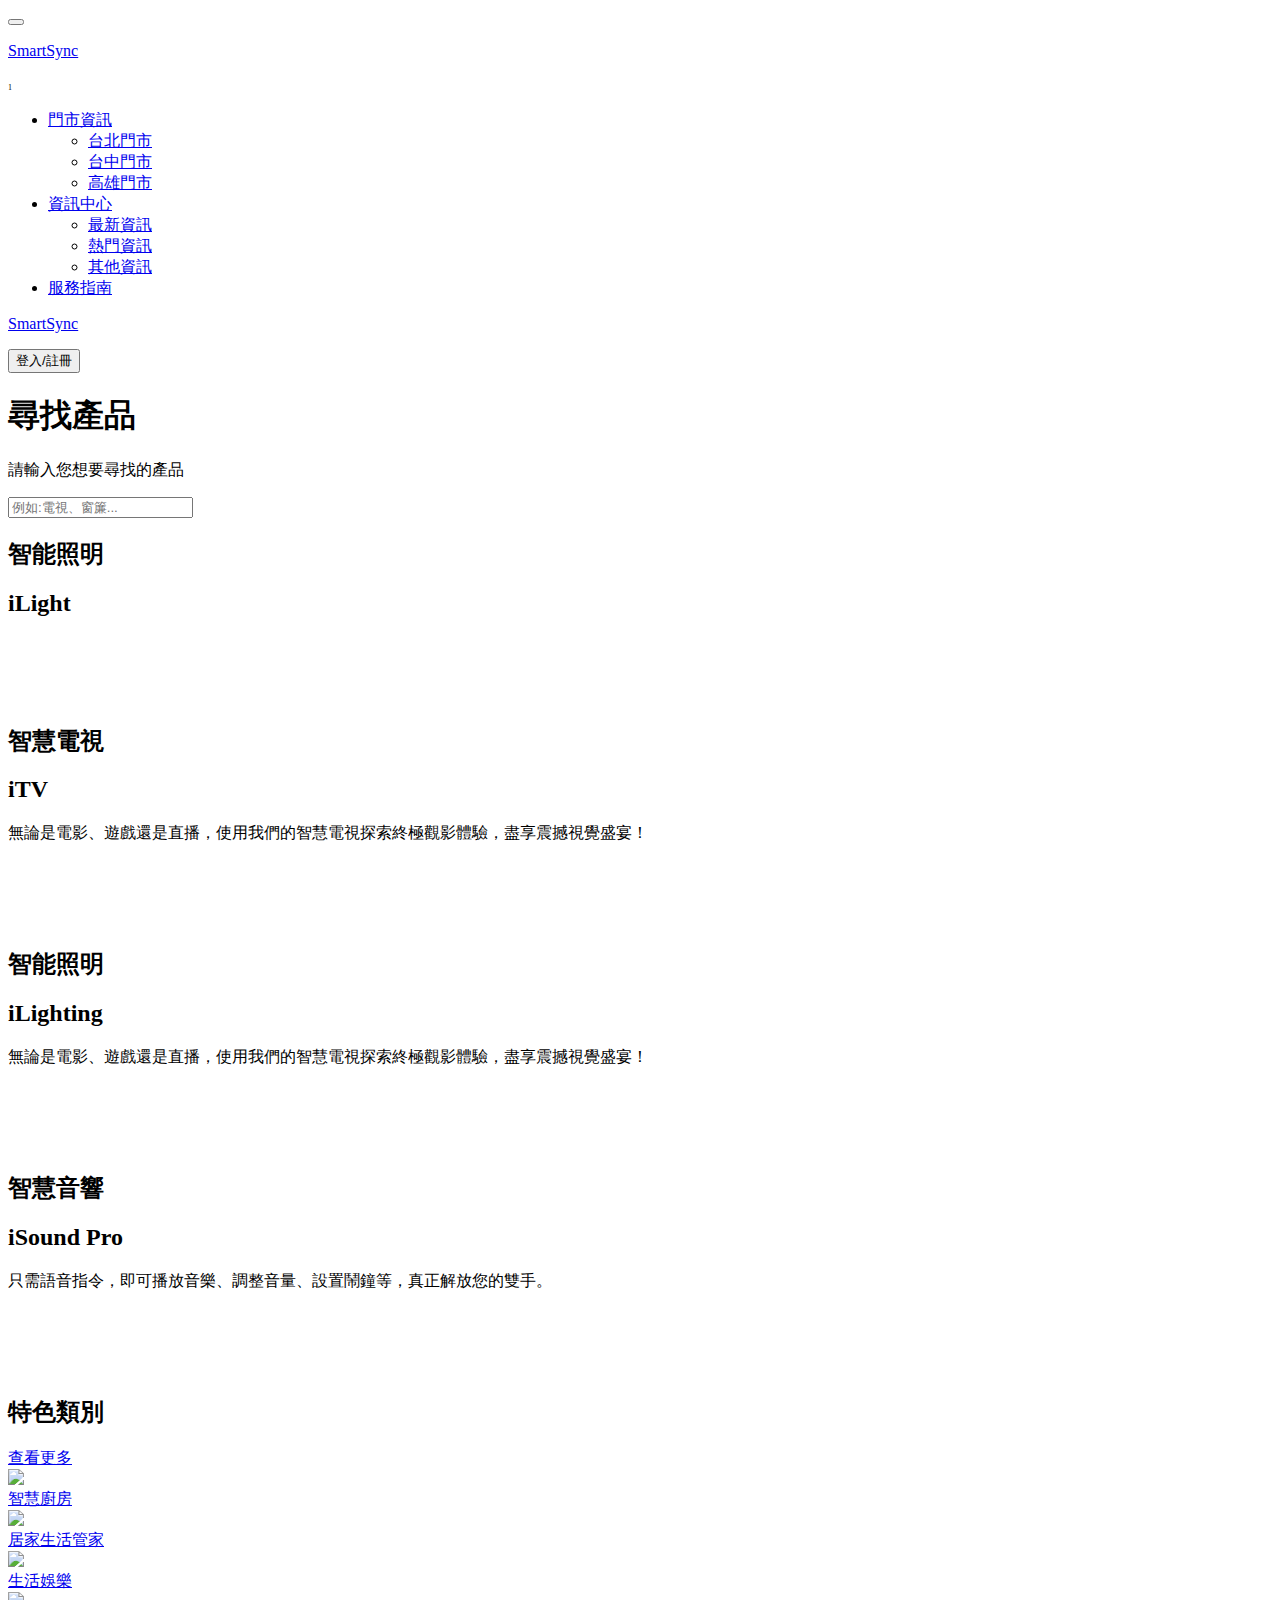
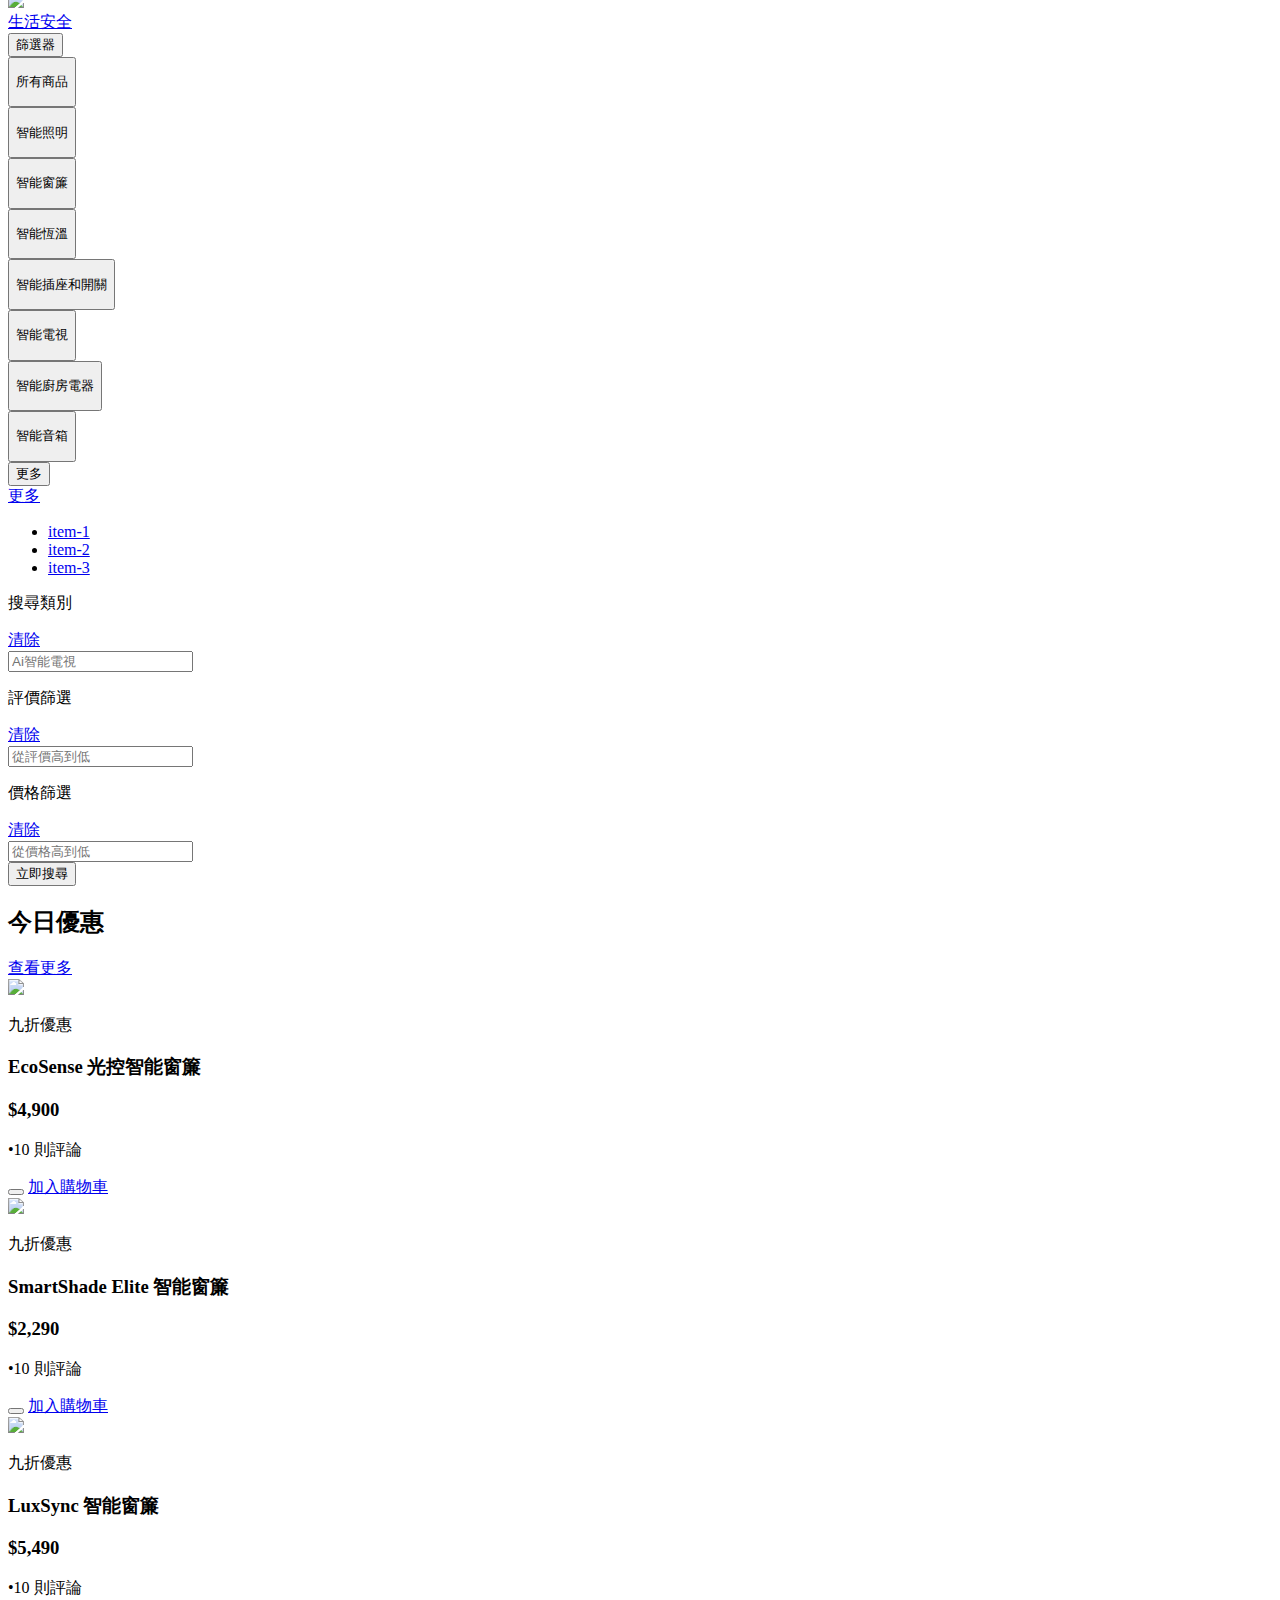
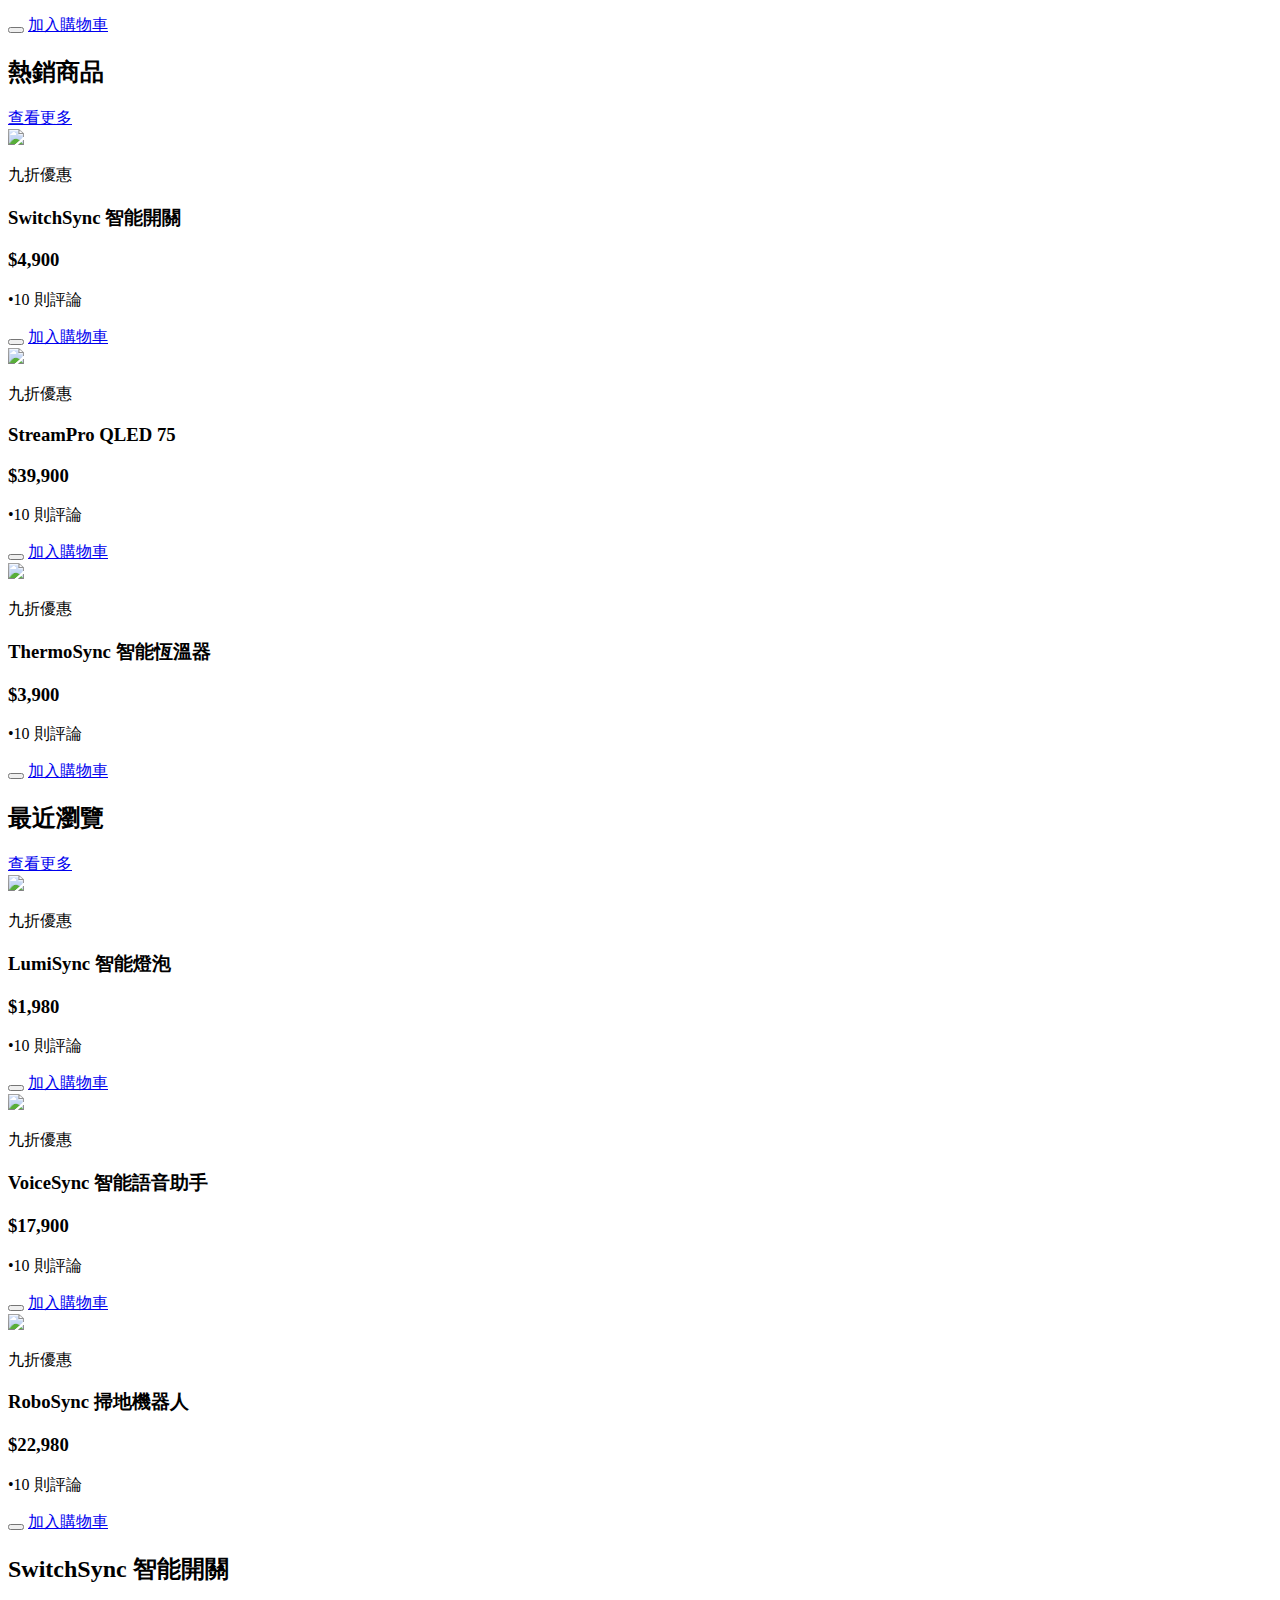
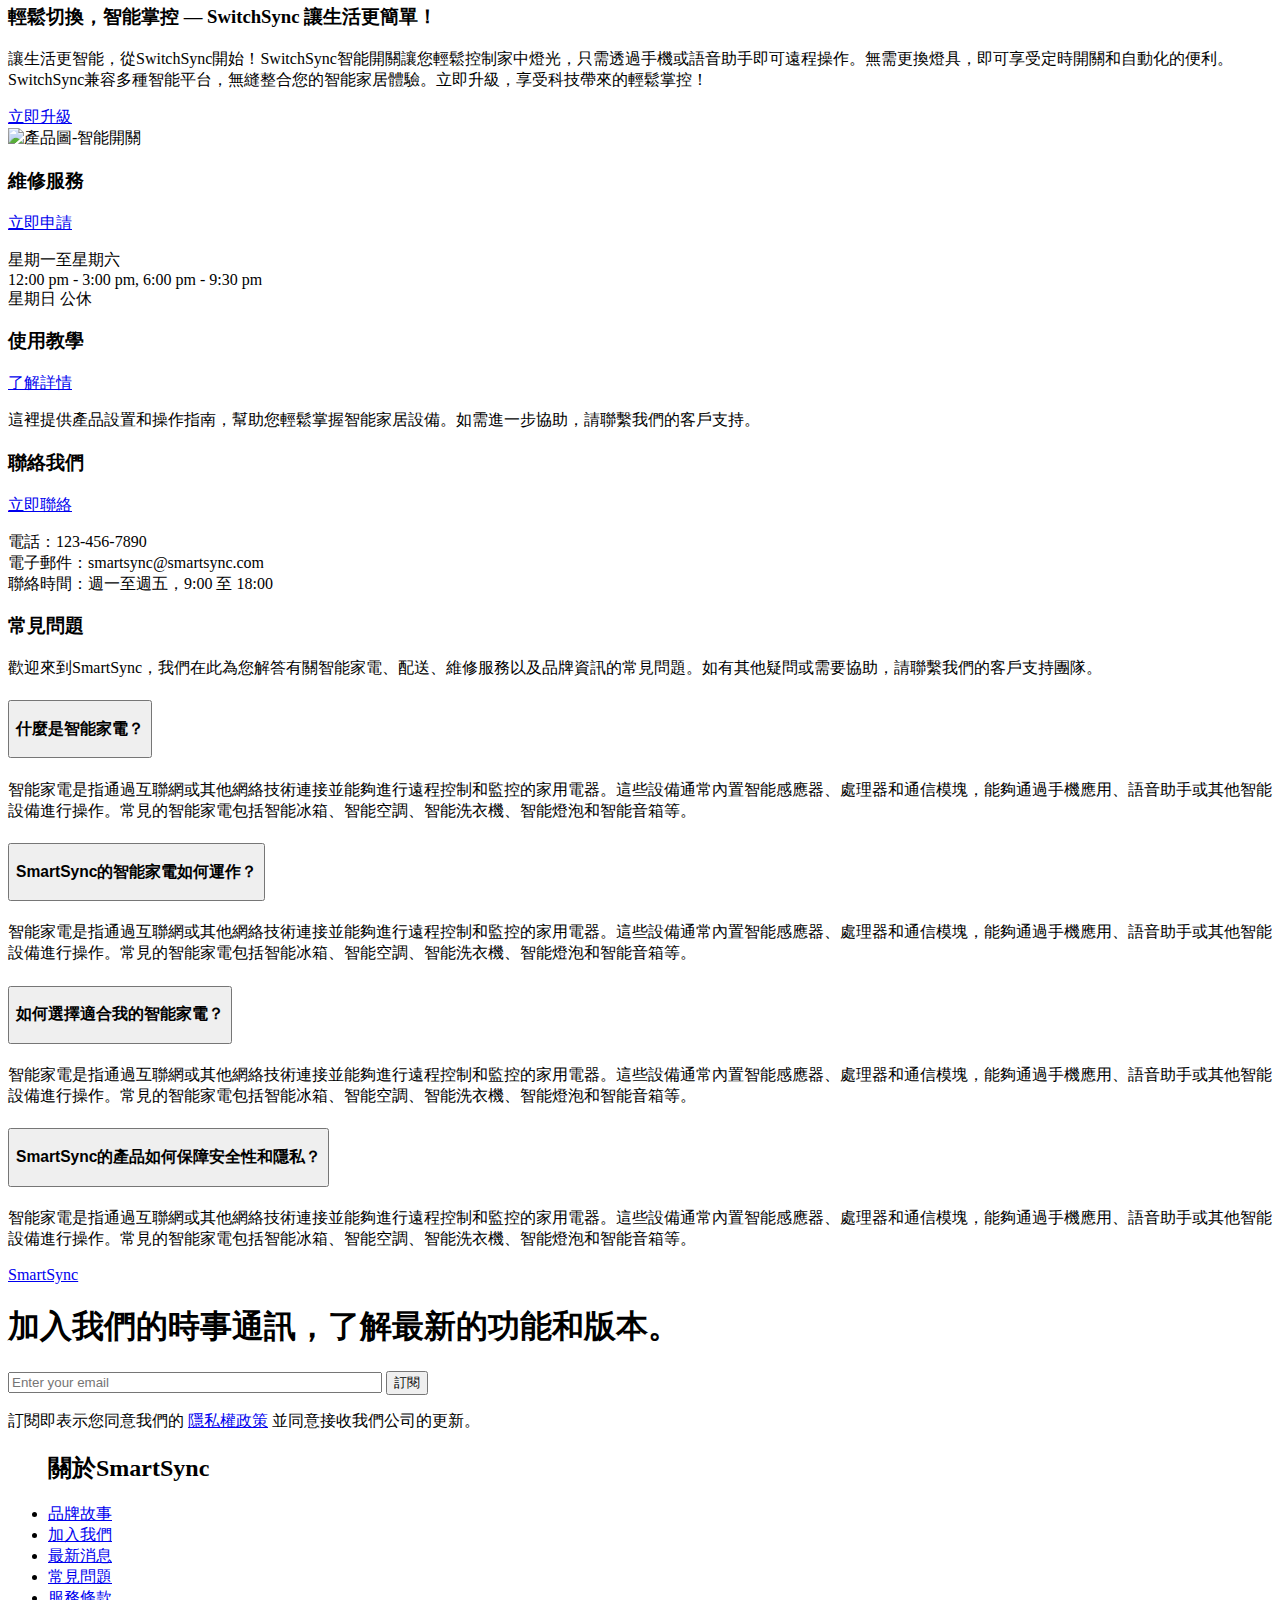
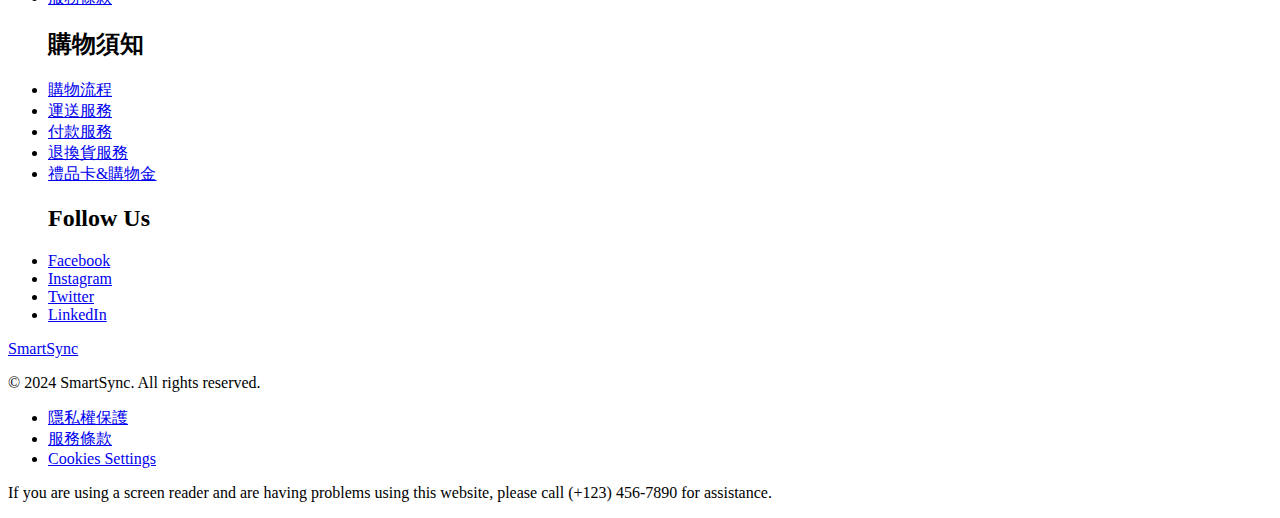
==== index.html @ 88895e33 "Updates" ====
<!DOCTYPE html>
<html lang="en">
  <head>
    <meta charset="UTF-8" />
    <meta http-equiv="X-UA-Compatible" content="IE=edge" />
    <meta name="viewport" content="width=device-width, initial-scale=1.0" />
    <title>index</title>
    <script type="module" crossorigin src="/AAPD/assets/main-a9678b20.js"></script>
    <link rel="stylesheet" href="/AAPD/assets/main-b149c58f.css">
  </head>
  <body>
    <header class="header">
    <nav class="navbar navbar-expand-lg p-0">
        <div class="header-container">
            <div class="d-flex flex-column flex-lg-row align-items-start align-items-lg-center justify-content-start justify-content-lg-between w-100 pb-4">
                <div class="d-flex align-items-lg-center w-100 d-lg-none">
                    <button class="navbar-toggler fs-base border-0 rounded-0 p-2" type="button" data-bs-toggle="collapse" data-bs-target="#navbarSupportedContent" aria-controls="navbarSupportedContent" aria-expanded="false" aria-label="Toggle navigation">
                       <span><i class="ph ph-list text-white fs-5"></i></span>
                    </button>
                    <div class="mx-auto d-block d-lg-none py-2">
                      <a class="navbar-brand text-white d-flex align-items-center" href="index.html"><i class="ph ph-waves fs-5 me-3"></i><p class="fw-bold fs-7">SmartSync</p></a>
                    </div>
                    <div class="d-block d-lg-none py-2">
                        <a type="button" class="position-relative text-white me-3">
                            <i class="ph ph-shopping-cart-simple align-bottom fs-5"></i>
                            <span class="position-absolute top-0 start-100 translate-middle badge border border-light rounded-circle bg-danger ps-1" style="font-size: 8px;" >1</span>
                        </a>
                        <a href="#" class="text-white"><i class="ph ph-user fs-5 align-bottom"></i></a>
                    </div>
                </div>
                <div class="collapse navbar-collapse fs-base w-100 w-lg-auto" id="navbarSupportedContent">
                    <ul class="navbar-nav">
                      <li class="nav-item dropdown mx-auto">
                        <a
                          class="nav-link dropdown-toggle py-3 px-6 text-white fw-bold"
                          href="#"
                          role="button"
                          data-bs-toggle="dropdown"
                          aria-expanded="false"
                        >
                        門市資訊<i class="ph ph-caret-down fs-5 align-bottom ms-2 d-none d-lg-inline-block"></i>
                        </a>
                        <ul class="dropdown-menu rounded-0">
                          <li><a class="dropdown-item" href="#">台北門市</a></li>
                          <li><a class="dropdown-item" href="#">台中門市</a></li>
                          <li>
                            <a class="dropdown-item" href="#">高雄門市</a>
                          </li>
                        </ul>
                      </li>
                      <li class="nav-item dropdown mx-auto">
                        <a
                          class="nav-link dropdown-toggle py-3 px-6 text-white fw-bold"
                          href="#"
                          role="button"
                          data-bs-toggle="dropdown"
                          aria-expanded="false"
                        >
                        資訊中心<i class="ph ph-caret-down fs-5 align-bottom ms-2 d-none d-lg-inline-block"></i>
                        </a>
                        <ul class="dropdown-menu rounded-0">
                          <li><a class="dropdown-item" href="#">最新資訊</a></li>
                          <li><a class="dropdown-item" href="#">熱門資訊</a></li>
                          <li>
                            <a class="dropdown-item" href="#">其他資訊</a>
                          </li>
                        </ul>
                      </li>
                      <li class="nav-item mx-auto">
                        <a class="nav-link py-3 px-6 text-white fw-bold" href="#">服務指南</a>
                      </li>
                    </ul>
                  </div>
                <div class="mx-auto d-none d-lg-block">
                    <a class="navbar-brand text-white d-flex align-items-center" href="index.html"><i class="ph ph-waves fs-3 me-3"></i><p class="fs-5 fw-bold">SmartSync</p></a>
                </div>
                <div class="d-none d-lg-block w-25 text-end">
                    <button class="btn btn-text fs-base py-3 px-11 rounded-5"><i class="ph ph-user fs-5 align-bottom pe-2"></i>登入/註冊</button>
                </div>
            </div>
        </div>
    </nav>
</header>
    <section class="banner">
      <div class="container h-100 text-white">
        <div class="row h-100">
          <div class="col-lg-6 h-100 d-flex flex-column justify-content-end position-relative">
            <div class="border-1 border-white rounded-5 p-6 bg-white bg-opacity-25 mb-index">
              <h1 class="fs-7 fs-md-xl fw-bold text-white mb-3">尋找產品</h1>
              <p class="fs-sm fs-md-base text-white mb-3">請輸入您想要尋找的產品</p>
              <form class="d-flex" role="search">
                <div class="position-relative w-100">
                  <input class="form-control rounded-5 border-gray-9 py-2 py-md-3 ps-4 pe-11 px-md-11" type="search" placeholder="例如:電視、窗簾..." aria-label="Search"/>
                  <i class="ph ph-arrow-up text-gray-9 position-absolute top-50 start-0 translate-middle-y ms-3 fs-5 d-none d-md-block"></i>
                  <a href="plan-select.html"><i class="ph ph-arrow-up text-gray-9 position-absolute top-50 end-0 translate-middle-y me-3 fs-5"></i></a>
                </div>
              </form>
            </div>
            <!--第四個裝飾(平板以下)-->
            <div class="custom-box4 bg-white bg-opacity-25 rounded-5 d-block d-lg-none card-topic2">
              <div class="d-flex justify-content-between align-items-center">
                <div class="d-flex align-items-center">
                  <h2 class="fs-6 fw-bold pe-2 border-1 border-end border-white">智能照明</h2>
                  <h2 class="fs-6 fw-bold ps-2">iLight</h2>
                </div>
                <a href="#" class="d-inline-block link-light stretched-link"><i class="ph ph-arrow-up-right fs-3"></i></a>
              </div>
            </div>
            <div class="index-dec-box4 bg-white bg-opacity-50 d-block d-lg-none">
              <div class="index-dec-in-box4">
              </div>
            </div>
            <div class="index-dec-line4 d-block d-lg-none">
              <img src="[data-uri]" class="img-fluid" alt="">
            </div>
          </div>
          <div class="col-lg-6 h-100 position-relative">
            <!--第一個裝飾-->
            <div class="custom-box bg-white bg-opacity-25 rounded-5 d-none d-lg-block card-topic2">
              <div class="d-flex justify-content-between align-items-center mb-1">
                <div class="d-flex align-items-center">
                  <h2 class="fs-6 fw-bold pe-2 border-1 border-end border-white">智慧電視</h2>
                  <h2 class="fs-6 fw-bold ps-2">iTV</h2>
                </div>
                <a href="#" class="d-inline-block link-light stretched-link"><i class="ph ph-arrow-up-right fs-3"></i></a>
              </div>
              <div>
                <p class="fs-sm fw-medium">無論是電影、遊戲還是直播，使用我們的智慧電視探索終極觀影體驗，盡享震撼視覺盛宴！</p>
              </div>
            </div>
            <div class="index-dec-box bg-white bg-opacity-50 d-none d-lg-block">
              <div class="index-dec-in-box">
              </div>
            </div>
            <div class="index-dec-line d-none d-lg-block">
              <img src="[data-uri]" class="img-fluid" alt="">
            </div>
            <!--第二個裝飾-->
            <div class="custom-box2 bg-white bg-opacity-25 rounded-5 d-none d-lg-block card-topic2">
              <div class="d-flex justify-content-between align-items-center mb-1">
                <div class="d-flex align-items-center">
                  <h2 class="fs-6 fw-bold pe-2 border-1 border-end border-white">智能照明</h2>
                  <h2 class="fs-6 fw-bold ps-2">iLighting</h2>
                </div>
                <a href="#" class="d-inline-block link-light stretched-link"><i class="ph ph-arrow-up-right fs-3"></i></a>
              </div>
              <div>
                <p class="fs-sm fw-medium">無論是電影、遊戲還是直播，使用我們的智慧電視探索終極觀影體驗，盡享震撼視覺盛宴！</p>
              </div>
            </div>
            <div class="index-dec-box2 bg-white bg-opacity-50 d-none d-lg-block">
              <div class="index-dec-in-box2">
              </div>
            </div>
            <div class="index-dec-line2 d-none d-lg-block">
              <img src="[data-uri]" class="img-fluid" alt="">
            </div>
            <!--第三個裝飾-->
            <div class="custom-box3 bg-white bg-opacity-25 rounded-5 d-none d-lg-block card-topic2">
              <div class="d-flex justify-content-between align-items-center mb-1">
                <div class="d-flex align-items-center">
                  <h2 class="fs-6 fw-bold pe-2 border-1 border-end border-white">智慧音響</h2>
                  <h2 class="fs-6 fw-bold ps-2">iSound Pro</h2>
                </div>
                <a href="#" class="d-inline-block link-light stretched-link"><i class="ph ph-arrow-up-right fs-3"></i></a>
              </div>
              <div>
                <p class="fs-sm fw-medium">只需語音指令，即可播放音樂、調整音量、設置鬧鐘等，真正解放您的雙手。</p>
              </div>
            </div>
            <div class="index-dec-box3 bg-white bg-opacity-50 d-none d-lg-block">
              <div class="index-dec-in-box3">
              </div>
            </div>
            <div class="index-dec-line3 d-none d-lg-block">
              <img src="[data-uri]" class="img-fluid" alt="">
            </div>
          </div>
        </div>
      </div>
    </section>
    
    <section class="feature">
  <div class="container mt-8">
    <div class="py-6 py-lg-8 border-bottom border-top border-gray-4">
      <div
        class="d-flex align-items-center justify-content-between mb-6 mb-lg-8"
      >
        <div class="d-flex align-items-center">
          <h2 class="fs-5 text-primary-9 d-flex align-items-center">
            <i class="ph ph-waves fs-5 me-2"></i>特色類別
          </h2>
        </div>
        <a href="#" class="d-inline-block"
          >查看更多<i class="ph ph-arrow-up-right ms-2"></i
        ></a>
      </div>
      <div class="swiper featureSwiper">
        <div class="swiper-wrapper">
          <div class="swiper-slide">
            <div class="card card-topic">
              <img
                src="/AAPD/assets/特色類別圖-廚房-f9fa5419.png"
                class="card-img img-fluid object-fit-cover img-bp"
              />
              <div class="card-img-overlay p-0 d-flex">
                <a
                  href="#"
                  class="ms-5 mb-4 p-0 fs-7 align-self-end text-white fw-bold stretched-link"
                  >智慧廚房</a
                >
              </div>
            </div>
          </div>
          <div class="swiper-slide">
            <div class="card card-topic">
              <img
                src="/AAPD/assets/特色類別圖-生活管家-f51238c6.png"
                class="card-img img-fluid object-fit-cover img-bp"
              />
              <div class="card-img-overlay p-0 d-flex">
                <a
                  href="#"
                  class="ms-5 mb-4 p-0 fs-7 align-self-end text-white fw-bold stretched-link"
                  >居家生活管家</a
                >
              </div>
            </div>
          </div>
          <div class="swiper-slide">
            <div class="card card-topic">
              <img
                src="/AAPD/assets/特色類別圖-生活娛樂1-7224a6c9.png"
                class="card-img img-fluid object-fit-cover img-bp"
              />
              <div class="card-img-overlay p-0 d-flex">
                <a
                  href="#"
                  class="ms-5 mb-4 p-0 fs-7 align-self-end text-white fw-bold stretched-link"
                  >生活娛樂</a
                >
              </div>
            </div>
          </div>
          <div class="swiper-slide">
            <div class="card card-topic">
              <img
                src="/AAPD/assets/特色類別圖-生活安全1-a39d337f.png"
                class="card-img img-fluid object-fit-cover img-bp"
              />
              <div class="card-img-overlay p-0 d-flex">
                <a
                  href="#"
                  class="ms-5 mb-4 p-0 fs-7 align-self-end text-white fw-bold stretched-link"
                  >生活安全</a
                >
              </div>
            </div>
          </div>
        </div>
      </div>
    </div>
  </div>
</section>
<section class="search">
  <div class="container">
    <div class="py-6 py-lg-8 border-bottom border-gray-4">
      <div
        class="d-flex flex-column flex-xxl-row justify-content-xxl-between align-items-xxl-center mb-6"
      >
        <div class="mb-6 mb-xxl-0">
          <button
            class="btn btn-outline-secondary fs-xs fs-lg-base py-2 py-xl-3 px-5 rounded-5 fw-bold"
            type="button"
            data-bs-toggle="collapse"
            data-bs-target="#collapseExample"
            aria-expanded="false"
            aria-controls="collapseExample"
          >
            <i class="ph ph-funnel-simple fs-6 fs-lg-5 me-2 align-bottom"></i
            >篩選器
          </button>
        </div>
        <div class="swiper searchSwiper">
          <div class="swiper-wrapper">
            <div class="swiper-slide w-auto">
              <div class="d-flex align-items-center">
                <button class="btn btn-text py-2 px-4" type="button">
                  <p>所有商品</p>
                </button>
                <i class="ph ph-line-vertical"></i>
              </div>
            </div>
            <div class="swiper-slide w-auto">
              <div class="d-flex align-items-center">
                <button class="btn btn-text py-2 px-4" type="button">
                  <p>智能照明</p>
                </button>
                <i class="ph ph-line-vertical"></i>
              </div>
            </div>
            <div class="swiper-slide w-auto">
              <div class="d-flex align-items-center">
                <button class="btn btn-text py-2 px-4" type="button">
                  <p>智能窗簾</p>
                </button>
                <i class="ph ph-line-vertical"></i>
              </div>
            </div>
            <div class="swiper-slide w-auto">
              <div class="d-flex align-items-center">
                <button class="btn btn-text py-2 px-4" type="button">
                  <p>智能恆溫</p>
                </button>
                <i class="ph ph-line-vertical"></i>
              </div>
            </div>
            <div class="swiper-slide w-auto">
              <div class="d-flex align-items-center">
                <button class="btn btn-text py-2 px-4" type="button">
                  <p>智能插座和開關</p>
                </button>
                <i class="ph ph-line-vertical"></i>
              </div>
            </div>
            <div class="swiper-slide w-auto">
              <div class="d-flex align-items-center">
                <button class="btn btn-text py-2 px-4" type="button">
                  <p>智能電視</p>
                </button>
                <i class="ph ph-line-vertical"></i>
              </div>
            </div>
            <div class="swiper-slide w-auto">
              <div class="d-flex align-items-center">
                <button class="btn btn-text py-2 px-4" type="button">
                  <p>智能廚房電器</p>
                </button>
                <i class="ph ph-line-vertical"></i>
              </div>
            </div>
            <div class="swiper-slide w-auto">
              <div class="d-flex align-items-center">
                <button class="btn btn-text py-2 px-4" type="button">
                  <p>智能音箱</p>
                </button>
                <i class="ph ph-line-vertical"></i>
              </div>
            </div>
            <div class="swiper-slide w-auto">
              <div class="d-flex align-items-center">
                <button class="btn btn-text py-2 px-4" type="button">
                  更多<i
                    class="ph ph-caret-down fs-5 align-bottom ms-2 d-none d-lg-inline-block"
                  ></i>
                </button>
                <i class="ph ph-line-vertical d-block d-lg-none"></i>
              </div>
              <div class="nav-item dropdown d-none">
                <!-- 測試swiper用dropdown-->
                <a
                  class="dropdown-togglebtn btn btn-text py-2 px-3"
                  href="#"
                  role="button"
                  data-bs-toggle="dropdown"
                  aria-expanded="false"
                  >更多
                  <i
                    class="ph ph-caret-down fs-5 align-bottom ms-2 d-none d-lg-inline-block"
                  ></i>
                </a>
                <ul class="dropdown-menu rounded-0">
                  <li><a class="dropdown-item" href="#">item-1</a></li>
                  <li><a class="dropdown-item" href="#">item-2</a></li>
                  <li>
                    <a class="dropdown-item" href="#">item-3</a>
                  </li>
                </ul>
              </div>
            </div>
          </div>
        </div>
      </div>
      <div class="collapse" id="collapseExample">
        <div class="card card-body border-0 p-0">
          <div class="row d-flex flex-column flex-lg-row">
            <div class="col-lg-3 mb-4 mb-lg-0">
              <div
                class="d-flex justify-content-between align-items-center mb-4"
              >
                <p class="">搜尋類別</p>
                <a href="#" class="fw-normal fs-sm text-gray-5">清除</a>
              </div>
              <form class="d-flex" role="search">
                <div class="position-relative w-100">
                  <input
                    class="form-control rounded-5 border-gray-9 py-4 ps-11"
                    type="search"
                    placeholder="Ai智能電視"
                    aria-label="Search"
                  />
                  <i
                    class="ph ph-magnifying-glass text-gray-9 position-absolute top-50 start-0 translate-middle-y ms-3 fs-5"
                  ></i>
                </div>
              </form>
            </div>
            <div class="col-lg-3 mb-4 mb-lg-0">
              <div
                class="d-flex justify-content-between align-items-center mb-4"
              >
                <p class="">評價篩選</p>
                <a href="#" class="fw-normal fs-sm text-gray-5">清除</a>
              </div>
              <form class="d-flex" role="search">
                <div class="position-relative w-100">
                  <input
                    class="form-control rounded-5 border-gray-9 py-4 ps-11"
                    type="search"
                    placeholder="從評價高到低"
                    aria-label="Search"
                  />
                  <i
                    class="ph ph-magnifying-glass text-gray-9 position-absolute top-50 start-0 translate-middle-y ms-3 fs-5"
                  ></i>
                </div>
              </form>
            </div>
            <div class="col-lg-3 mb-4 mb-lg-0">
              <div
                class="d-flex justify-content-between align-items-center mb-4"
              >
                <p class="">價格篩選</p>
                <a href="#" class="fw-normal fs-sm text-gray-5">清除</a>
              </div>
              <form class="d-flex" role="search">
                <div class="position-relative w-100">
                  <input
                    class="form-control rounded-5 border-gray-9 py-4 ps-11"
                    type="search"
                    placeholder="從價格高到低"
                    aria-label="Search"
                  />
                  <i
                    class="ph ph-magnifying-glass text-gray-9 position-absolute top-50 start-0 translate-middle-y ms-3 fs-5"
                  ></i>
                </div>
              </form>
            </div>
            <div class="col-lg-3 d-flex justify-content-end align-items-end">
              <button
                class="btn btn-primary py-3 px-5 rounded-5 fs-xs fs-lg-base w-100 w-lg-auto"
              >
                <i
                  class="ph ph-magnifying-glass fs-6 fs-lg-5 text-white me-2 align-bottom"
                ></i
                >立即搜尋
              </button>
            </div>
          </div>
        </div>
      </div>
    </div>
  </div>
</section>
<section class="index-section-1">
  <div class="container">
    <div class="py-6 py-lg-8 border-bottom border-gray-4">
      <div
        class="d-flex align-items-center justify-content-between mb-6 mb-lg-8"
      >
        <div class="d-flex align-items-center">
          <h2 class="fs-5 text-primary-9 d-flex align-items-center">
            <i class="ph ph-waves fs-5 me-2"></i>今日優惠
          </h2>
        </div>
        <a href="#" class="d-inline-block"
          >查看更多<i class="ph ph-arrow-up-right ms-2"></i
        ></a>
      </div>
      <div class="swiper indexSwiper1">
        <div class="swiper-wrapper">
          <div class="swiper-slide">
            <div class="card border-0 bg-white">
              <img
                src="/AAPD/assets/產品圖-今日優惠-智能窗簾-76461117.png"
                class="card-img img-fluid object-fit-cover img-bp2"
              />
              <div class="card-body border-0 p-3">
                <p
                  class="fw-medium fs-xs fs-lg-sm text-primary-6 badge bg-primary-1 py-1 px-3 mb-1"
                >
                  <i class="ph ph-ticket pe-1 align-bottom"></i>九折優惠
                </p>
                <h3 class="fs-7 fs-lg-6 mb-1">EcoSense 光控智能窗簾</h3>
                <div class="d-flex align-items-center mb-4">
                  <h3 class="fs-5 fs-xl-3 pe-4">$4,900</h3>
                  <p
                    class="border-1 border-start border-gray-7 ps-4 text-gray-5 fs-sm"
                  >
                    <i class="ph-fill ph-star text-warning"></i
                    ><i class="ph-fill ph-star text-warning"></i
                    ><i class="ph-fill ph-star text-warning"></i
                    ><i class="ph ph-star text-warning"></i
                    ><i class="ph ph-star text-warning"></i>•10 則評論
                  </p>
                </div>
                <div class="d-flex align-items-center">
                  <button href="#" class="btn btn-text p-2 border-circle me-3">
                    <i class="ph ph-heart fs-5 align-bottom"></i>
                  </button>
                  <a
                    href="#"
                    class="btn btn-primary d-block py-2 w-100 fs-xs fs-lg-base"
                    >加入購物車</a
                  >
                </div>
              </div>
            </div>
          </div>
          <div class="swiper-slide">
            <div class="card border-0 bg-white">
              <img
                src="/AAPD/assets/產品圖-今日優惠-智能窗簾3-b54f26df.png"
                class="card-img img-fluid object-fit-cover img-bp2"
              />
              <div class="card-body border-0 p-3">
                <p
                  class="fw-medium fs-xs fs-lg-sm text-primary-6 badge bg-primary-1 py-1 px-3 mb-1"
                >
                  <i class="ph ph-ticket pe-1 align-bottom"></i>九折優惠
                </p>
                <h3 class="fs-7 fs-lg-6 mb-1">SmartShade Elite 智能窗簾</h3>
                <div class="d-flex align-items-center mb-4">
                  <h3 class="fs-5 fs-xl-3 pe-4">$2,290</h3>
                  <p
                    class="border-1 border-start border-gray-7 ps-4 text-gray-5 fs-sm"
                  >
                    <i class="ph-fill ph-star text-warning"></i
                    ><i class="ph-fill ph-star text-warning"></i
                    ><i class="ph-fill ph-star text-warning"></i
                    ><i class="ph ph-star text-warning"></i
                    ><i class="ph ph-star text-warning"></i>•10 則評論
                  </p>
                </div>
                <div class="d-flex align-items-center">
                  <button href="#" class="btn btn-text p-2 border-circle me-3">
                    <i class="ph ph-heart fs-5 align-bottom"></i>
                  </button>
                  <a
                    href="#"
                    class="btn btn-primary d-block py-2 w-100 fs-xs fs-lg-base"
                    >加入購物車</a
                  >
                </div>
              </div>
            </div>
          </div>
          <div class="swiper-slide">
            <div class="card border-0 bg-white">
              <img
                src="/AAPD/assets/產品圖-今日優惠-智能窗簾4-a95c93e0.png"
                class="card-img img-fluid object-fit-cover img-bp2"
              />
              <div class="card-body border-0 p-3">
                <p
                  class="fw-medium fs-xs fs-lg-sm text-primary-6 badge bg-primary-1 py-1 px-3 mb-1"
                >
                  <i class="ph ph-ticket pe-1 align-bottom"></i>九折優惠
                </p>
                <h3 class="fs-7 fs-lg-6 mb-1">LuxSync 智能窗簾</h3>
                <div class="d-flex align-items-center mb-4">
                  <h3 class="fs-5 fs-xl-3 pe-4">$5,490</h3>
                  <p
                    class="border-1 border-start border-gray-7 ps-4 text-gray-5 fs-sm"
                  >
                    <i class="ph-fill ph-star text-warning"></i
                    ><i class="ph-fill ph-star text-warning"></i
                    ><i class="ph-fill ph-star text-warning"></i
                    ><i class="ph ph-star text-warning"></i
                    ><i class="ph ph-star text-warning"></i>•10 則評論
                  </p>
                </div>
                <div class="d-flex align-items-center">
                  <button href="#" class="btn btn-text p-2 border-circle me-3">
                    <i class="ph ph-heart fs-5 align-bottom"></i>
                  </button>
                  <a
                    href="#"
                    class="btn btn-primary d-block py-2 w-100 fs-xs fs-lg-base"
                    >加入購物車</a
                  >
                </div>
              </div>
            </div>
          </div>
        </div>
      </div>
    </div>
  </div>
</section>
<section class="index-section-2">
  <div class="container">
    <div class="py-6 py-lg-8 border-bottom border-gray-4">
      <div
        class="d-flex align-items-center justify-content-between mb-6 mb-lg-8"
      >
        <div class="d-flex align-items-center">
          <h2 class="fs-5 text-primary-9 d-flex align-items-center">
            <i class="ph ph-waves fs-5 me-2"></i>熱銷商品
          </h2>
        </div>
        <a href="#" class="d-inline-block"
          >查看更多<i class="ph ph-arrow-up-right ms-2"></i
        ></a>
      </div>
      <div class="swiper indexSwiper2">
        <div class="swiper-wrapper">
          <div class="swiper-slide">
            <div class="card border-0 bg-white">
              <img
                src="/AAPD/assets/產品圖-智能開關-b4dc4a2d.png"
                class="card-img img-fluid object-fit-cover img-bp2"
              />
              <div class="card-body border-0 p-3">
                <p
                  class="fw-medium fs-xs fs-lg-sm text-primary-6 badge bg-primary-1 py-1 px-3 mb-1"
                >
                  <i class="ph ph-ticket pe-1 align-bottom"></i>九折優惠
                </p>
                <h3 class="fs-7 fs-lg-6 mb-1">SwitchSync 智能開關</h3>
                <div class="d-flex align-items-center mb-4">
                  <h3 class="fs-5 fs-xl-3 pe-4">$4,900</h3>
                  <p
                    class="border-1 border-start border-gray-7 ps-4 text-gray-5 fs-sm"
                  >
                    <i class="ph-fill ph-star text-warning"></i
                    ><i class="ph-fill ph-star text-warning"></i
                    ><i class="ph-fill ph-star text-warning"></i
                    ><i class="ph ph-star text-warning"></i
                    ><i class="ph ph-star text-warning"></i>•10 則評論
                  </p>
                </div>
                <div class="d-flex align-items-center">
                  <button href="#" class="btn btn-text p-2 border-circle me-3">
                    <i class="ph ph-heart fs-5 align-bottom"></i>
                  </button>
                  <a
                    href="#"
                    class="btn btn-primary d-block py-2 w-100 fs-xs fs-lg-base"
                    >加入購物車</a
                  >
                </div>
              </div>
            </div>
          </div>
          <div class="swiper-slide">
            <div class="card border-0 bg-white">
              <img
                src="/AAPD/assets/產品圖-熱銷商品-智能電視-eb52a33b.png"
                class="card-img img-fluid object-fit-cover img-bp2"
              />
              <div class="card-body border-0 p-3">
                <p
                  class="fw-medium fs-xs fs-lg-sm text-primary-6 badge bg-primary-1 py-1 px-3 mb-1"
                >
                  <i class="ph ph-ticket pe-1 align-bottom"></i>九折優惠
                </p>
                <h3 class="fs-7 fs-lg-6 mb-1">StreamPro QLED 75</h3>
                <div class="d-flex align-items-center mb-4">
                  <h3 class="fs-5 fs-xl-3 pe-4">$39,900</h3>
                  <p
                    class="border-1 border-start border-gray-7 ps-4 text-gray-5 fs-sm"
                  >
                    <i class="ph-fill ph-star text-warning"></i
                    ><i class="ph-fill ph-star text-warning"></i
                    ><i class="ph-fill ph-star text-warning"></i
                    ><i class="ph ph-star text-warning"></i
                    ><i class="ph ph-star text-warning"></i>•10 則評論
                  </p>
                </div>
                <div class="d-flex align-items-center">
                  <button href="#" class="btn btn-text p-2 border-circle me-3">
                    <i class="ph ph-heart fs-5 align-bottom"></i>
                  </button>
                  <a
                    href="#"
                    class="btn btn-primary d-block py-2 w-100 fs-xs fs-lg-base"
                    >加入購物車</a
                  >
                </div>
              </div>
            </div>
          </div>
          <div class="swiper-slide">
            <div class="card border-0 bg-white">
              <img
                src="/AAPD/assets/產品圖-熱銷商品-智能恆溫-3874312b.png"
                class="card-img img-fluid object-fit-cover img-bp2"
              />
              <div class="card-body border-0 p-3">
                <p
                  class="fw-medium fs-xs fs-lg-sm text-primary-6 badge bg-primary-1 py-1 px-3 mb-1"
                >
                  <i class="ph ph-ticket pe-1 align-bottom"></i>九折優惠
                </p>
                <h3 class="fs-7 fs-lg-6 mb-1">ThermoSync 智能恆溫器</h3>
                <div class="d-flex align-items-center mb-4">
                  <h3 class="fs-5 fs-xl-3 pe-4">$3,900</h3>
                  <p
                    class="border-1 border-start border-gray-7 ps-4 text-gray-5 fs-sm"
                  >
                    <i class="ph-fill ph-star text-warning"></i
                    ><i class="ph-fill ph-star text-warning"></i
                    ><i class="ph-fill ph-star text-warning"></i
                    ><i class="ph ph-star text-warning"></i
                    ><i class="ph ph-star text-warning"></i>•10 則評論
                  </p>
                </div>
                <div class="d-flex align-items-center">
                  <button href="#" class="btn btn-text p-2 border-circle me-3">
                    <i class="ph ph-heart fs-5 align-bottom"></i>
                  </button>
                  <a
                    href="#"
                    class="btn btn-primary d-block py-2 w-100 fs-xs fs-lg-base"
                    >加入購物車</a
                  >
                </div>
              </div>
            </div>
          </div>
        </div>
      </div>
    </div>
  </div>
</section>
<section class="index-section-3">
  <div class="container">
    <div class="py-6 py-lg-8 border-bottom border-gray-4">
      <div
        class="d-flex align-items-center justify-content-between mb-6 mb-lg-8"
      >
        <div class="d-flex align-items-center">
          <h2 class="fs-5 text-primary-9 d-flex align-items-center">
            <i class="ph ph-waves fs-5 me-2"></i>最近瀏覽
          </h2>
        </div>
        <a href="#" class="d-inline-block"
          >查看更多<i class="ph ph-arrow-up-right ms-2"></i
        ></a>
      </div>
      <div class="swiper indexSwiper3">
        <div class="swiper-wrapper">
          <div class="swiper-slide">
            <div class="card border-0 bg-white">
              <img
                src="/AAPD/assets/產品圖-最近瀏覽-智慧燈具-c01f5781.png"
                class="card-img img-fluid object-fit-cover img-bp2"
              />
              <div class="card-body border-0 p-3">
                <p
                  class="fw-medium fs-xs fs-lg-sm text-primary-6 badge bg-primary-1 py-1 px-3 mb-1"
                >
                  <i class="ph ph-ticket pe-1 align-bottom"></i>九折優惠
                </p>
                <h3 class="fs-7 fs-lg-6 mb-1">LumiSync 智能燈泡</h3>
                <div class="d-flex align-items-center mb-4">
                  <h3 class="fs-5 fs-xl-3 pe-4">$1,980</h3>
                  <p
                    class="border-1 border-start border-gray-7 ps-4 text-gray-5 fs-sm"
                  >
                    <i class="ph-fill ph-star text-warning"></i
                    ><i class="ph-fill ph-star text-warning"></i
                    ><i class="ph-fill ph-star text-warning"></i
                    ><i class="ph ph-star text-warning"></i
                    ><i class="ph ph-star text-warning"></i>•10 則評論
                  </p>
                </div>
                <div class="d-flex align-items-center">
                  <button href="#" class="btn btn-text p-2 border-circle me-3">
                    <i class="ph ph-heart fs-5 align-bottom"></i>
                  </button>
                  <a
                    href="#"
                    class="btn btn-primary d-block py-2 w-100 fs-xs fs-lg-base"
                    >加入購物車</a
                  >
                </div>
              </div>
            </div>
          </div>
          <div class="swiper-slide">
            <div class="card border-0 bg-white">
              <img
                src="/AAPD/assets/產品圖-最近瀏覽-語音助理-ff07c8df.png"
                class="card-img img-fluid object-fit-cover img-bp2"
              />
              <div class="card-body border-0 p-3">
                <p
                  class="fw-medium fs-xs fs-lg-sm text-primary-6 badge bg-primary-1 py-1 px-3 mb-1"
                >
                  <i class="ph ph-ticket pe-1 align-bottom"></i>九折優惠
                </p>
                <h3 class="fs-7 fs-lg-6 mb-1">VoiceSync 智能語音助手</h3>
                <div class="d-flex align-items-center mb-4">
                  <h3 class="fs-5 fs-xl-3 pe-4">$17,900</h3>
                  <p
                    class="border-1 border-start border-gray-7 ps-4 text-gray-5 fs-sm"
                  >
                    <i class="ph-fill ph-star text-warning"></i
                    ><i class="ph-fill ph-star text-warning"></i
                    ><i class="ph-fill ph-star text-warning"></i
                    ><i class="ph ph-star text-warning"></i
                    ><i class="ph ph-star text-warning"></i>•10 則評論
                  </p>
                </div>
                <div class="d-flex align-items-center">
                  <button href="#" class="btn btn-text p-2 border-circle me-3">
                    <i class="ph ph-heart fs-5 align-bottom"></i>
                  </button>
                  <a
                    href="#"
                    class="btn btn-primary d-block py-2 w-100 fs-xs fs-lg-base"
                    >加入購物車</a
                  >
                </div>
              </div>
            </div>
          </div>
          <div class="swiper-slide">
            <div class="card border-0 bg-white">
              <img
                src="/AAPD/assets/產品圖-最近瀏覽-掃地機器人-593c331b.png"
                class="card-img img-fluid object-fit-cover img-bp2"
              />
              <div class="card-body border-0 p-3">
                <p
                  class="fw-medium fs-xs fs-lg-sm text-primary-6 badge bg-primary-1 py-1 px-3 mb-1"
                >
                  <i class="ph ph-ticket pe-1 align-bottom"></i>九折優惠
                </p>
                <h3 class="fs-7 fs-lg-6 mb-1">RoboSync 掃地機器人</h3>
                <div class="d-flex align-items-center mb-4">
                  <h3 class="fs-5 fs-xl-3 pe-4">$22,980</h3>
                  <p
                    class="border-1 border-start border-gray-7 ps-4 text-gray-5 fs-sm"
                  >
                    <i class="ph-fill ph-star text-warning"></i
                    ><i class="ph-fill ph-star text-warning"></i
                    ><i class="ph-fill ph-star text-warning"></i
                    ><i class="ph ph-star text-warning"></i
                    ><i class="ph ph-star text-warning"></i>•10 則評論
                  </p>
                </div>
                <div class="d-flex align-items-center">
                  <button href="#" class="btn btn-text p-2 border-circle me-3">
                    <i class="ph ph-heart fs-5 align-bottom"></i>
                  </button>
                  <a
                    href="#"
                    class="btn btn-primary d-block py-2 w-100 fs-xs fs-lg-base"
                    >加入購物車</a
                  >
                </div>
              </div>
            </div>
          </div>
        </div>
      </div>
    </div>
  </div>
</section>
<section class="index-intro">
  <div class="container">
    <div class="py-6 py-lg-8 border-bottom border-gray-4">
      <div class="row d-flex flex-column-reverse flex-lg-row">
        <div class="col-lg-7">
          <div class="py-4 pe-0 pe-lg-14">
            <h2 class="fs-l fs-lg-xl mb-3 mb-lg-4">SwitchSync 智能開關</h2>
            <h3 class="fs-7 fs-lg-6 text-primary-6 mb-3 mb-lg-4">
              輕鬆切換，智能掌控 — SwitchSync 讓生活更簡單！
            </h3>
            <p class="fs-base fs-lg-7 text-gray-6 mb-3 mb-lg-4 pb-0 pb-lg-5">
              讓生活更智能，從SwitchSync開始！SwitchSync智能開關讓您輕鬆控制家中燈光，只需透過手機或語音助手即可遠程操作。無需更換燈具，即可享受定時開關和自動化的便利。SwitchSync兼容多種智能平台，無縫整合您的智能家居體驗。立即升級，享受科技帶來的輕鬆掌控！
            </p>
            <div class="mb-3 mb-lg-4">
              <a href="#" class="btn btn-custom py-2 px-5">立即升級</a>
            </div>
          </div>
        </div>
        <div class="col-lg-5">
          <div class="py-4">
            <img
              src="/AAPD/assets/產品圖-智能開關-b4dc4a2d.png"
              class="img-fluid object-fit-cover rounded-3"
              style="height: 300px; width: 553px"
              alt="產品圖-智能開關"
            />
          </div>
        </div>
      </div>
    </div>
  </div>
</section>
<section class="tool-card">
  <div class="container">
    <div class="py-6 py-lg-8 border-bottom border-gray-4">
      <div class="row">
        <div class="col-lg-4 mb-4 mb-lg-0">
          <div class="d-flex bg-white shadow-sm rounded-5 h-100">
            <div class="ps-4 pt-4">
              <i class="ph ph-wrench fs-3"></i>
            </div>
            <div class="p-4 ps-lg-3 w-100">
              <div class="d-flex justify-content-between mb-6">
                <h3 class="fs-5">維修服務</h3>
                <a
                  href="#"
                  class="py-2 px-4 fs-sm d-flex align-items-center link-gray-9"
                  ><p>立即申請</p>
                  <i class="ph ph-caret-right ms-2"></i
                ></a>
              </div>
              <p class="mb-0 mb-lg-6">
                星期一至星期六<br />12:00 pm - 3:00 pm, 6:00 pm - 9:30 pm<br />星期日
                公休
              </p>
            </div>
          </div>
        </div>
        <div class="col-lg-4 mb-4 mb-lg-0">
          <div class="d-flex bg-white shadow-sm rounded-5 h-100">
            <div class="ps-4 pt-4">
              <i class="ph ph-book-open-user fs-3"></i>
            </div>
            <div class="p-4 ps-lg-3 w-100">
              <div class="d-flex justify-content-between mb-6">
                <h3 class="fs-5">使用教學</h3>
                <a
                  href="#"
                  class="py-2 px-4 fs-sm d-flex align-items-center link-gray-9"
                  ><p>了解詳情</p>
                  <i class="ph ph-caret-right ms-2"></i
                ></a>
              </div>
              <p class="mb-0 mb-lg-6">
                這裡提供產品設置和操作指南，幫助您輕鬆掌握智能家居設備。如需進一步協助，請聯繫我們的客戶支持。
              </p>
            </div>
          </div>
        </div>
        <div class="col-lg-4">
          <div class="d-flex bg-white shadow-sm rounded-5 h-100">
            <div class="ps-4 pt-4">
              <i class="ph ph-mailbox fs-3"></i>
            </div>
            <div class="p-4 ps-lg-3 w-100">
              <div class="d-flex justify-content-between mb-6">
                <h3 class="fs-5">聯絡我們</h3>
                <a
                  href="#"
                  class="py-2 px-4 fs-sm d-flex align-items-center link-gray-9"
                  ><p>立即聯絡</p>
                  <i class="ph ph-caret-right ms-2"></i
                ></a>
              </div>
              <p class="mb-0 mb-lg-6">
                電話：123-456-7890<br />電子郵件：smartsync@smartsync.com<br />聯絡時間：週一至週五，9:00
                至 18:00
              </p>
            </div>
          </div>
        </div>
      </div>
    </div>
  </div>
</section>
<section class="indexheading-target bg-white">
  <div class="container">
    <div class="py-6 py-lg-8">
      <div class="d-flex justify-content-between align-items-center">
        <div>
          <h3 class="fs-5 fs-lg-2 fw-bold mb-3 mb-lg-4">常見問題</h3>
          <p class="mb-5 mb-lg-6">
            歡迎來到SmartSync，我們在此為您解答有關智能家電、配送、維修服務以及品牌資訊的常見問題。如有其他疑問或需要協助，請聯繫我們的客戶支持團隊。
          </p>
        </div>
      </div>
      <div class="accordion" id="accordionExample">
        <div class="accordion-item border-0 rounded-0">
          <h4 class="accordion-header rounded-0 bg-white">
            <button
              class="accordion-button border-top border-bottom border-gray-3 rounded-0 px-0 py-5 bg-white collapsed"
              type="button"
              data-bs-toggle="collapse"
              data-bs-target="#collapse1"
              aria-expanded="true"
              aria-controls="collapseOne"
            >
              <h3 class="pe-4 pe-lg-0 fs-7">什麼是智能家電？</h3>
            </button>
          </h4>
          <div
            id="collapse1"
            class="accordion-collapse collapse"
            data-bs-parent="#accordionExample"
          >
            <div
              class="accordion-body border-gray-3 border-bottom bg-white p-0"
            >
              <p class="text-gray-6 fw-medium">
                智能家電是指通過互聯網或其他網絡技術連接並能夠進行遠程控制和監控的家用電器。這些設備通常內置智能感應器、處理器和通信模塊，能夠通過手機應用、語音助手或其他智能設備進行操作。常見的智能家電包括智能冰箱、智能空調、智能洗衣機、智能燈泡和智能音箱等。
              </p>
            </div>
          </div>
        </div>
      </div>
      <div class="accordion" id="accordionExample2">
        <div class="accordion-item border-0 rounded-0">
          <h4 class="accordion-header rounded-0 bg-white">
            <button
              class="accordion-button border-bottom border-gray-3 rounded-0 px-0 py-5 bg-white collapsed"
              type="button"
              data-bs-toggle="collapse"
              data-bs-target="#collapse2"
              aria-expanded="true"
              aria-controls="collapse2"
            >
              <h3 class="pe-4 pe-lg-0 fs-7">SmartSync的智能家電如何運作？</h3>
            </button>
          </h4>
          <div
            id="collapse2"
            class="accordion-collapse collapse"
            data-bs-parent="#accordionExample"
          >
            <div
              class="accordion-body border-gray-3 border-bottom bg-white p-0"
            >
              <p class="text-gray-6 fw-medium">
                智能家電是指通過互聯網或其他網絡技術連接並能夠進行遠程控制和監控的家用電器。這些設備通常內置智能感應器、處理器和通信模塊，能夠通過手機應用、語音助手或其他智能設備進行操作。常見的智能家電包括智能冰箱、智能空調、智能洗衣機、智能燈泡和智能音箱等。
              </p>
            </div>
          </div>
        </div>
      </div>
      <div class="accordion" id="accordionExample3">
        <div class="accordion-item border-0 rounded-0">
          <h4 class="accordion-header rounded-0 bg-white">
            <button
              class="accordion-button border-gray-3 border-bottom rounded-0 px-0 py-5 bg-white collapsed"
              type="button"
              data-bs-toggle="collapse"
              data-bs-target="#collapse3"
              aria-expanded="true"
              aria-controls="collapse3"
            >
              <h3 class="pe-4 pe-lg-0 fs-7">如何選擇適合我的智能家電？</h3>
            </button>
          </h4>
          <div
            id="collapse3"
            class="accordion-collapse collapse"
            data-bs-parent="#accordionExample"
          >
            <div
              class="accordion-body border-gray-3 border-bottom bg-white p-0"
            >
              <p class="text-gray-6 fw-medium">
                智能家電是指通過互聯網或其他網絡技術連接並能夠進行遠程控制和監控的家用電器。這些設備通常內置智能感應器、處理器和通信模塊，能夠通過手機應用、語音助手或其他智能設備進行操作。常見的智能家電包括智能冰箱、智能空調、智能洗衣機、智能燈泡和智能音箱等。
              </p>
            </div>
          </div>
        </div>
      </div>
      <div class="accordion" id="accordionExample4">
        <div class="accordion-item mb-4 border-0 rounded-0">
          <h4 class="accordion-header rounded-0 bg-white">
            <button
              class="accordion-button border-gray-3 border-bottom rounded-0 px-0 py-5 bg-white collapsed"
              type="button"
              data-bs-toggle="collapse"
              data-bs-target="#collapse4"
              aria-expanded="true"
              aria-controls="collapse4"
            >
              <h3 class="pe-4 pe-lg-0 fs-7">
                SmartSync的產品如何保障安全性和隱私？
              </h3>
            </button>
          </h4>
          <div
            id="collapse4"
            class="accordion-collapse collapse"
            data-bs-parent="#accordionExample"
          >
            <div
              class="accordion-body border-gray-3 border-bottom bg-white p-0"
            >
              <p class="text-gray-6 fw-medium">
                智能家電是指通過互聯網或其他網絡技術連接並能夠進行遠程控制和監控的家用電器。這些設備通常內置智能感應器、處理器和通信模塊，能夠通過手機應用、語音助手或其他智能設備進行操作。常見的智能家電包括智能冰箱、智能空調、智能洗衣機、智能燈泡和智能音箱等。
              </p>
            </div>
          </div>
        </div>
      </div>
    </div>
  </div>
</section>

    <footer class="footer bg-secondary-9">
    <div class="container">
        <div class="d-none d-lg-flex justify-content-between w-100 py-20 border-1 border-bottom border-white">
            <div>
                <a class="text-white d-flex align-items-center mb-3" href="index.html"><i class="ph ph-waves fs-5 me-3"></i><p class="fs-5 fw-bold">SmartSync</p></a>
                <h1 class="fs-7 mb-3 text-white">加入我們的時事通訊，了解最新的功能和版本。</h1>
                <div class="d-flex mb-3">
                    <input type="text" class="py-2 ps-4 pe-3 me-4 rounded-5 text-gray-6" style="width: 366px;" placeholder="Enter your email">
                    <button class="btn btn-primary py-2 px-5 rounded-5 ">訂閱</button>
                </div>
                <p class="text-white fs-sm">訂閱即表示您同意我們的 <a href="#" class="text-white a-td">隱私權政策</a> 並同意接收我們公司的更新。</p>
            </div>
            <div class="d-flex">
                <ul class="w-213 list-unstyled me-4">
                    <h2 class="fs-base fw-bold mb-4 text-white">關於SmartSync</h2>
                    <li><a href="#" class="text-white fw-normal py-2 d-inline-block fs-sm">品牌故事</a></li>
                    <li><a href="#" class="text-white fw-normal py-2 d-inline-block fs-sm">加入我們</a></li>
                    <li><a href="#" class="text-white fw-normal py-2 d-inline-block fs-sm">最新消息</a></li>
                    <li><a href="#" class="text-white fw-normal py-2 d-inline-block fs-sm">常見問題</a></li>
                    <li><a href="#" class="text-white fw-normal py-2 d-inline-block fs-sm">服務條款</a></li>
                </ul>
                <ul class="w-213 list-unstyled me-4">
                    <h2 class="fs-base fw-bold mb-4 text-white">購物須知</h2>
                    <li><a href="#" class="text-white fw-normal py-2 d-inline-block fs-sm">購物流程</a></li>
                    <li><a href="#" class="text-white fw-normal py-2 d-inline-block fs-sm">運送服務</a></li>
                    <li><a href="#" class="text-white fw-normal py-2 d-inline-block fs-sm">付款服務</a></li>
                    <li><a href="#" class="text-white fw-normal py-2 d-inline-block fs-sm">退換貨服務</a></li>
                    <li><a href="#" class="text-white fw-normal py-2 d-inline-block fs-sm">禮品卡&購物金</a></li>
                </ul>
                <ul class="w-213 list-unstyled">
                    <h2 class="fs-base fw-bold mb-4 text-white">Follow Us</h2>
                    <li><a href="#" class="text-white fw-normal py-2 d-inline-block fs-sm"><i class="ph-fill ph-facebook-logo fs-5 pe-3"></i><span class="align-top">Facebook</span></a></li>
                    <li><a href="#" class="text-white fw-normal py-2 d-inline-block fs-sm"><i class="ph ph-instagram-logo fs-5 pe-3"></i><span class="align-top">Instagram</span></a></li>
                    <li><a href="#" class="text-white fw-normal py-2 d-inline-block fs-sm"><i class="ph ph-x-logo fs-5 pe-3"></i><span class="align-top">Twitter</span></a></li>
                    <li><a href="#" class="text-white fw-normal py-2 d-inline-block fs-sm"><i class="ph-fill ph-linkedin-logo fs-5 pe-3"></i><span class="align-top">LinkedIn</span></a></li>
                </ul>
            </div>
        </div>
        <div class="d-flex flex-column flex-lg-row justify-content-lg-between pt-8 pb-8 pb-lg-20">
            <div class="">
                <a class="text-white d-flex d-lg-none align-items-center mb-4" href="index.html"><i class="ph ph-waves fs-5 me-3"></i><p class="fs-5 fw-bold">SmartSync</p></a>
                <p class="text-gray-4 text-lg-white fs-lg-sm mb-4 mb-lg-0">© 2024 SmartSync. All rights reserved.</p>
            </div>
            <div>
                <ul class="list-unstyled d-flex fs-lg-xs mb-4">
                    <li><a href="#" class="a-td text-white">隱私權保護</a></li>
                    <li><a href="#" class="a-td text-white mx-4 mx-lg-6">服務條款</a></li>
                    <li><a href="#" class="a-td text-white">Cookies Settings</a></li>
                </ul>
                <p class="text-gray-4 d-block d-lg-none">If you are using a screen reader and are having problems using this website, please call (+123) 456-7890 for assistance.</p>
            </div>
        </div>
    </div>
</footer>
    
  </body>
</html>
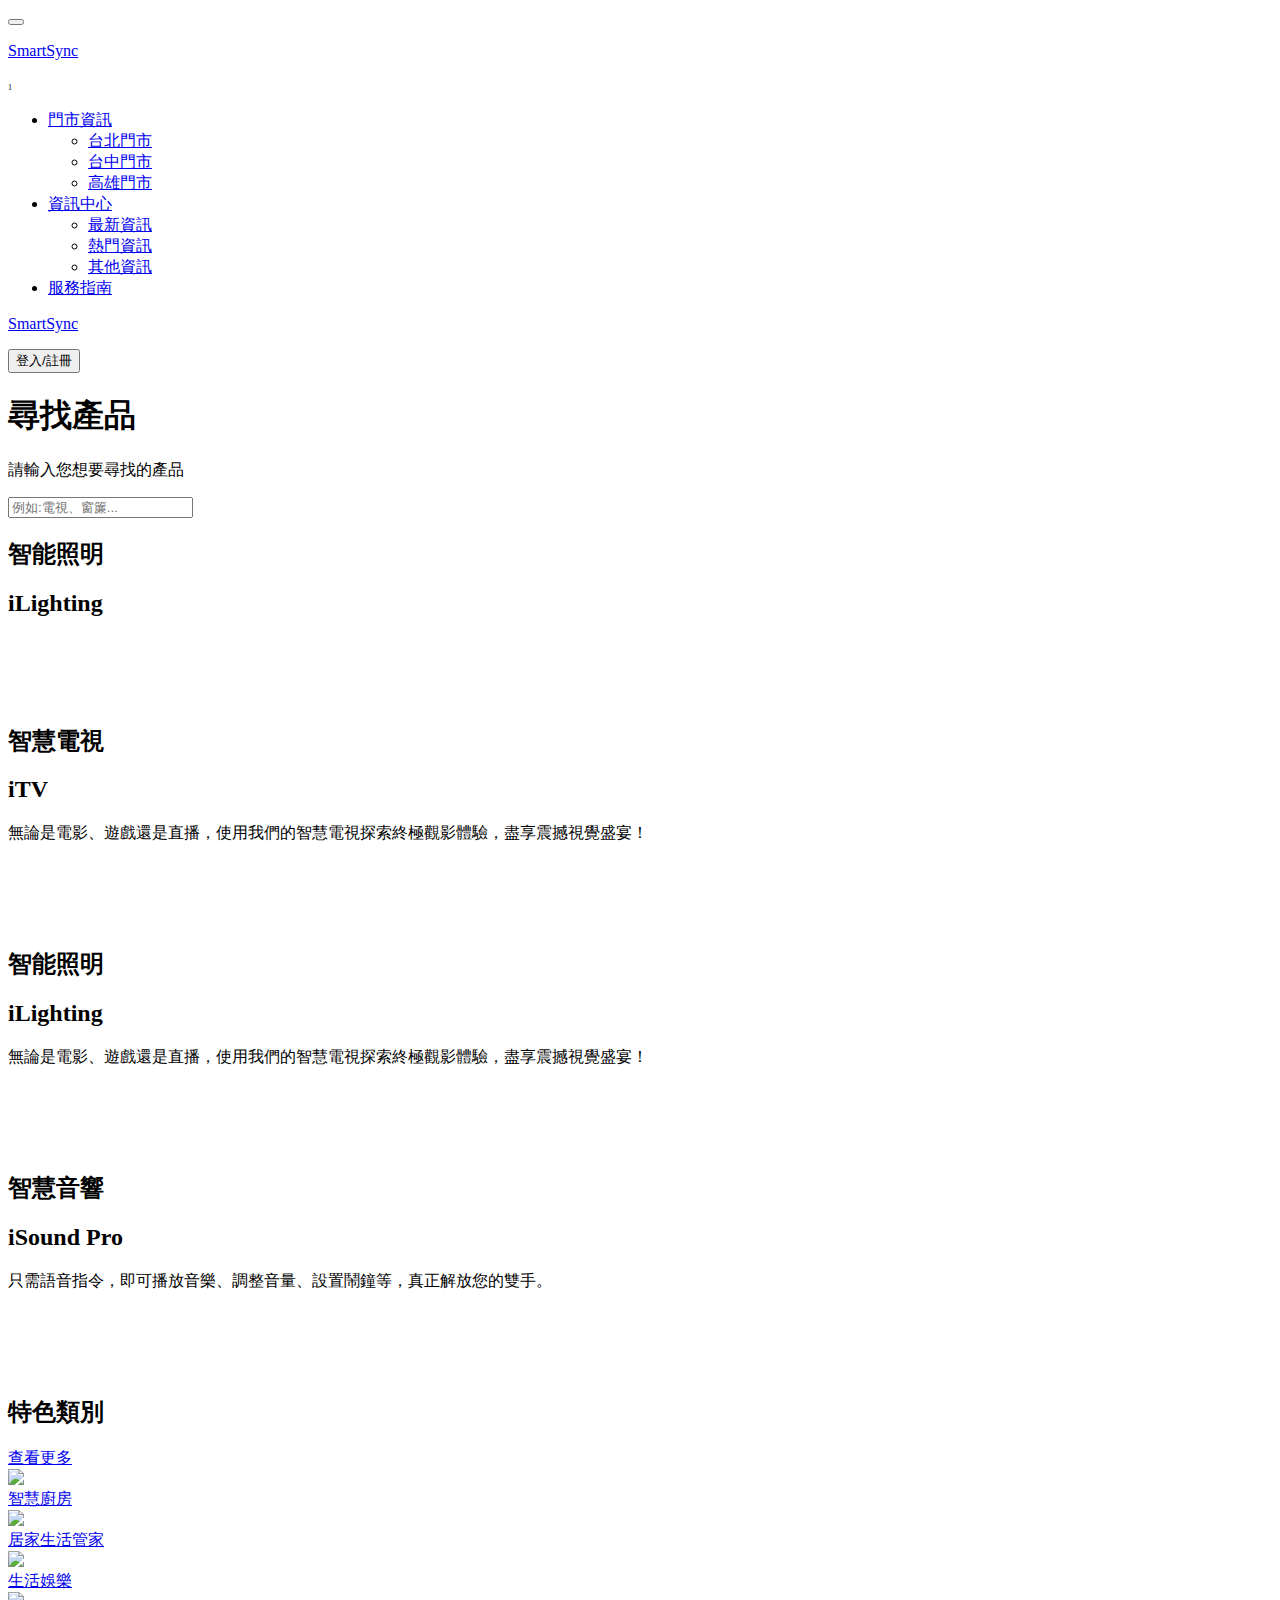
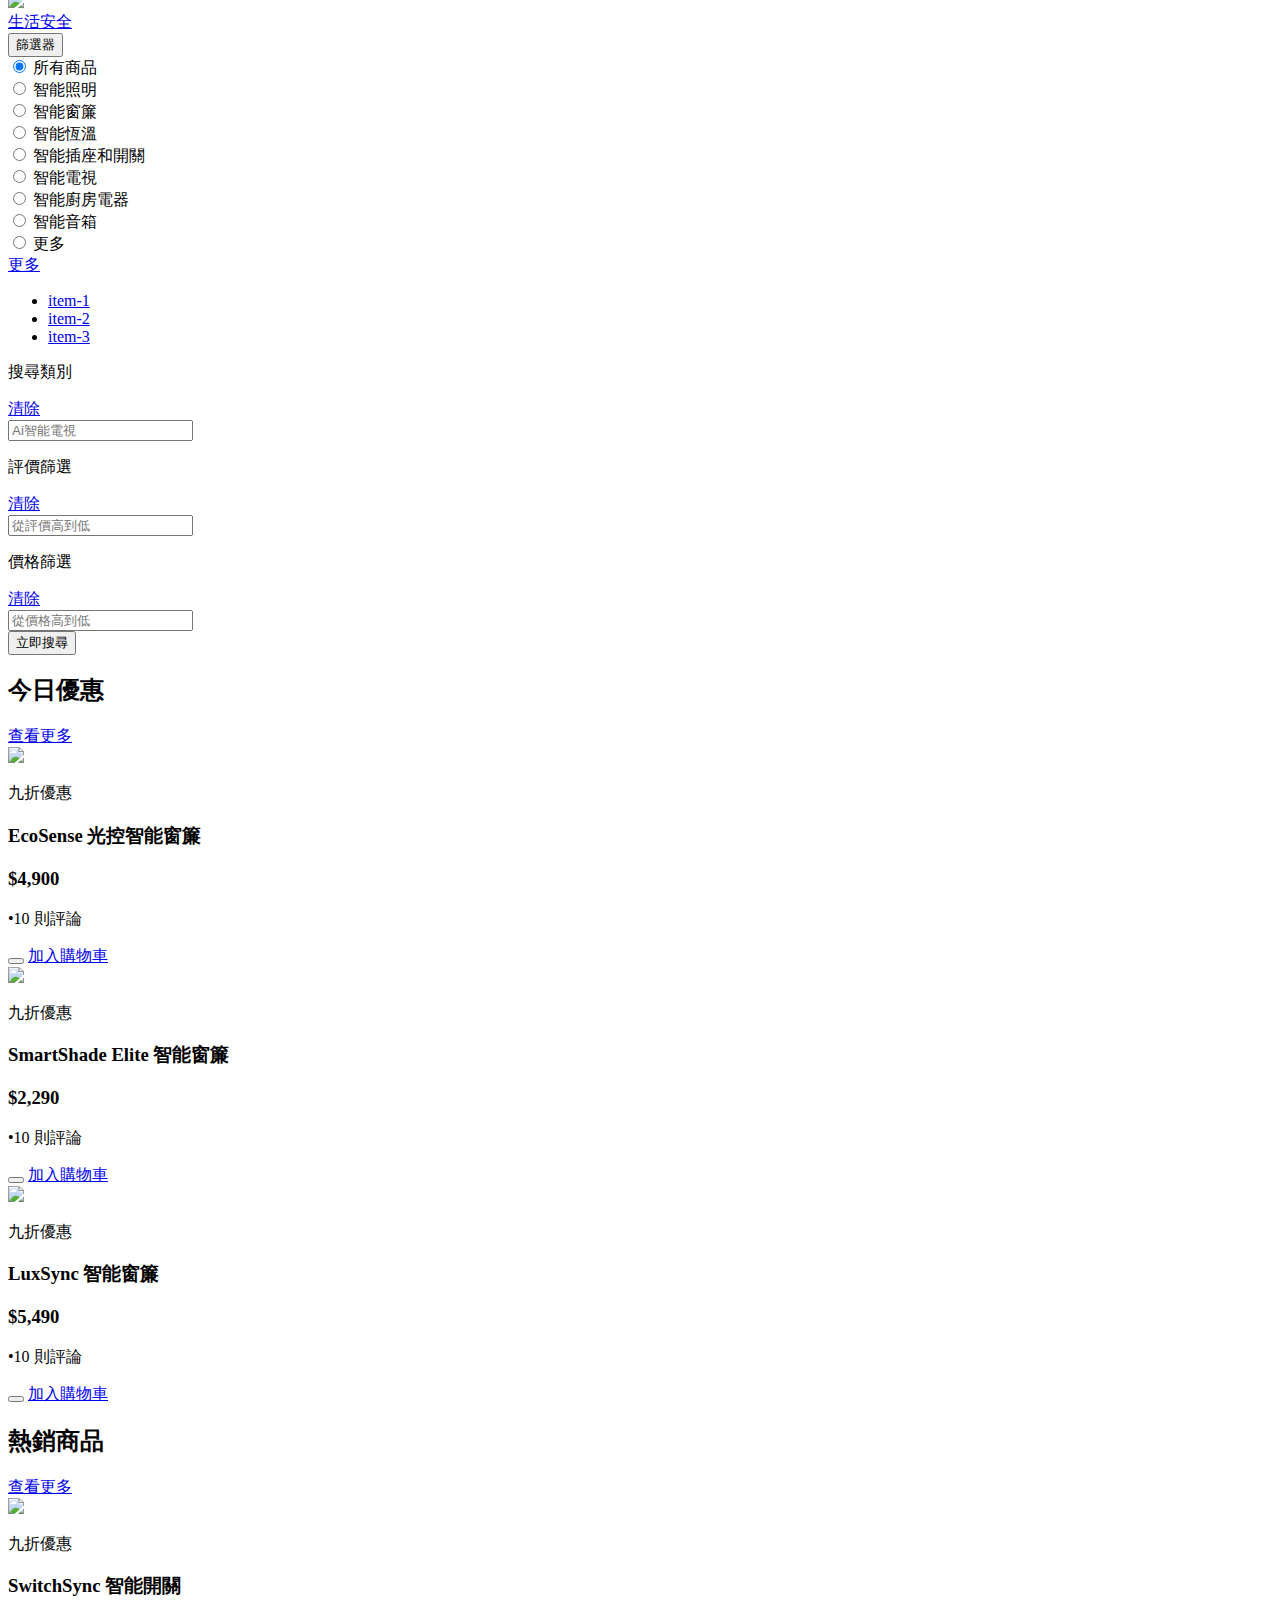
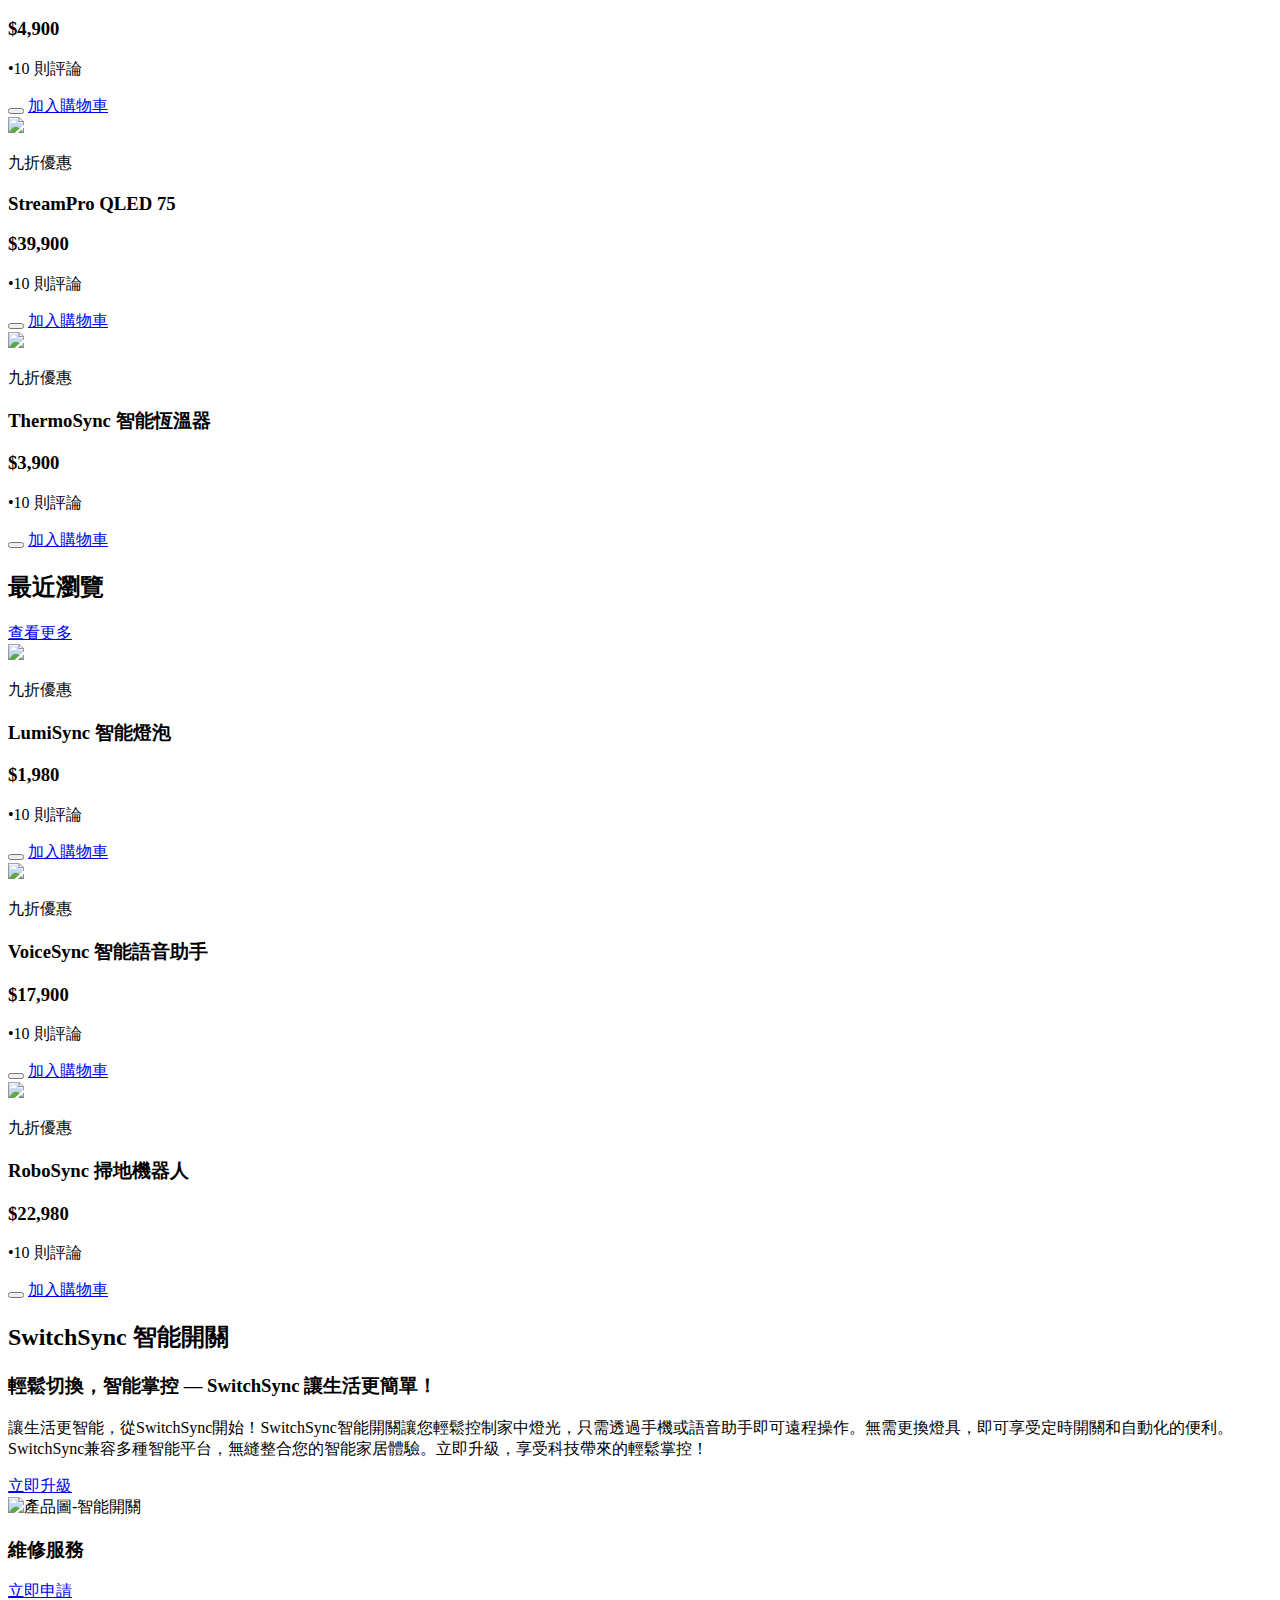
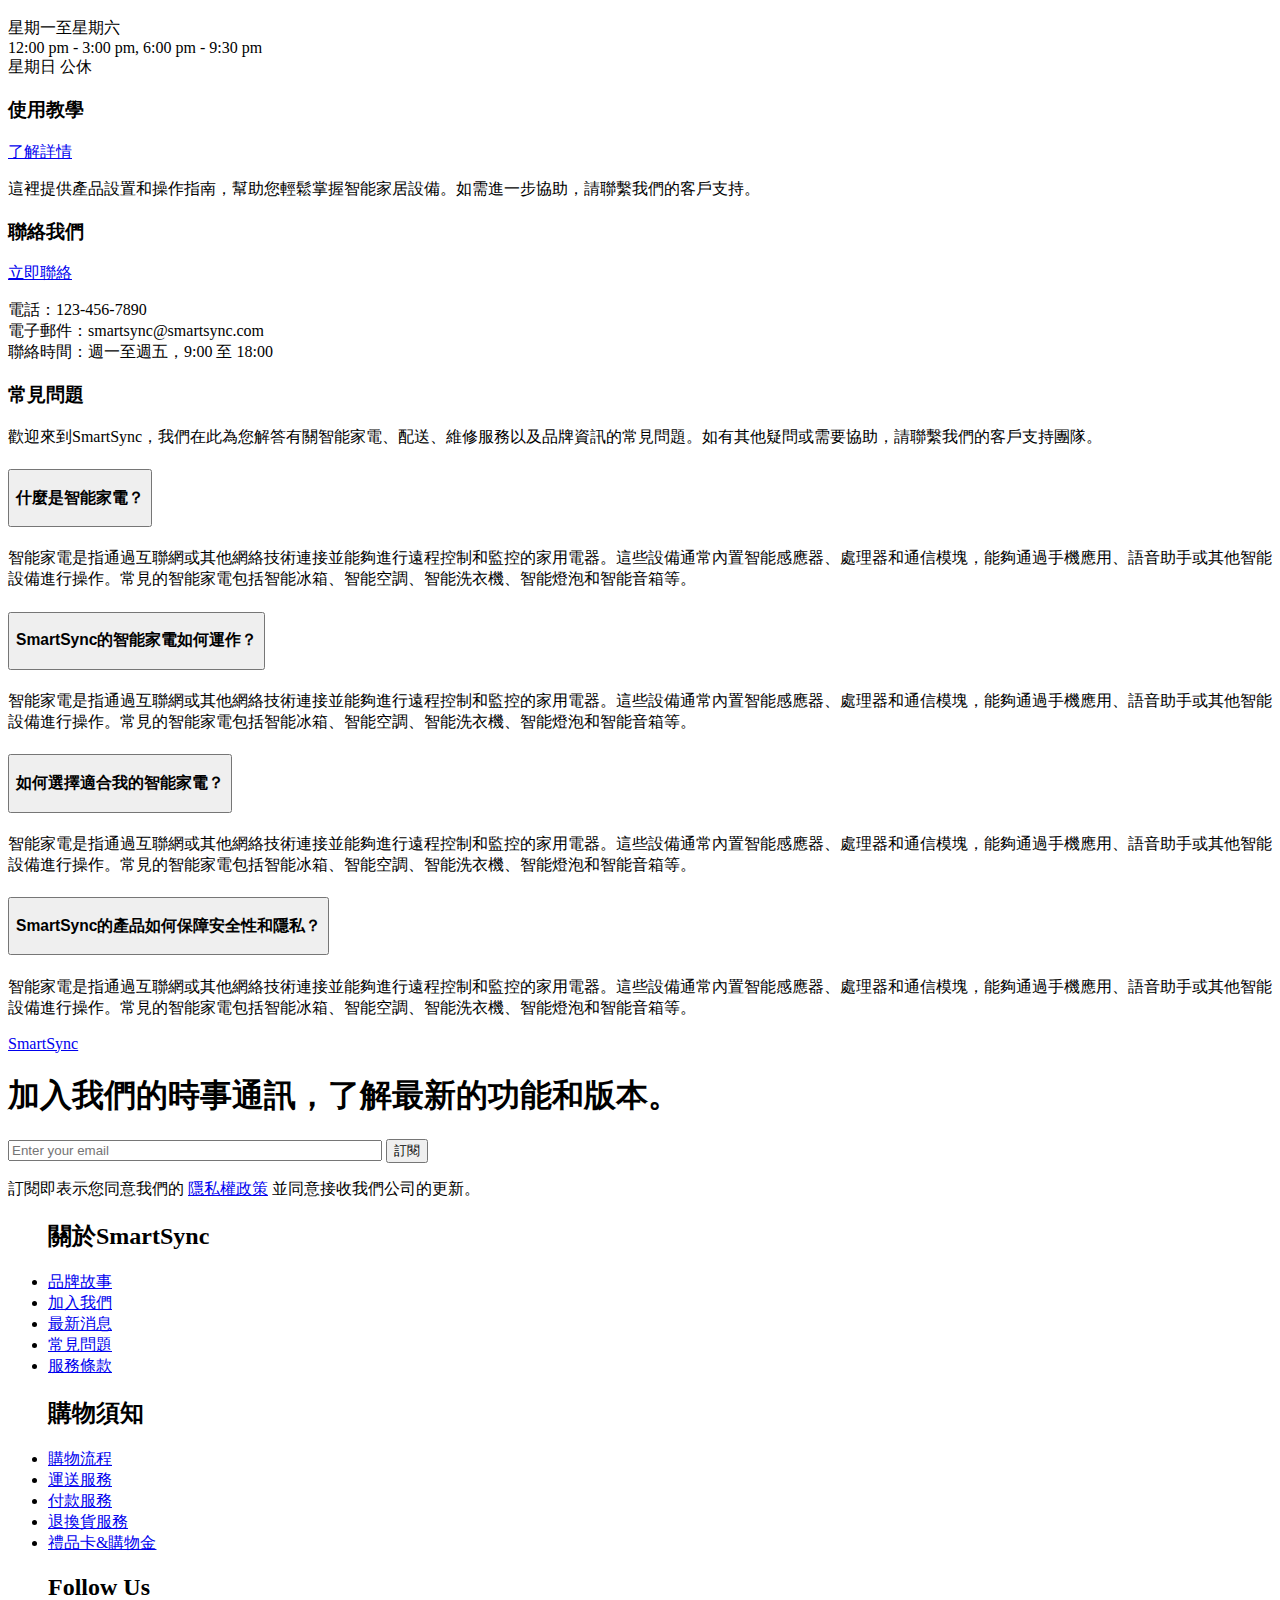
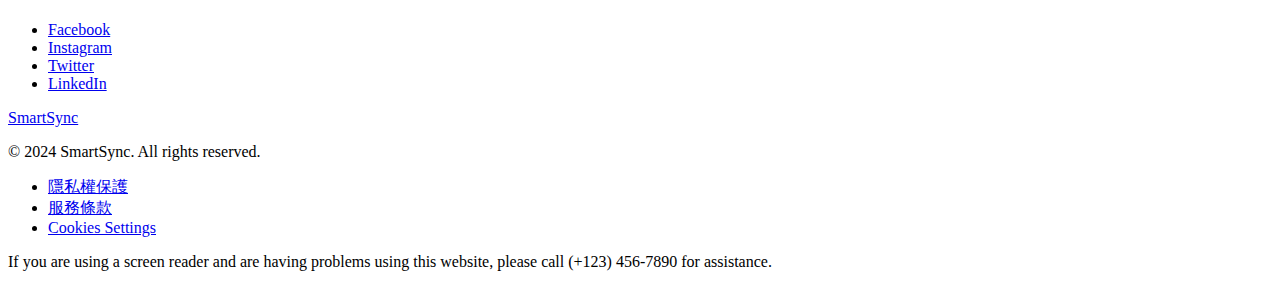
==== commit 38c2c6eb: "Updates" ====
--- a/index.html
+++ b/index.html
@@ -5,27 +5,27 @@
     <meta http-equiv="X-UA-Compatible" content="IE=edge" />
     <meta name="viewport" content="width=device-width, initial-scale=1.0" />
     <title>index</title>
-    <script type="module" crossorigin src="/AAPD/assets/main-a9678b20.js"></script>
-    <link rel="stylesheet" href="/AAPD/assets/main-b149c58f.css">
+    <script type="module" crossorigin src="/AAPD/assets/main-3b404e45.js"></script>
+    <link rel="stylesheet" href="/AAPD/assets/main-962c1e5b.css">
   </head>
   <body>
     <header class="header">
     <nav class="navbar navbar-expand-lg p-0">
         <div class="header-container">
-            <div class="d-flex flex-column flex-lg-row align-items-start align-items-lg-center justify-content-start justify-content-lg-between w-100 pb-4">
+            <div class="d-flex flex-column flex-lg-row align-items-start align-items-lg-center justify-content-start justify-content-lg-between w-100 py-4">
                 <div class="d-flex align-items-lg-center w-100 d-lg-none">
-                    <button class="navbar-toggler fs-base border-0 rounded-0 p-2" type="button" data-bs-toggle="collapse" data-bs-target="#navbarSupportedContent" aria-controls="navbarSupportedContent" aria-expanded="false" aria-label="Toggle navigation">
+                    <button class="navbar-toggler fs-base border-0 rounded-0 p-0" type="button" data-bs-toggle="collapse" data-bs-target="#navbarSupportedContent" aria-controls="navbarSupportedContent" aria-expanded="false" aria-label="Toggle navigation">
                        <span><i class="ph ph-list text-white fs-5"></i></span>
                     </button>
-                    <div class="mx-auto d-block d-lg-none py-2">
-                      <a class="navbar-brand text-white d-flex align-items-center" href="index.html"><i class="ph ph-waves fs-5 me-3"></i><p class="fw-bold fs-7">SmartSync</p></a>
+                    <div class="mx-auto d-block d-lg-none">
+                      <a class="navbar-brand text-white d-flex align-items-center p-0" href="index.html"><i class="ph ph-waves fs-5 me-3"></i><p class="fw-bold fs-7">SmartSync</p></a>
                     </div>
-                    <div class="d-block d-lg-none py-2">
-                        <a type="button" class="position-relative text-white me-3">
+                    <div class="d-flex align-items-center d-lg-none">
+                        <a type="button" class="position-relative text-white me-3 py-1">
                             <i class="ph ph-shopping-cart-simple align-bottom fs-5"></i>
                             <span class="position-absolute top-0 start-100 translate-middle badge border border-light rounded-circle bg-danger ps-1" style="font-size: 8px;" >1</span>
                         </a>
-                        <a href="#" class="text-white"><i class="ph ph-user fs-5 align-bottom"></i></a>
+                        <a href="#" class="text-white py-1"><i class="ph ph-user fs-5 align-bottom"></i></a>
                     </div>
                 </div>
                 <div class="collapse navbar-collapse fs-base w-100 w-lg-auto" id="navbarSupportedContent">
@@ -90,8 +90,7 @@
               <p class="fs-sm fs-md-base text-white mb-3">請輸入您想要尋找的產品</p>
               <form class="d-flex" role="search">
                 <div class="position-relative w-100">
-                  <input class="form-control rounded-5 border-gray-9 py-2 py-md-3 ps-4 pe-11 px-md-11" type="search" placeholder="例如:電視、窗簾..." aria-label="Search"/>
-                  <i class="ph ph-arrow-up text-gray-9 position-absolute top-50 start-0 translate-middle-y ms-3 fs-5 d-none d-md-block"></i>
+                  <input class="form-control rounded-5 border-gray-9 py-2 py-md-3 pe-11 pe-md-11" type="search" placeholder="例如:電視、窗簾..." aria-label="Search"/>
                   <a href="plan-select.html"><i class="ph ph-arrow-up text-gray-9 position-absolute top-50 end-0 translate-middle-y me-3 fs-5"></i></a>
                 </div>
               </form>
@@ -101,7 +100,7 @@
               <div class="d-flex justify-content-between align-items-center">
                 <div class="d-flex align-items-center">
                   <h2 class="fs-6 fw-bold pe-2 border-1 border-end border-white">智能照明</h2>
-                  <h2 class="fs-6 fw-bold ps-2">iLight</h2>
+                  <h2 class="fs-6 fw-bold ps-2">iLighting</h2>
                 </div>
                 <a href="#" class="d-inline-block link-light stretched-link"><i class="ph ph-arrow-up-right fs-3"></i></a>
               </div>
@@ -114,7 +113,7 @@
               <img src="[data-uri]" class="img-fluid" alt="">
             </div>
           </div>
-          <div class="col-lg-6 h-100 position-relative">
+          <div class="col-lg-6 h-100 position-relative d-none d-lg-block">
             <!--第一個裝飾-->
             <div class="custom-box bg-white bg-opacity-25 rounded-5 d-none d-lg-block card-topic2">
               <div class="d-flex justify-content-between align-items-center mb-1">
@@ -198,10 +197,10 @@
       <div class="swiper featureSwiper">
         <div class="swiper-wrapper">
           <div class="swiper-slide">
-            <div class="card card-topic">
+            <div class="card card-topic rounded-5">
               <img
                 src="/AAPD/assets/特色類別圖-廚房-f9fa5419.png"
-                class="card-img img-fluid object-fit-cover img-bp"
+                class="card-img img-fluid rounded-5 object-fit-cover img-bp"
               />
               <div class="card-img-overlay p-0 d-flex">
                 <a
@@ -213,10 +212,10 @@
             </div>
           </div>
           <div class="swiper-slide">
-            <div class="card card-topic">
+            <div class="card card-topic rounded-5">
               <img
                 src="/AAPD/assets/特色類別圖-生活管家-f51238c6.png"
-                class="card-img img-fluid object-fit-cover img-bp"
+                class="card-img img-fluid rounded-5 object-fit-cover img-bp"
               />
               <div class="card-img-overlay p-0 d-flex">
                 <a
@@ -228,10 +227,10 @@
             </div>
           </div>
           <div class="swiper-slide">
-            <div class="card card-topic">
+            <div class="card card-topic rounded-5">
               <img
                 src="/AAPD/assets/特色類別圖-生活娛樂1-7224a6c9.png"
-                class="card-img img-fluid object-fit-cover img-bp"
+                class="card-img img-fluid rounded-5 object-fit-cover img-bp"
               />
               <div class="card-img-overlay p-0 d-flex">
                 <a
@@ -243,10 +242,10 @@
             </div>
           </div>
           <div class="swiper-slide">
-            <div class="card card-topic">
+            <div class="card card-topic rounded-5">
               <img
                 src="/AAPD/assets/特色類別圖-生活安全1-a39d337f.png"
-                class="card-img img-fluid object-fit-cover img-bp"
+                class="card-img img-fluid rounded-5 object-fit-cover img-bp"
               />
               <div class="card-img-overlay p-0 d-flex">
                 <a
@@ -285,75 +284,65 @@
           <div class="swiper-wrapper">
             <div class="swiper-slide w-auto">
               <div class="d-flex align-items-center">
-                <button class="btn btn-text py-2 px-4" type="button">
-                  <p>所有商品</p>
-                </button>
+                <input type="radio" class="btn-check" name="btncheck2" id="btncheck2" checked>
+                <label class="btn btn-text py-2 px-4" for="btncheck2">所有商品</label>
                 <i class="ph ph-line-vertical"></i>
               </div>
             </div>
             <div class="swiper-slide w-auto">
               <div class="d-flex align-items-center">
-                <button class="btn btn-text py-2 px-4" type="button">
-                  <p>智能照明</p>
-                </button>
+                <input type="radio" class="btn-check" name="btncheck2" id="btncheck3" >
+                <label class="btn btn-text py-2 px-4" for="btncheck3">智能照明</label>
                 <i class="ph ph-line-vertical"></i>
               </div>
             </div>
             <div class="swiper-slide w-auto">
               <div class="d-flex align-items-center">
-                <button class="btn btn-text py-2 px-4" type="button">
-                  <p>智能窗簾</p>
-                </button>
+                <input type="radio" class="btn-check" name="btncheck2" id="btncheck4" >
+                <label class="btn btn-text py-2 px-4" for="btncheck4">智能窗簾</label>
                 <i class="ph ph-line-vertical"></i>
               </div>
             </div>
             <div class="swiper-slide w-auto">
               <div class="d-flex align-items-center">
-                <button class="btn btn-text py-2 px-4" type="button">
-                  <p>智能恆溫</p>
-                </button>
+                <input type="radio" class="btn-check" name="btncheck2" id="btncheck5" >
+                <label class="btn btn-text py-2 px-4" for="btncheck5">智能恆溫</label>
                 <i class="ph ph-line-vertical"></i>
               </div>
             </div>
             <div class="swiper-slide w-auto">
               <div class="d-flex align-items-center">
-                <button class="btn btn-text py-2 px-4" type="button">
-                  <p>智能插座和開關</p>
-                </button>
+                <input type="radio" class="btn-check" name="btncheck2" id="btncheck6" >
+                <label class="btn btn-text py-2 px-4" for="btncheck6">智能插座和開關</label>
                 <i class="ph ph-line-vertical"></i>
               </div>
             </div>
             <div class="swiper-slide w-auto">
               <div class="d-flex align-items-center">
-                <button class="btn btn-text py-2 px-4" type="button">
-                  <p>智能電視</p>
-                </button>
+                <input type="radio" class="btn-check" name="btncheck2" id="btncheck7" >
+                <label class="btn btn-text py-2 px-4" for="btncheck7">智能電視</label>
                 <i class="ph ph-line-vertical"></i>
               </div>
             </div>
             <div class="swiper-slide w-auto">
               <div class="d-flex align-items-center">
-                <button class="btn btn-text py-2 px-4" type="button">
-                  <p>智能廚房電器</p>
-                </button>
+                <input type="radio" class="btn-check" name="btncheck2" id="btncheck8" >
+                <label class="btn btn-text py-2 px-4" for="btncheck8">智能廚房電器</label>
                 <i class="ph ph-line-vertical"></i>
               </div>
             </div>
             <div class="swiper-slide w-auto">
               <div class="d-flex align-items-center">
-                <button class="btn btn-text py-2 px-4" type="button">
-                  <p>智能音箱</p>
-                </button>
+                <input type="radio" class="btn-check" name="btncheck2" id="btncheck9" >
+                <label class="btn btn-text py-2 px-4" for="btncheck9">智能音箱</label>
                 <i class="ph ph-line-vertical"></i>
               </div>
             </div>
             <div class="swiper-slide w-auto">
               <div class="d-flex align-items-center">
-                <button class="btn btn-text py-2 px-4" type="button">
-                  更多<i
-                    class="ph ph-caret-down fs-5 align-bottom ms-2 d-none d-lg-inline-block"
-                  ></i>
-                </button>
+                <input type="radio" class="btn-check" name="btncheck2" id="btncheck10" >
+                <label class="btn btn-text py-2 px-4" for="btncheck10">更多<i class="ph ph-caret-down fs-5 align-bottom ms-2 d-none d-lg-inline-block"></i>
+                </label>
                 <i class="ph ph-line-vertical d-block d-lg-none"></i>
               </div>
               <div class="nav-item dropdown d-none">
@@ -494,16 +483,8 @@
                 </p>
                 <h3 class="fs-7 fs-lg-6 mb-1">EcoSense 光控智能窗簾</h3>
                 <div class="d-flex align-items-center mb-4">
-                  <h3 class="fs-5 fs-xl-3 pe-4">$4,900</h3>
-                  <p
-                    class="border-1 border-start border-gray-7 ps-4 text-gray-5 fs-sm"
-                  >
-                    <i class="ph-fill ph-star text-warning"></i
-                    ><i class="ph-fill ph-star text-warning"></i
-                    ><i class="ph-fill ph-star text-warning"></i
-                    ><i class="ph ph-star text-warning"></i
-                    ><i class="ph ph-star text-warning"></i>•10 則評論
-                  </p>
+                  <h3 class="fs-l fs-xl-3 pe-4">$4,900</h3>
+                  <p class="border-1 border-start border-gray-7 ps-4 text-gray-5 fs-sm d-flex align-items-center gap-1"><i class="ph-fill ph-star text-warning"></i><i class="ph-fill ph-star text-warning"></i><i class="ph-fill ph-star text-warning"></i><i class="ph ph-star text-warning"></i><i class="ph ph-star text-warning"></i><span class="d-inline-block">•</span><span class="d-inline-block">10 則評論</span></p>
                 </div>
                 <div class="d-flex align-items-center">
                   <button href="#" class="btn btn-text p-2 border-circle me-3">
@@ -532,16 +513,8 @@
                 </p>
                 <h3 class="fs-7 fs-lg-6 mb-1">SmartShade Elite 智能窗簾</h3>
                 <div class="d-flex align-items-center mb-4">
-                  <h3 class="fs-5 fs-xl-3 pe-4">$2,290</h3>
-                  <p
-                    class="border-1 border-start border-gray-7 ps-4 text-gray-5 fs-sm"
-                  >
-                    <i class="ph-fill ph-star text-warning"></i
-                    ><i class="ph-fill ph-star text-warning"></i
-                    ><i class="ph-fill ph-star text-warning"></i
-                    ><i class="ph ph-star text-warning"></i
-                    ><i class="ph ph-star text-warning"></i>•10 則評論
-                  </p>
+                  <h3 class="fs-l fs-xl-3 pe-4">$2,290</h3>
+                  <p class="border-1 border-start border-gray-7 ps-4 text-gray-5 fs-sm d-flex align-items-center gap-1"><i class="ph-fill ph-star text-warning"></i><i class="ph-fill ph-star text-warning"></i><i class="ph-fill ph-star text-warning"></i><i class="ph ph-star text-warning"></i><i class="ph ph-star text-warning"></i><span class="d-inline-block">•</span><span class="d-inline-block">10 則評論</span></p>
                 </div>
                 <div class="d-flex align-items-center">
                   <button href="#" class="btn btn-text p-2 border-circle me-3">
@@ -570,16 +543,8 @@
                 </p>
                 <h3 class="fs-7 fs-lg-6 mb-1">LuxSync 智能窗簾</h3>
                 <div class="d-flex align-items-center mb-4">
-                  <h3 class="fs-5 fs-xl-3 pe-4">$5,490</h3>
-                  <p
-                    class="border-1 border-start border-gray-7 ps-4 text-gray-5 fs-sm"
-                  >
-                    <i class="ph-fill ph-star text-warning"></i
-                    ><i class="ph-fill ph-star text-warning"></i
-                    ><i class="ph-fill ph-star text-warning"></i
-                    ><i class="ph ph-star text-warning"></i
-                    ><i class="ph ph-star text-warning"></i>•10 則評論
-                  </p>
+                  <h3 class="fs-l fs-xl-3 pe-4">$5,490</h3>
+                  <p class="border-1 border-start border-gray-7 ps-4 text-gray-5 fs-sm d-flex align-items-center gap-1"><i class="ph-fill ph-star text-warning"></i><i class="ph-fill ph-star text-warning"></i><i class="ph-fill ph-star text-warning"></i><i class="ph ph-star text-warning"></i><i class="ph ph-star text-warning"></i><span class="d-inline-block">•</span><span class="d-inline-block">10 則評論</span></p>
                 </div>
                 <div class="d-flex align-items-center">
                   <button href="#" class="btn btn-text p-2 border-circle me-3">
@@ -630,16 +595,8 @@
                 </p>
                 <h3 class="fs-7 fs-lg-6 mb-1">SwitchSync 智能開關</h3>
                 <div class="d-flex align-items-center mb-4">
-                  <h3 class="fs-5 fs-xl-3 pe-4">$4,900</h3>
-                  <p
-                    class="border-1 border-start border-gray-7 ps-4 text-gray-5 fs-sm"
-                  >
-                    <i class="ph-fill ph-star text-warning"></i
-                    ><i class="ph-fill ph-star text-warning"></i
-                    ><i class="ph-fill ph-star text-warning"></i
-                    ><i class="ph ph-star text-warning"></i
-                    ><i class="ph ph-star text-warning"></i>•10 則評論
-                  </p>
+                  <h3 class="fs-l fs-xl-3 pe-4">$4,900</h3>
+                  <p class="border-1 border-start border-gray-7 ps-4 text-gray-5 fs-sm d-flex align-items-center gap-1"><i class="ph-fill ph-star text-warning"></i><i class="ph-fill ph-star text-warning"></i><i class="ph-fill ph-star text-warning"></i><i class="ph ph-star text-warning"></i><i class="ph ph-star text-warning"></i><span class="d-inline-block">•</span><span class="d-inline-block">10 則評論</span></p>
                 </div>
                 <div class="d-flex align-items-center">
                   <button href="#" class="btn btn-text p-2 border-circle me-3">
@@ -668,16 +625,8 @@
                 </p>
                 <h3 class="fs-7 fs-lg-6 mb-1">StreamPro QLED 75</h3>
                 <div class="d-flex align-items-center mb-4">
-                  <h3 class="fs-5 fs-xl-3 pe-4">$39,900</h3>
-                  <p
-                    class="border-1 border-start border-gray-7 ps-4 text-gray-5 fs-sm"
-                  >
-                    <i class="ph-fill ph-star text-warning"></i
-                    ><i class="ph-fill ph-star text-warning"></i
-                    ><i class="ph-fill ph-star text-warning"></i
-                    ><i class="ph ph-star text-warning"></i
-                    ><i class="ph ph-star text-warning"></i>•10 則評論
-                  </p>
+                  <h3 class="fs-l fs-xl-3 pe-4">$39,900</h3>
+                  <p class="border-1 border-start border-gray-7 ps-4 text-gray-5 fs-sm d-flex align-items-center gap-1"><i class="ph-fill ph-star text-warning"></i><i class="ph-fill ph-star text-warning"></i><i class="ph-fill ph-star text-warning"></i><i class="ph ph-star text-warning"></i><i class="ph ph-star text-warning"></i><span class="d-inline-block">•</span><span class="d-inline-block">10 則評論</span></p>
                 </div>
                 <div class="d-flex align-items-center">
                   <button href="#" class="btn btn-text p-2 border-circle me-3">
@@ -706,16 +655,8 @@
                 </p>
                 <h3 class="fs-7 fs-lg-6 mb-1">ThermoSync 智能恆溫器</h3>
                 <div class="d-flex align-items-center mb-4">
-                  <h3 class="fs-5 fs-xl-3 pe-4">$3,900</h3>
-                  <p
-                    class="border-1 border-start border-gray-7 ps-4 text-gray-5 fs-sm"
-                  >
-                    <i class="ph-fill ph-star text-warning"></i
-                    ><i class="ph-fill ph-star text-warning"></i
-                    ><i class="ph-fill ph-star text-warning"></i
-                    ><i class="ph ph-star text-warning"></i
-                    ><i class="ph ph-star text-warning"></i>•10 則評論
-                  </p>
+                  <h3 class="fs-l fs-xl-3 pe-4">$3,900</h3>
+                  <p class="border-1 border-start border-gray-7 ps-4 text-gray-5 fs-sm d-flex align-items-center gap-1"><i class="ph-fill ph-star text-warning"></i><i class="ph-fill ph-star text-warning"></i><i class="ph-fill ph-star text-warning"></i><i class="ph ph-star text-warning"></i><i class="ph ph-star text-warning"></i><span class="d-inline-block">•</span><span class="d-inline-block">10 則評論</span></p>
                 </div>
                 <div class="d-flex align-items-center">
                   <button href="#" class="btn btn-text p-2 border-circle me-3">
@@ -766,16 +707,8 @@
                 </p>
                 <h3 class="fs-7 fs-lg-6 mb-1">LumiSync 智能燈泡</h3>
                 <div class="d-flex align-items-center mb-4">
-                  <h3 class="fs-5 fs-xl-3 pe-4">$1,980</h3>
-                  <p
-                    class="border-1 border-start border-gray-7 ps-4 text-gray-5 fs-sm"
-                  >
-                    <i class="ph-fill ph-star text-warning"></i
-                    ><i class="ph-fill ph-star text-warning"></i
-                    ><i class="ph-fill ph-star text-warning"></i
-                    ><i class="ph ph-star text-warning"></i
-                    ><i class="ph ph-star text-warning"></i>•10 則評論
-                  </p>
+                  <h3 class="fs-l fs-xl-3 pe-4">$1,980</h3>
+                  <p class="border-1 border-start border-gray-7 ps-4 text-gray-5 fs-sm d-flex align-items-center gap-1"><i class="ph-fill ph-star text-warning"></i><i class="ph-fill ph-star text-warning"></i><i class="ph-fill ph-star text-warning"></i><i class="ph ph-star text-warning"></i><i class="ph ph-star text-warning"></i><span class="d-inline-block">•</span><span class="d-inline-block">10 則評論</span></p>
                 </div>
                 <div class="d-flex align-items-center">
                   <button href="#" class="btn btn-text p-2 border-circle me-3">
@@ -804,16 +737,8 @@
                 </p>
                 <h3 class="fs-7 fs-lg-6 mb-1">VoiceSync 智能語音助手</h3>
                 <div class="d-flex align-items-center mb-4">
-                  <h3 class="fs-5 fs-xl-3 pe-4">$17,900</h3>
-                  <p
-                    class="border-1 border-start border-gray-7 ps-4 text-gray-5 fs-sm"
-                  >
-                    <i class="ph-fill ph-star text-warning"></i
-                    ><i class="ph-fill ph-star text-warning"></i
-                    ><i class="ph-fill ph-star text-warning"></i
-                    ><i class="ph ph-star text-warning"></i
-                    ><i class="ph ph-star text-warning"></i>•10 則評論
-                  </p>
+                  <h3 class="fs-l fs-xl-3 pe-4">$17,900</h3>
+                  <p class="border-1 border-start border-gray-7 ps-4 text-gray-5 fs-sm d-flex align-items-center gap-1"><i class="ph-fill ph-star text-warning"></i><i class="ph-fill ph-star text-warning"></i><i class="ph-fill ph-star text-warning"></i><i class="ph ph-star text-warning"></i><i class="ph ph-star text-warning"></i><span class="d-inline-block">•</span><span class="d-inline-block">10 則評論</span></p>
                 </div>
                 <div class="d-flex align-items-center">
                   <button href="#" class="btn btn-text p-2 border-circle me-3">
@@ -842,16 +767,8 @@
                 </p>
                 <h3 class="fs-7 fs-lg-6 mb-1">RoboSync 掃地機器人</h3>
                 <div class="d-flex align-items-center mb-4">
-                  <h3 class="fs-5 fs-xl-3 pe-4">$22,980</h3>
-                  <p
-                    class="border-1 border-start border-gray-7 ps-4 text-gray-5 fs-sm"
-                  >
-                    <i class="ph-fill ph-star text-warning"></i
-                    ><i class="ph-fill ph-star text-warning"></i
-                    ><i class="ph-fill ph-star text-warning"></i
-                    ><i class="ph ph-star text-warning"></i
-                    ><i class="ph ph-star text-warning"></i>•10 則評論
-                  </p>
+                  <h3 class="fs-l fs-xl-3 pe-4">$22,980</h3>
+                  <p class="border-1 border-start border-gray-7 ps-4 text-gray-5 fs-sm d-flex align-items-center gap-1"><i class="ph-fill ph-star text-warning"></i><i class="ph-fill ph-star text-warning"></i><i class="ph-fill ph-star text-warning"></i><i class="ph ph-star text-warning"></i><i class="ph ph-star text-warning"></i><span class="d-inline-block">•</span><span class="d-inline-block">10 則評論</span></p>
                 </div>
                 <div class="d-flex align-items-center">
                   <button href="#" class="btn btn-text p-2 border-circle me-3">
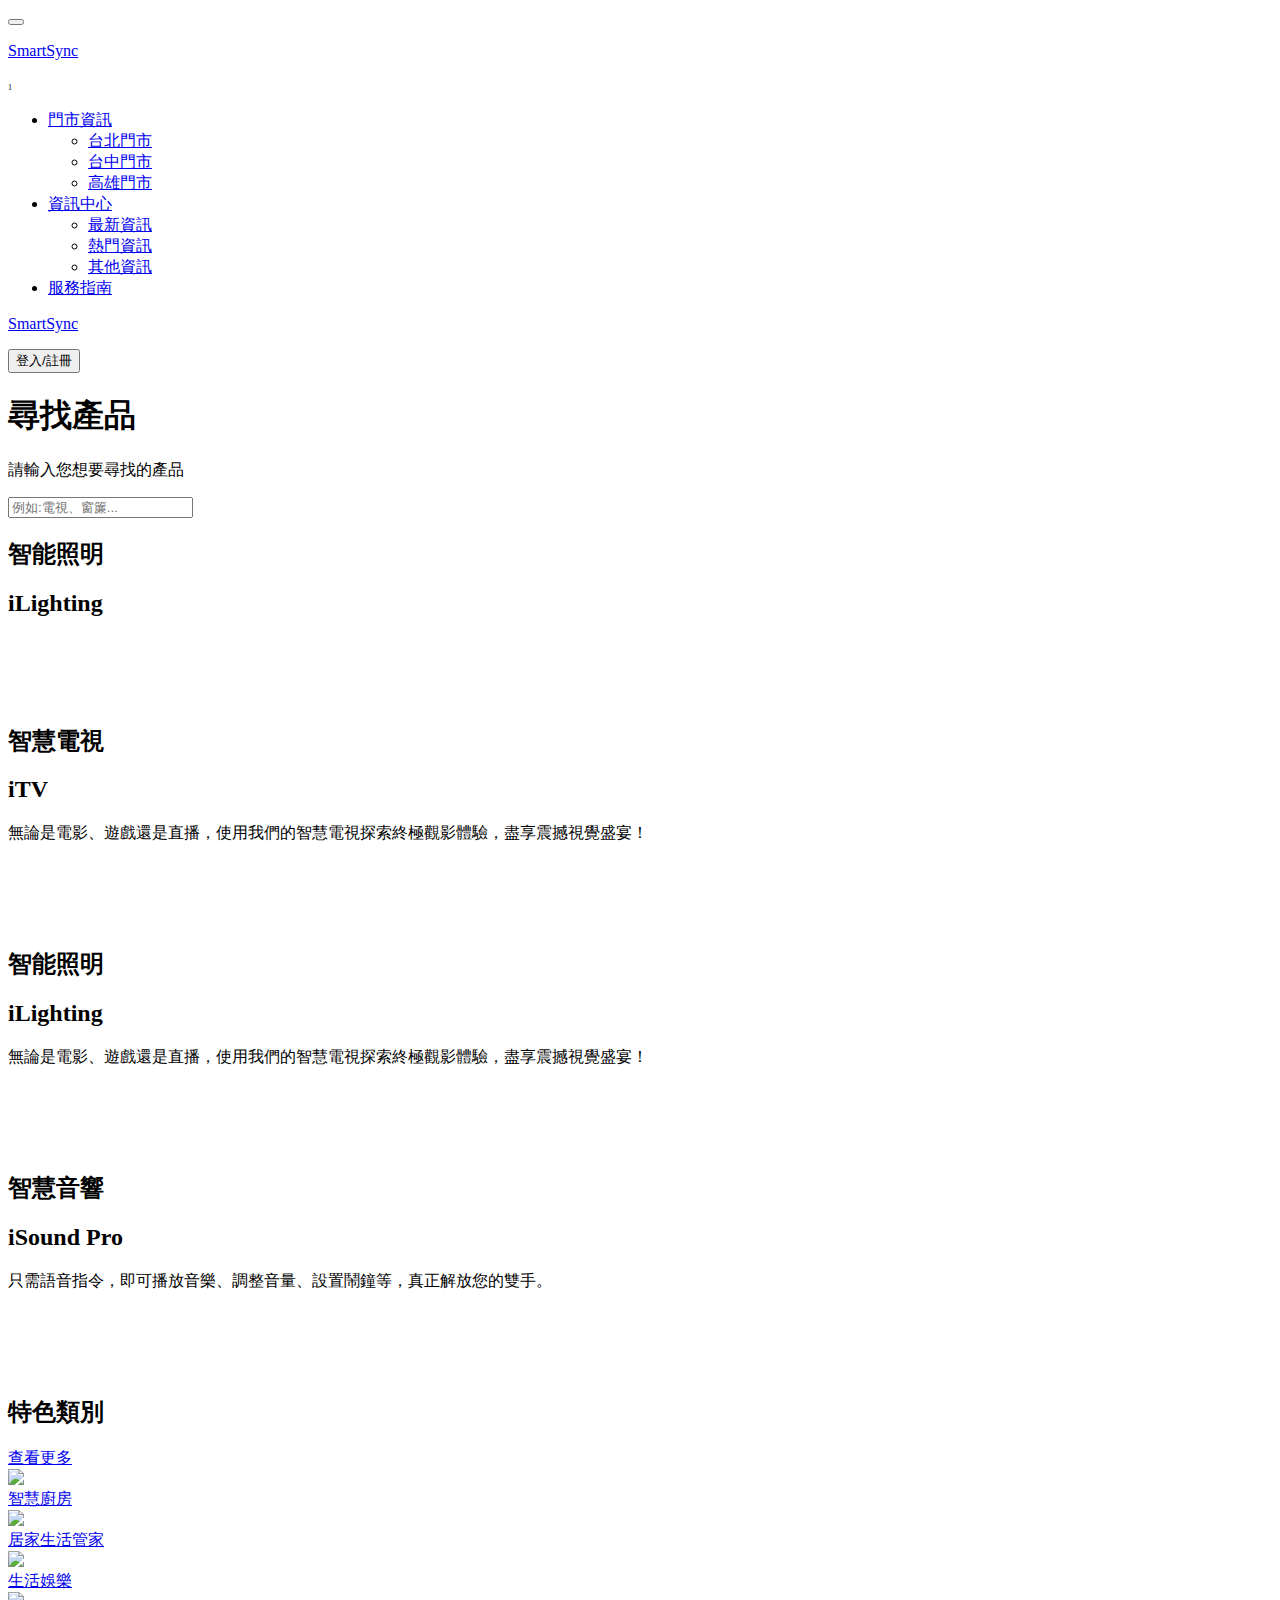
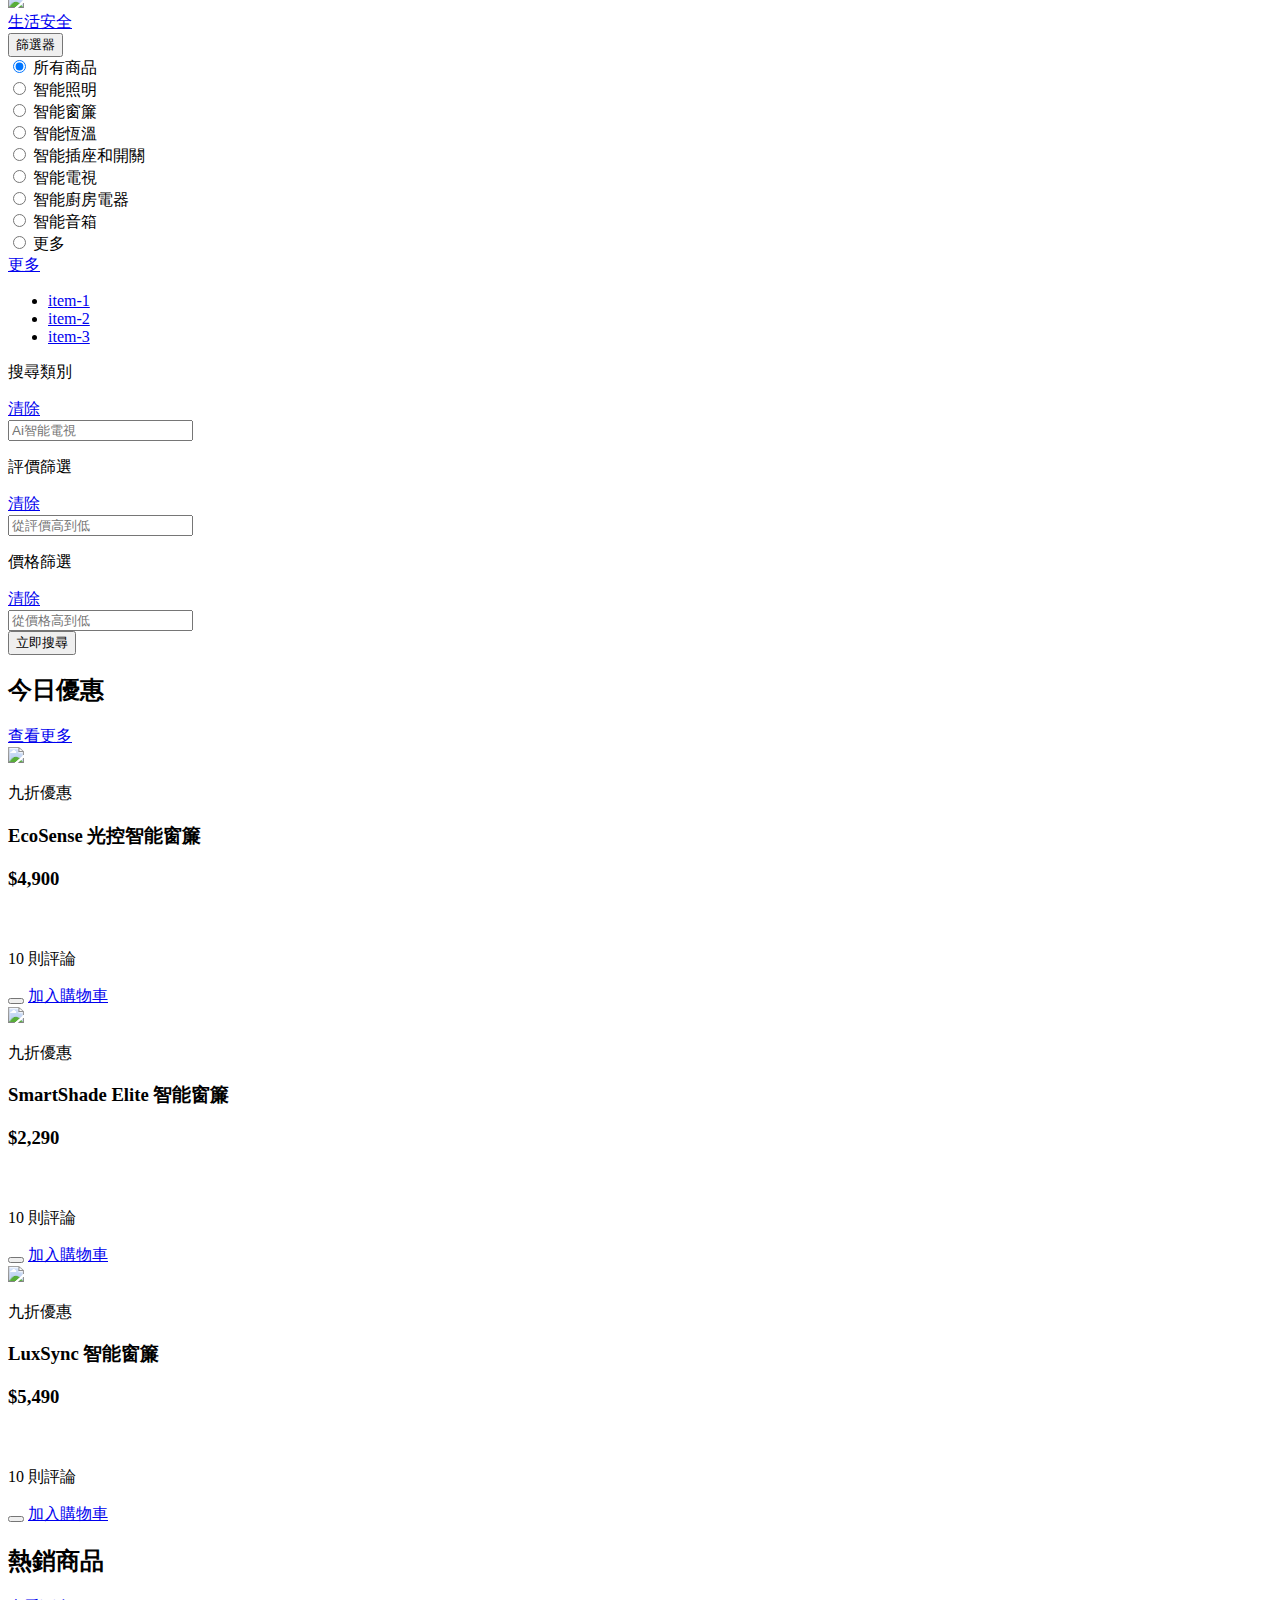
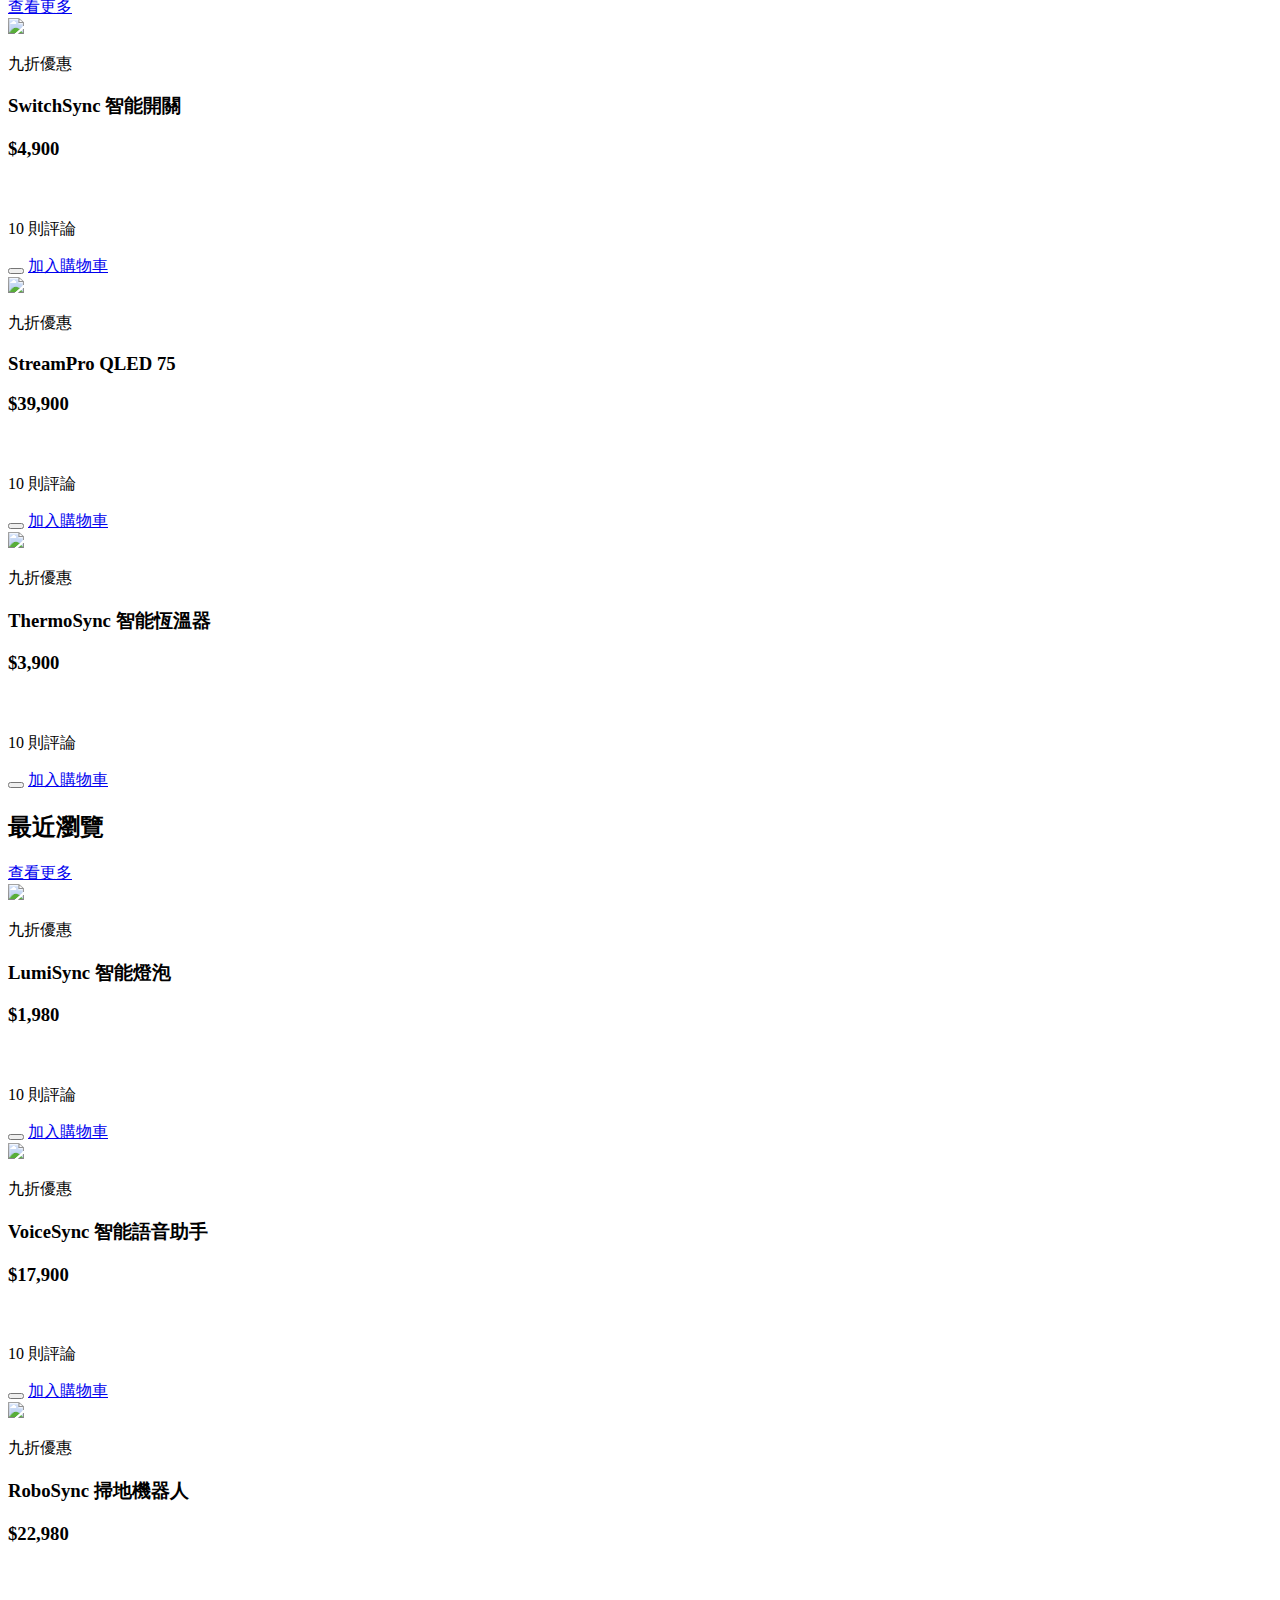
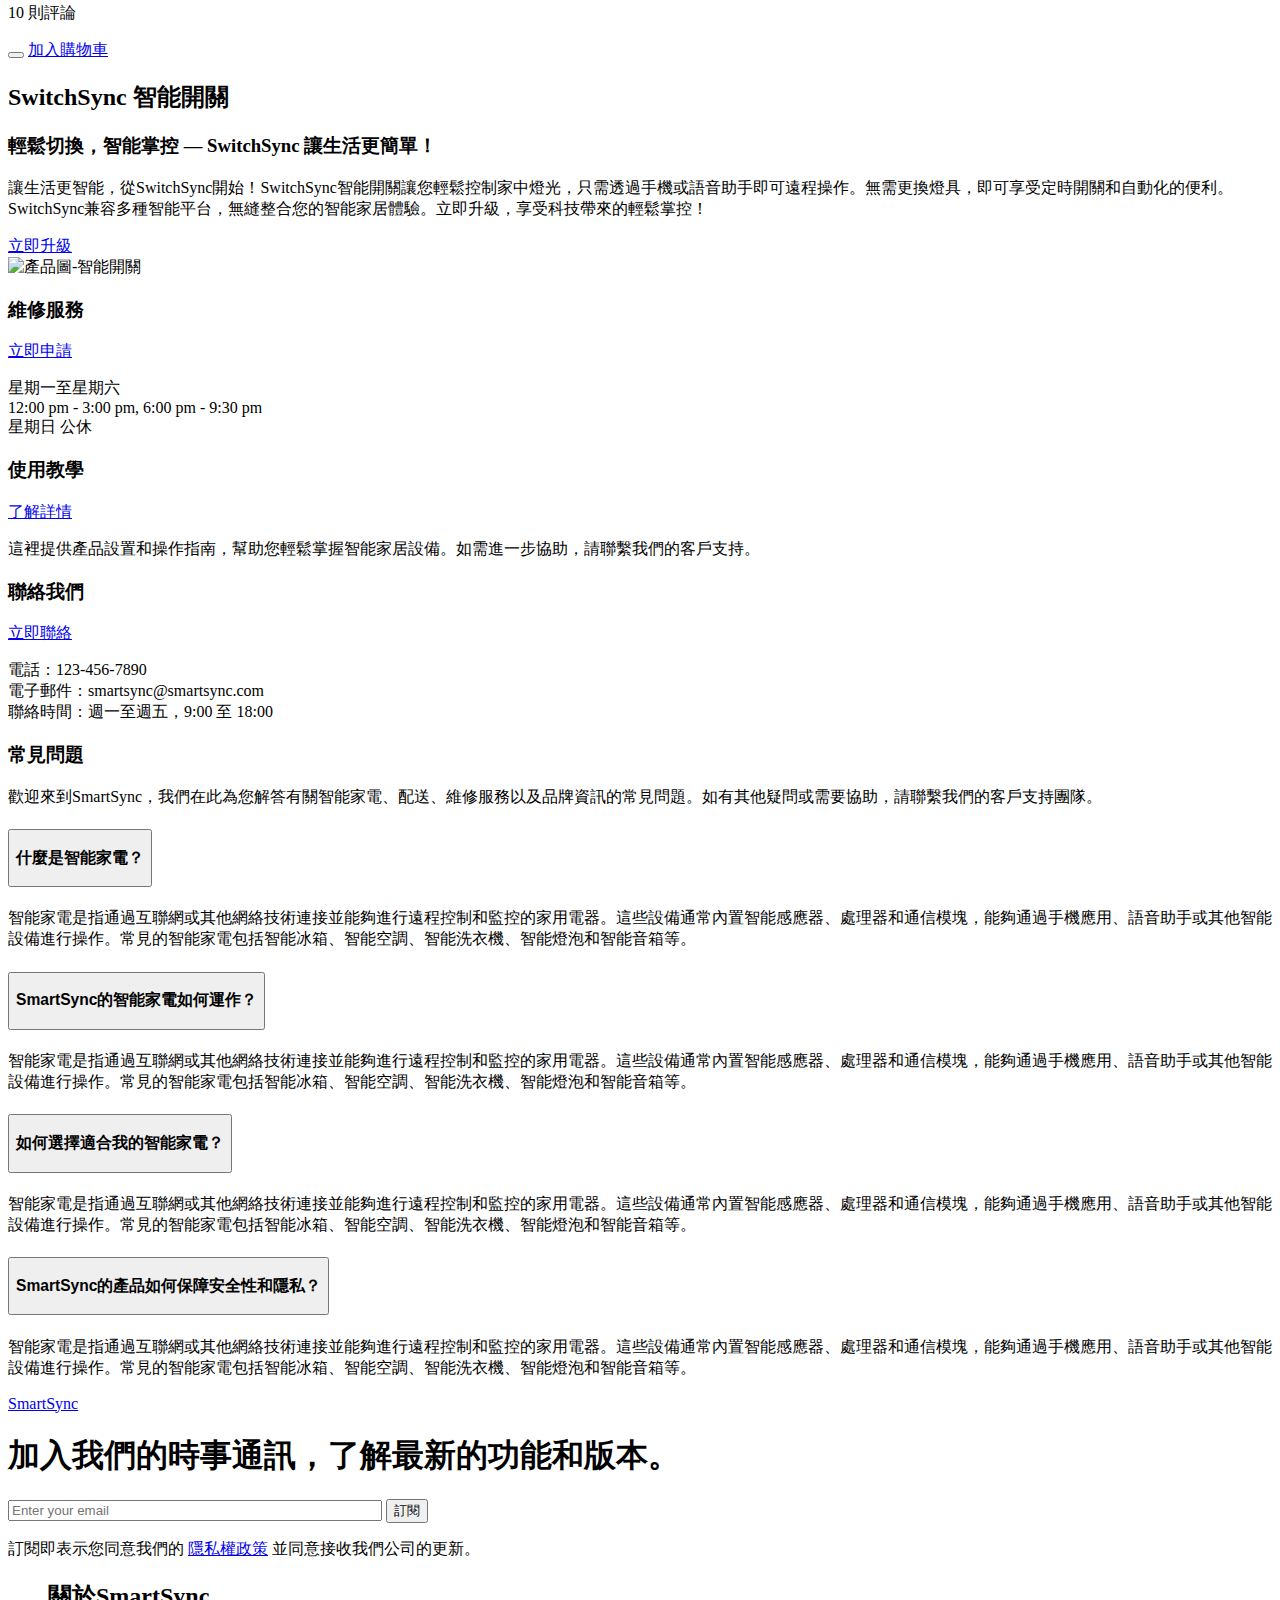
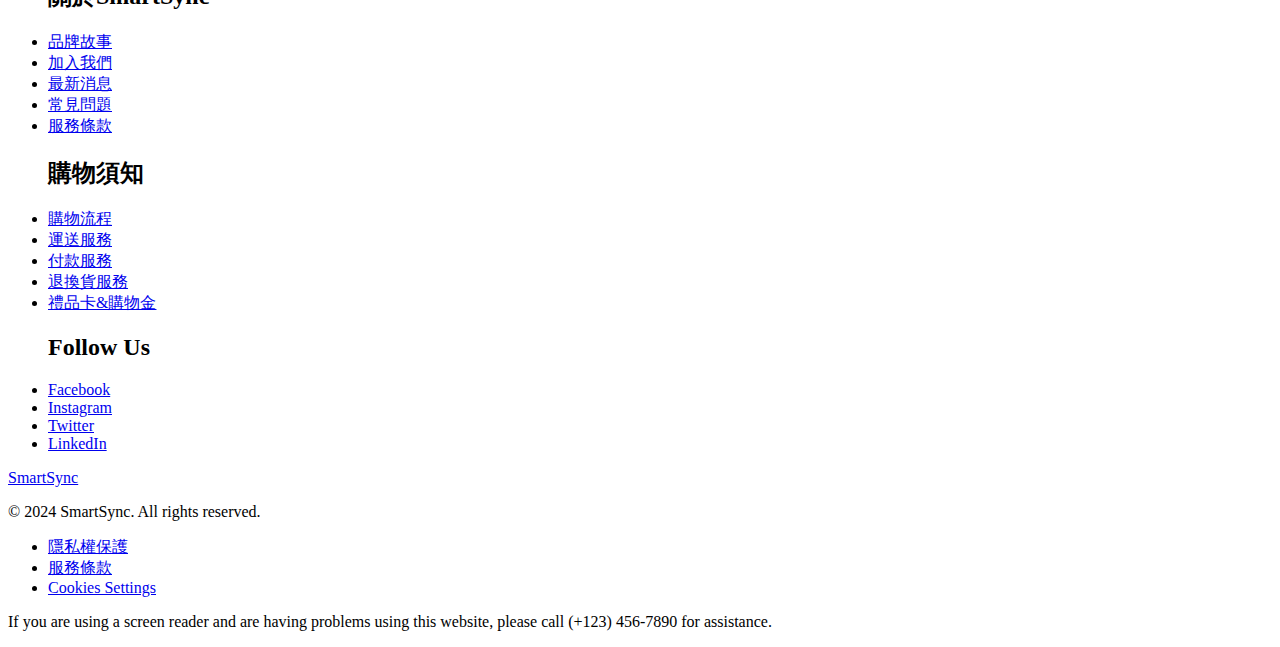
==== commit 3f7733ae: "Updates" ====
--- a/index.html
+++ b/index.html
@@ -5,8 +5,8 @@
     <meta http-equiv="X-UA-Compatible" content="IE=edge" />
     <meta name="viewport" content="width=device-width, initial-scale=1.0" />
     <title>index</title>
-    <script type="module" crossorigin src="/AAPD/assets/main-3b404e45.js"></script>
-    <link rel="stylesheet" href="/AAPD/assets/main-962c1e5b.css">
+    <script type="module" crossorigin src="/AAPD/assets/main-7a3e3676.js"></script>
+    <link rel="stylesheet" href="/AAPD/assets/main-0270b8f7.css">
   </head>
   <body>
     <header class="header">
@@ -182,77 +182,43 @@
     <section class="feature">
   <div class="container mt-8">
     <div class="py-6 py-lg-8 border-bottom border-top border-gray-4">
-      <div
-        class="d-flex align-items-center justify-content-between mb-6 mb-lg-8"
-      >
+      <div class="d-flex align-items-center justify-content-between mb-6 mb-lg-8">
         <div class="d-flex align-items-center">
-          <h2 class="fs-5 text-primary-9 d-flex align-items-center">
-            <i class="ph ph-waves fs-5 me-2"></i>特色類別
-          </h2>
-        </div>
-        <a href="#" class="d-inline-block"
-          >查看更多<i class="ph ph-arrow-up-right ms-2"></i
-        ></a>
+          <h2 class="fs-5 text-primary-9 d-flex align-items-center"><i class="ph ph-waves fs-5 me-2"></i>特色類別</h2>
+        </div>
+        <a href="#" class="d-inline-block">查看更多<i class="ph ph-arrow-up-right ms-2"></i></a>
       </div>
       <div class="swiper featureSwiper">
         <div class="swiper-wrapper">
           <div class="swiper-slide">
             <div class="card card-topic rounded-5">
-              <img
-                src="/AAPD/assets/特色類別圖-廚房-f9fa5419.png"
-                class="card-img img-fluid rounded-5 object-fit-cover img-bp"
-              />
+              <img src="/AAPD/assets/特色類別圖-廚房-f9fa5419.png" class="card-img img-fluid rounded-5 object-fit-cover img-bp" />
               <div class="card-img-overlay p-0 d-flex">
-                <a
-                  href="#"
-                  class="ms-5 mb-4 p-0 fs-7 align-self-end text-white fw-bold stretched-link"
-                  >智慧廚房</a
-                >
+                <a href="#" class="ms-5 mb-4 p-0 fs-7 align-self-end text-white fw-bold stretched-link">智慧廚房</a>
               </div>
             </div>
           </div>
           <div class="swiper-slide">
             <div class="card card-topic rounded-5">
-              <img
-                src="/AAPD/assets/特色類別圖-生活管家-f51238c6.png"
-                class="card-img img-fluid rounded-5 object-fit-cover img-bp"
-              />
+              <img src="/AAPD/assets/特色類別圖-生活管家-f51238c6.png" class="card-img img-fluid rounded-5 object-fit-cover img-bp" />
               <div class="card-img-overlay p-0 d-flex">
-                <a
-                  href="#"
-                  class="ms-5 mb-4 p-0 fs-7 align-self-end text-white fw-bold stretched-link"
-                  >居家生活管家</a
-                >
+                <a href="#" class="ms-5 mb-4 p-0 fs-7 align-self-end text-white fw-bold stretched-link">居家生活管家</a>
               </div>
             </div>
           </div>
           <div class="swiper-slide">
             <div class="card card-topic rounded-5">
-              <img
-                src="/AAPD/assets/特色類別圖-生活娛樂1-7224a6c9.png"
-                class="card-img img-fluid rounded-5 object-fit-cover img-bp"
-              />
+              <img src="/AAPD/assets/特色類別圖-生活娛樂1-7224a6c9.png" class="card-img img-fluid rounded-5 object-fit-cover img-bp" />
               <div class="card-img-overlay p-0 d-flex">
-                <a
-                  href="#"
-                  class="ms-5 mb-4 p-0 fs-7 align-self-end text-white fw-bold stretched-link"
-                  >生活娛樂</a
-                >
+                <a href="#" class="ms-5 mb-4 p-0 fs-7 align-self-end text-white fw-bold stretched-link">生活娛樂</a>
               </div>
             </div>
           </div>
           <div class="swiper-slide">
             <div class="card card-topic rounded-5">
-              <img
-                src="/AAPD/assets/特色類別圖-生活安全1-a39d337f.png"
-                class="card-img img-fluid rounded-5 object-fit-cover img-bp"
-              />
+              <img src="/AAPD/assets/特色類別圖-生活安全1-a39d337f.png" class="card-img img-fluid rounded-5 object-fit-cover img-bp" />
               <div class="card-img-overlay p-0 d-flex">
-                <a
-                  href="#"
-                  class="ms-5 mb-4 p-0 fs-7 align-self-end text-white fw-bold stretched-link"
-                  >生活安全</a
-                >
+                <a href="#" class="ms-5 mb-4 p-0 fs-7 align-self-end text-white fw-bold stretched-link">生活安全</a>
               </div>
             </div>
           </div>
@@ -264,99 +230,79 @@
 <section class="search">
   <div class="container">
     <div class="py-6 py-lg-8 border-bottom border-gray-4">
-      <div
-        class="d-flex flex-column flex-xxl-row justify-content-xxl-between align-items-xxl-center mb-6"
-      >
+      <div class="d-flex flex-column flex-xxl-row justify-content-xxl-between align-items-xxl-center mb-6">
         <div class="mb-6 mb-xxl-0">
-          <button
-            class="btn btn-outline-secondary fs-xs fs-lg-base py-2 py-xl-3 px-5 rounded-5 fw-bold"
-            type="button"
-            data-bs-toggle="collapse"
-            data-bs-target="#collapseExample"
-            aria-expanded="false"
-            aria-controls="collapseExample"
-          >
-            <i class="ph ph-funnel-simple fs-6 fs-lg-5 me-2 align-bottom"></i
-            >篩選器
-          </button>
+          <button class="btn btn-outline-secondary fs-xs fs-lg-base py-2 py-xl-3 px-5 rounded-5 fw-bold" type="button" data-bs-toggle="collapse" data-bs-target="#collapseExample" aria-expanded="false" aria-controls="collapseExample"><i class="ph ph-funnel-simple fs-6 fs-lg-5 me-2 align-bottom"></i>篩選器</button>
         </div>
         <div class="swiper searchSwiper">
           <div class="swiper-wrapper">
             <div class="swiper-slide w-auto">
               <div class="d-flex align-items-center">
-                <input type="radio" class="btn-check" name="btncheck2" id="btncheck2" checked>
+                <input type="radio" class="btn-check" name="btncheck2" id="btncheck2" checked />
                 <label class="btn btn-text py-2 px-4" for="btncheck2">所有商品</label>
                 <i class="ph ph-line-vertical"></i>
               </div>
             </div>
             <div class="swiper-slide w-auto">
               <div class="d-flex align-items-center">
-                <input type="radio" class="btn-check" name="btncheck2" id="btncheck3" >
+                <input type="radio" class="btn-check" name="btncheck2" id="btncheck3" />
                 <label class="btn btn-text py-2 px-4" for="btncheck3">智能照明</label>
                 <i class="ph ph-line-vertical"></i>
               </div>
             </div>
             <div class="swiper-slide w-auto">
               <div class="d-flex align-items-center">
-                <input type="radio" class="btn-check" name="btncheck2" id="btncheck4" >
+                <input type="radio" class="btn-check" name="btncheck2" id="btncheck4" />
                 <label class="btn btn-text py-2 px-4" for="btncheck4">智能窗簾</label>
                 <i class="ph ph-line-vertical"></i>
               </div>
             </div>
             <div class="swiper-slide w-auto">
               <div class="d-flex align-items-center">
-                <input type="radio" class="btn-check" name="btncheck2" id="btncheck5" >
+                <input type="radio" class="btn-check" name="btncheck2" id="btncheck5" />
                 <label class="btn btn-text py-2 px-4" for="btncheck5">智能恆溫</label>
                 <i class="ph ph-line-vertical"></i>
               </div>
             </div>
             <div class="swiper-slide w-auto">
               <div class="d-flex align-items-center">
-                <input type="radio" class="btn-check" name="btncheck2" id="btncheck6" >
+                <input type="radio" class="btn-check" name="btncheck2" id="btncheck6" />
                 <label class="btn btn-text py-2 px-4" for="btncheck6">智能插座和開關</label>
                 <i class="ph ph-line-vertical"></i>
               </div>
             </div>
             <div class="swiper-slide w-auto">
               <div class="d-flex align-items-center">
-                <input type="radio" class="btn-check" name="btncheck2" id="btncheck7" >
+                <input type="radio" class="btn-check" name="btncheck2" id="btncheck7" />
                 <label class="btn btn-text py-2 px-4" for="btncheck7">智能電視</label>
                 <i class="ph ph-line-vertical"></i>
               </div>
             </div>
             <div class="swiper-slide w-auto">
               <div class="d-flex align-items-center">
-                <input type="radio" class="btn-check" name="btncheck2" id="btncheck8" >
+                <input type="radio" class="btn-check" name="btncheck2" id="btncheck8" />
                 <label class="btn btn-text py-2 px-4" for="btncheck8">智能廚房電器</label>
                 <i class="ph ph-line-vertical"></i>
               </div>
             </div>
             <div class="swiper-slide w-auto">
               <div class="d-flex align-items-center">
-                <input type="radio" class="btn-check" name="btncheck2" id="btncheck9" >
+                <input type="radio" class="btn-check" name="btncheck2" id="btncheck9" />
                 <label class="btn btn-text py-2 px-4" for="btncheck9">智能音箱</label>
                 <i class="ph ph-line-vertical"></i>
               </div>
             </div>
             <div class="swiper-slide w-auto">
               <div class="d-flex align-items-center">
-                <input type="radio" class="btn-check" name="btncheck2" id="btncheck10" >
-                <label class="btn btn-text py-2 px-4" for="btncheck10">更多<i class="ph ph-caret-down fs-5 align-bottom ms-2 d-none d-lg-inline-block"></i>
-                </label>
+                <input type="radio" class="btn-check" name="btncheck2" id="btncheck10" />
+                <label class="btn btn-text py-2 px-4" for="btncheck10">更多<i class="ph ph-caret-down fs-5 align-bottom ms-2 d-none d-lg-inline-block"></i> </label>
                 <i class="ph ph-line-vertical d-block d-lg-none"></i>
               </div>
               <div class="nav-item dropdown d-none">
                 <!-- 測試swiper用dropdown-->
-                <a
-                  class="dropdown-togglebtn btn btn-text py-2 px-3"
-                  href="#"
-                  role="button"
-                  data-bs-toggle="dropdown"
-                  aria-expanded="false"
+                <a class="dropdown-togglebtn btn btn-text py-2 px-3" href="#" role="button" data-bs-toggle="dropdown" aria-expanded="false"
                   >更多
-                  <i
-                    class="ph ph-caret-down fs-5 align-bottom ms-2 d-none d-lg-inline-block"
-                  ></i>
+                  <i class="ph ph-caret-down fs-5 align-bottom ms-2 d-none d-lg-inline-block"></i>
                 </a>
                 <ul class="dropdown-menu rounded-0">
                   <li><a class="dropdown-item" href="#">item-1</a></li>
@@ -374,77 +320,43 @@
         <div class="card card-body border-0 p-0">
           <div class="row d-flex flex-column flex-lg-row">
             <div class="col-lg-3 mb-4 mb-lg-0">
-              <div
-                class="d-flex justify-content-between align-items-center mb-4"
-              >
+              <div class="d-flex justify-content-between align-items-center mb-4">
                 <p class="">搜尋類別</p>
                 <a href="#" class="fw-normal fs-sm text-gray-5">清除</a>
               </div>
               <form class="d-flex" role="search">
                 <div class="position-relative w-100">
-                  <input
-                    class="form-control rounded-5 border-gray-9 py-4 ps-11"
-                    type="search"
-                    placeholder="Ai智能電視"
-                    aria-label="Search"
-                  />
-                  <i
-                    class="ph ph-magnifying-glass text-gray-9 position-absolute top-50 start-0 translate-middle-y ms-3 fs-5"
-                  ></i>
+                  <input class="form-control rounded-5 border-gray-9 py-4 ps-11" type="search" placeholder="Ai智能電視" aria-label="Search" />
+                  <i class="ph ph-magnifying-glass text-gray-9 position-absolute top-50 start-0 translate-middle-y ms-3 fs-5"></i>
                 </div>
               </form>
             </div>
             <div class="col-lg-3 mb-4 mb-lg-0">
-              <div
-                class="d-flex justify-content-between align-items-center mb-4"
-              >
+              <div class="d-flex justify-content-between align-items-center mb-4">
                 <p class="">評價篩選</p>
                 <a href="#" class="fw-normal fs-sm text-gray-5">清除</a>
               </div>
               <form class="d-flex" role="search">
                 <div class="position-relative w-100">
-                  <input
-                    class="form-control rounded-5 border-gray-9 py-4 ps-11"
-                    type="search"
-                    placeholder="從評價高到低"
-                    aria-label="Search"
-                  />
-                  <i
-                    class="ph ph-magnifying-glass text-gray-9 position-absolute top-50 start-0 translate-middle-y ms-3 fs-5"
-                  ></i>
+                  <input class="form-control rounded-5 border-gray-9 py-4 ps-11" type="search" placeholder="從評價高到低" aria-label="Search" />
+                  <i class="ph ph-magnifying-glass text-gray-9 position-absolute top-50 start-0 translate-middle-y ms-3 fs-5"></i>
                 </div>
               </form>
             </div>
             <div class="col-lg-3 mb-4 mb-lg-0">
-              <div
-                class="d-flex justify-content-between align-items-center mb-4"
-              >
+              <div class="d-flex justify-content-between align-items-center mb-4">
                 <p class="">價格篩選</p>
                 <a href="#" class="fw-normal fs-sm text-gray-5">清除</a>
               </div>
               <form class="d-flex" role="search">
                 <div class="position-relative w-100">
-                  <input
-                    class="form-control rounded-5 border-gray-9 py-4 ps-11"
-                    type="search"
-                    placeholder="從價格高到低"
-                    aria-label="Search"
-                  />
-                  <i
-                    class="ph ph-magnifying-glass text-gray-9 position-absolute top-50 start-0 translate-middle-y ms-3 fs-5"
-                  ></i>
+                  <input class="form-control rounded-5 border-gray-9 py-4 ps-11" type="search" placeholder="從價格高到低" aria-label="Search" />
+                  <i class="ph ph-magnifying-glass text-gray-9 position-absolute top-50 start-0 translate-middle-y ms-3 fs-5"></i>
                 </div>
               </form>
             </div>
             <div class="col-lg-3 d-flex justify-content-end align-items-end">
-              <button
-                class="btn btn-primary py-3 px-5 rounded-5 fs-xs fs-lg-base w-100 w-lg-auto"
-              >
-                <i
-                  class="ph ph-magnifying-glass fs-6 fs-lg-5 text-white me-2 align-bottom"
-                ></i
-                >立即搜尋
-              </button>
+              <button class="btn btn-primary py-3 px-5 rounded-5 fs-xs fs-lg-base w-100 w-lg-auto"><i class="ph ph-magnifying-glass fs-6 fs-lg-5 text-white me-2 align-bottom"></i>立即搜尋</button>
             </div>
           </div>
         </div>
@@ -455,106 +367,79 @@
 <section class="index-section-1">
   <div class="container">
     <div class="py-6 py-lg-8 border-bottom border-gray-4">
-      <div
-        class="d-flex align-items-center justify-content-between mb-6 mb-lg-8"
-      >
+      <div class="d-flex align-items-center justify-content-between mb-6 mb-lg-8">
         <div class="d-flex align-items-center">
-          <h2 class="fs-5 text-primary-9 d-flex align-items-center">
-            <i class="ph ph-waves fs-5 me-2"></i>今日優惠
-          </h2>
-        </div>
-        <a href="#" class="d-inline-block"
-          >查看更多<i class="ph ph-arrow-up-right ms-2"></i
-        ></a>
+          <h2 class="fs-5 text-primary-9 d-flex align-items-center"><i class="ph ph-waves fs-5 me-2"></i>今日優惠</h2>
+        </div>
+        <a href="#" class="d-inline-block">查看更多<i class="ph ph-arrow-up-right ms-2"></i></a>
       </div>
       <div class="swiper indexSwiper1">
         <div class="swiper-wrapper">
           <div class="swiper-slide">
             <div class="card border-0 bg-white">
-              <img
-                src="/AAPD/assets/產品圖-今日優惠-智能窗簾-76461117.png"
-                class="card-img img-fluid object-fit-cover img-bp2"
-              />
+              <img src="/AAPD/assets/產品圖-今日優惠-智能窗簾-76461117.png" class="card-img img-fluid object-fit-cover img-bp2" />
               <div class="card-body border-0 p-3">
-                <p
-                  class="fw-medium fs-xs fs-lg-sm text-primary-6 badge bg-primary-1 py-1 px-3 mb-1"
-                >
-                  <i class="ph ph-ticket pe-1 align-bottom"></i>九折優惠
-                </p>
+                <p class="fw-medium fs-xs fs-lg-sm text-primary-6 badge bg-primary-1 py-1 px-3 mb-1"><i class="ph ph-ticket pe-1 align-bottom"></i>九折優惠</p>
                 <h3 class="fs-7 fs-lg-6 mb-1">EcoSense 光控智能窗簾</h3>
                 <div class="d-flex align-items-center mb-4">
                   <h3 class="fs-l fs-xl-3 pe-4">$4,900</h3>
-                  <p class="border-1 border-start border-gray-7 ps-4 text-gray-5 fs-sm d-flex align-items-center gap-1"><i class="ph-fill ph-star text-warning"></i><i class="ph-fill ph-star text-warning"></i><i class="ph-fill ph-star text-warning"></i><i class="ph ph-star text-warning"></i><i class="ph ph-star text-warning"></i><span class="d-inline-block">•</span><span class="d-inline-block">10 則評論</span></p>
+                  <div class="border-1 border-start border-gray-7" style="height: 24px;"></div>
+                  <div class="ps-4">
+                    <p class="text-gray-5 fs-sm d-flex align-items-center gap-1 mb-1"><i class="ph-fill ph-star text-warning"></i><i class="ph-fill ph-star text-warning"></i><i class="ph-fill ph-star text-warning"></i><i class="ph ph-star text-warning"></i><i class="ph ph-star text-warning"></i></p>
+                    <p class="text-gray-5 fs-sm d-flex align-items-center">10 則評論</p>
+                  </div>
                 </div>
                 <div class="d-flex align-items-center">
                   <button href="#" class="btn btn-text p-2 border-circle me-3">
                     <i class="ph ph-heart fs-5 align-bottom"></i>
                   </button>
-                  <a
-                    href="#"
-                    class="btn btn-primary d-block py-2 w-100 fs-xs fs-lg-base"
-                    >加入購物車</a
-                  >
+                  <a href="#" class="btn btn-primary d-block py-2 w-100 fs-xs fs-lg-base">加入購物車</a>
                 </div>
               </div>
             </div>
           </div>
           <div class="swiper-slide">
             <div class="card border-0 bg-white">
-              <img
-                src="/AAPD/assets/產品圖-今日優惠-智能窗簾3-b54f26df.png"
-                class="card-img img-fluid object-fit-cover img-bp2"
-              />
+              <img src="/AAPD/assets/產品圖-今日優惠-智能窗簾3-b54f26df.png" class="card-img img-fluid object-fit-cover img-bp2" />
               <div class="card-body border-0 p-3">
-                <p
-                  class="fw-medium fs-xs fs-lg-sm text-primary-6 badge bg-primary-1 py-1 px-3 mb-1"
-                >
-                  <i class="ph ph-ticket pe-1 align-bottom"></i>九折優惠
-                </p>
+                <p class="fw-medium fs-xs fs-lg-sm text-primary-6 badge bg-primary-1 py-1 px-3 mb-1"><i class="ph ph-ticket pe-1 align-bottom"></i>九折優惠</p>
                 <h3 class="fs-7 fs-lg-6 mb-1">SmartShade Elite 智能窗簾</h3>
                 <div class="d-flex align-items-center mb-4">
                   <h3 class="fs-l fs-xl-3 pe-4">$2,290</h3>
-                  <p class="border-1 border-start border-gray-7 ps-4 text-gray-5 fs-sm d-flex align-items-center gap-1"><i class="ph-fill ph-star text-warning"></i><i class="ph-fill ph-star text-warning"></i><i class="ph-fill ph-star text-warning"></i><i class="ph ph-star text-warning"></i><i class="ph ph-star text-warning"></i><span class="d-inline-block">•</span><span class="d-inline-block">10 則評論</span></p>
+                  <div class="border-1 border-start border-gray-7" style="height: 24px;"></div>
+                  <div class="ps-4">
+                    <p class="text-gray-5 fs-sm d-flex align-items-center gap-1 mb-1"><i class="ph-fill ph-star text-warning"></i><i class="ph-fill ph-star text-warning"></i><i class="ph-fill ph-star text-warning"></i><i class="ph ph-star text-warning"></i><i class="ph ph-star text-warning"></i></p>
+                    <p class="text-gray-5 fs-sm d-flex align-items-center">10 則評論</p>
+                  </div>
                 </div>
                 <div class="d-flex align-items-center">
                   <button href="#" class="btn btn-text p-2 border-circle me-3">
                     <i class="ph ph-heart fs-5 align-bottom"></i>
                   </button>
-                  <a
-                    href="#"
-                    class="btn btn-primary d-block py-2 w-100 fs-xs fs-lg-base"
-                    >加入購物車</a
-                  >
+                  <a href="#" class="btn btn-primary d-block py-2 w-100 fs-xs fs-lg-base">加入購物車</a>
                 </div>
               </div>
             </div>
           </div>
           <div class="swiper-slide">
             <div class="card border-0 bg-white">
-              <img
-                src="/AAPD/assets/產品圖-今日優惠-智能窗簾4-a95c93e0.png"
-                class="card-img img-fluid object-fit-cover img-bp2"
-              />
+              <img src="/AAPD/assets/產品圖-今日優惠-智能窗簾4-a95c93e0.png" class="card-img img-fluid object-fit-cover img-bp2" />
               <div class="card-body border-0 p-3">
-                <p
-                  class="fw-medium fs-xs fs-lg-sm text-primary-6 badge bg-primary-1 py-1 px-3 mb-1"
-                >
-                  <i class="ph ph-ticket pe-1 align-bottom"></i>九折優惠
-                </p>
+                <p class="fw-medium fs-xs fs-lg-sm text-primary-6 badge bg-primary-1 py-1 px-3 mb-1"><i class="ph ph-ticket pe-1 align-bottom"></i>九折優惠</p>
                 <h3 class="fs-7 fs-lg-6 mb-1">LuxSync 智能窗簾</h3>
                 <div class="d-flex align-items-center mb-4">
                   <h3 class="fs-l fs-xl-3 pe-4">$5,490</h3>
-                  <p class="border-1 border-start border-gray-7 ps-4 text-gray-5 fs-sm d-flex align-items-center gap-1"><i class="ph-fill ph-star text-warning"></i><i class="ph-fill ph-star text-warning"></i><i class="ph-fill ph-star text-warning"></i><i class="ph ph-star text-warning"></i><i class="ph ph-star text-warning"></i><span class="d-inline-block">•</span><span class="d-inline-block">10 則評論</span></p>
+                  <div class="border-1 border-start border-gray-7" style="height: 24px;"></div>
+                  <div class="ps-4">
+                    <p class="text-gray-5 fs-sm d-flex align-items-center gap-1 mb-1"><i class="ph-fill ph-star text-warning"></i><i class="ph-fill ph-star text-warning"></i><i class="ph-fill ph-star text-warning"></i><i class="ph ph-star text-warning"></i><i class="ph ph-star text-warning"></i></p>
+                    <p class="text-gray-5 fs-sm d-flex align-items-center">10 則評論</p>
+                  </div>
                 </div>
                 <div class="d-flex align-items-center">
                   <button href="#" class="btn btn-text p-2 border-circle me-3">
                     <i class="ph ph-heart fs-5 align-bottom"></i>
                   </button>
-                  <a
-                    href="#"
-                    class="btn btn-primary d-block py-2 w-100 fs-xs fs-lg-base"
-                    >加入購物車</a
-                  >
+                  <a href="#" class="btn btn-primary d-block py-2 w-100 fs-xs fs-lg-base">加入購物車</a>
                 </div>
               </div>
             </div>
@@ -567,106 +452,79 @@
 <section class="index-section-2">
   <div class="container">
     <div class="py-6 py-lg-8 border-bottom border-gray-4">
-      <div
-        class="d-flex align-items-center justify-content-between mb-6 mb-lg-8"
-      >
+      <div class="d-flex align-items-center justify-content-between mb-6 mb-lg-8">
         <div class="d-flex align-items-center">
-          <h2 class="fs-5 text-primary-9 d-flex align-items-center">
-            <i class="ph ph-waves fs-5 me-2"></i>熱銷商品
-          </h2>
-        </div>
-        <a href="#" class="d-inline-block"
-          >查看更多<i class="ph ph-arrow-up-right ms-2"></i
-        ></a>
+          <h2 class="fs-5 text-primary-9 d-flex align-items-center"><i class="ph ph-waves fs-5 me-2"></i>熱銷商品</h2>
+        </div>
+        <a href="#" class="d-inline-block">查看更多<i class="ph ph-arrow-up-right ms-2"></i></a>
       </div>
       <div class="swiper indexSwiper2">
         <div class="swiper-wrapper">
           <div class="swiper-slide">
             <div class="card border-0 bg-white">
-              <img
-                src="/AAPD/assets/產品圖-智能開關-b4dc4a2d.png"
-                class="card-img img-fluid object-fit-cover img-bp2"
-              />
+              <img src="/AAPD/assets/產品圖-智能開關-b4dc4a2d.png" class="card-img img-fluid object-fit-cover img-bp2" />
               <div class="card-body border-0 p-3">
-                <p
-                  class="fw-medium fs-xs fs-lg-sm text-primary-6 badge bg-primary-1 py-1 px-3 mb-1"
-                >
-                  <i class="ph ph-ticket pe-1 align-bottom"></i>九折優惠
-                </p>
+                <p class="fw-medium fs-xs fs-lg-sm text-primary-6 badge bg-primary-1 py-1 px-3 mb-1"><i class="ph ph-ticket pe-1 align-bottom"></i>九折優惠</p>
                 <h3 class="fs-7 fs-lg-6 mb-1">SwitchSync 智能開關</h3>
                 <div class="d-flex align-items-center mb-4">
                   <h3 class="fs-l fs-xl-3 pe-4">$4,900</h3>
-                  <p class="border-1 border-start border-gray-7 ps-4 text-gray-5 fs-sm d-flex align-items-center gap-1"><i class="ph-fill ph-star text-warning"></i><i class="ph-fill ph-star text-warning"></i><i class="ph-fill ph-star text-warning"></i><i class="ph ph-star text-warning"></i><i class="ph ph-star text-warning"></i><span class="d-inline-block">•</span><span class="d-inline-block">10 則評論</span></p>
+                  <div class="border-1 border-start border-gray-7" style="height: 24px;"></div>
+                  <div class="ps-4">
+                    <p class="text-gray-5 fs-sm d-flex align-items-center gap-1 mb-1"><i class="ph-fill ph-star text-warning"></i><i class="ph-fill ph-star text-warning"></i><i class="ph-fill ph-star text-warning"></i><i class="ph ph-star text-warning"></i><i class="ph ph-star text-warning"></i></p>
+                    <p class="text-gray-5 fs-sm d-flex align-items-center">10 則評論</p>
+                  </div>
                 </div>
                 <div class="d-flex align-items-center">
                   <button href="#" class="btn btn-text p-2 border-circle me-3">
                     <i class="ph ph-heart fs-5 align-bottom"></i>
                   </button>
-                  <a
-                    href="#"
-                    class="btn btn-primary d-block py-2 w-100 fs-xs fs-lg-base"
-                    >加入購物車</a
-                  >
+                  <a href="#" class="btn btn-primary d-block py-2 w-100 fs-xs fs-lg-base">加入購物車</a>
                 </div>
               </div>
             </div>
           </div>
           <div class="swiper-slide">
             <div class="card border-0 bg-white">
-              <img
-                src="/AAPD/assets/產品圖-熱銷商品-智能電視-eb52a33b.png"
-                class="card-img img-fluid object-fit-cover img-bp2"
-              />
+              <img src="/AAPD/assets/產品圖-熱銷商品-智能電視-eb52a33b.png" class="card-img img-fluid object-fit-cover img-bp2" />
               <div class="card-body border-0 p-3">
-                <p
-                  class="fw-medium fs-xs fs-lg-sm text-primary-6 badge bg-primary-1 py-1 px-3 mb-1"
-                >
-                  <i class="ph ph-ticket pe-1 align-bottom"></i>九折優惠
-                </p>
+                <p class="fw-medium fs-xs fs-lg-sm text-primary-6 badge bg-primary-1 py-1 px-3 mb-1"><i class="ph ph-ticket pe-1 align-bottom"></i>九折優惠</p>
                 <h3 class="fs-7 fs-lg-6 mb-1">StreamPro QLED 75</h3>
                 <div class="d-flex align-items-center mb-4">
                   <h3 class="fs-l fs-xl-3 pe-4">$39,900</h3>
-                  <p class="border-1 border-start border-gray-7 ps-4 text-gray-5 fs-sm d-flex align-items-center gap-1"><i class="ph-fill ph-star text-warning"></i><i class="ph-fill ph-star text-warning"></i><i class="ph-fill ph-star text-warning"></i><i class="ph ph-star text-warning"></i><i class="ph ph-star text-warning"></i><span class="d-inline-block">•</span><span class="d-inline-block">10 則評論</span></p>
+                  <div class="border-1 border-start border-gray-7" style="height: 24px;"></div>
+                  <div class="ps-4">
+                    <p class="text-gray-5 fs-sm d-flex align-items-center gap-1 mb-1"><i class="ph-fill ph-star text-warning"></i><i class="ph-fill ph-star text-warning"></i><i class="ph-fill ph-star text-warning"></i><i class="ph ph-star text-warning"></i><i class="ph ph-star text-warning"></i></p>
+                    <p class="text-gray-5 fs-sm d-flex align-items-center">10 則評論</p>
+                  </div>
                 </div>
                 <div class="d-flex align-items-center">
                   <button href="#" class="btn btn-text p-2 border-circle me-3">
                     <i class="ph ph-heart fs-5 align-bottom"></i>
                   </button>
-                  <a
-                    href="#"
-                    class="btn btn-primary d-block py-2 w-100 fs-xs fs-lg-base"
-                    >加入購物車</a
-                  >
+                  <a href="#" class="btn btn-primary d-block py-2 w-100 fs-xs fs-lg-base">加入購物車</a>
                 </div>
               </div>
             </div>
           </div>
           <div class="swiper-slide">
             <div class="card border-0 bg-white">
-              <img
-                src="/AAPD/assets/產品圖-熱銷商品-智能恆溫-3874312b.png"
-                class="card-img img-fluid object-fit-cover img-bp2"
-              />
+              <img src="/AAPD/assets/產品圖-熱銷商品-智能恆溫-3874312b.png" class="card-img img-fluid object-fit-cover img-bp2" />
               <div class="card-body border-0 p-3">
-                <p
-                  class="fw-medium fs-xs fs-lg-sm text-primary-6 badge bg-primary-1 py-1 px-3 mb-1"
-                >
-                  <i class="ph ph-ticket pe-1 align-bottom"></i>九折優惠
-                </p>
+                <p class="fw-medium fs-xs fs-lg-sm text-primary-6 badge bg-primary-1 py-1 px-3 mb-1"><i class="ph ph-ticket pe-1 align-bottom"></i>九折優惠</p>
                 <h3 class="fs-7 fs-lg-6 mb-1">ThermoSync 智能恆溫器</h3>
                 <div class="d-flex align-items-center mb-4">
                   <h3 class="fs-l fs-xl-3 pe-4">$3,900</h3>
-                  <p class="border-1 border-start border-gray-7 ps-4 text-gray-5 fs-sm d-flex align-items-center gap-1"><i class="ph-fill ph-star text-warning"></i><i class="ph-fill ph-star text-warning"></i><i class="ph-fill ph-star text-warning"></i><i class="ph ph-star text-warning"></i><i class="ph ph-star text-warning"></i><span class="d-inline-block">•</span><span class="d-inline-block">10 則評論</span></p>
+                  <div class="border-1 border-start border-gray-7" style="height: 24px;"></div>
+                  <div class="ps-4">
+                    <p class="text-gray-5 fs-sm d-flex align-items-center gap-1 mb-1"><i class="ph-fill ph-star text-warning"></i><i class="ph-fill ph-star text-warning"></i><i class="ph-fill ph-star text-warning"></i><i class="ph ph-star text-warning"></i><i class="ph ph-star text-warning"></i></p>
+                    <p class="text-gray-5 fs-sm d-flex align-items-center">10 則評論</p>
+                  </div>
                 </div>
                 <div class="d-flex align-items-center">
                   <button href="#" class="btn btn-text p-2 border-circle me-3">
                     <i class="ph ph-heart fs-5 align-bottom"></i>
                   </button>
-                  <a
-                    href="#"
-                    class="btn btn-primary d-block py-2 w-100 fs-xs fs-lg-base"
-                    >加入購物車</a
-                  >
+                  <a href="#" class="btn btn-primary d-block py-2 w-100 fs-xs fs-lg-base">加入購物車</a>
                 </div>
               </div>
             </div>
@@ -679,106 +537,79 @@
 <section class="index-section-3">
   <div class="container">
     <div class="py-6 py-lg-8 border-bottom border-gray-4">
-      <div
-        class="d-flex align-items-center justify-content-between mb-6 mb-lg-8"
-      >
+      <div class="d-flex align-items-center justify-content-between mb-6 mb-lg-8">
         <div class="d-flex align-items-center">
-          <h2 class="fs-5 text-primary-9 d-flex align-items-center">
-            <i class="ph ph-waves fs-5 me-2"></i>最近瀏覽
-          </h2>
-        </div>
-        <a href="#" class="d-inline-block"
-          >查看更多<i class="ph ph-arrow-up-right ms-2"></i
-        ></a>
+          <h2 class="fs-5 text-primary-9 d-flex align-items-center"><i class="ph ph-waves fs-5 me-2"></i>最近瀏覽</h2>
+        </div>
+        <a href="#" class="d-inline-block">查看更多<i class="ph ph-arrow-up-right ms-2"></i></a>
       </div>
       <div class="swiper indexSwiper3">
         <div class="swiper-wrapper">
           <div class="swiper-slide">
             <div class="card border-0 bg-white">
-              <img
-                src="/AAPD/assets/產品圖-最近瀏覽-智慧燈具-c01f5781.png"
-                class="card-img img-fluid object-fit-cover img-bp2"
-              />
+              <img src="/AAPD/assets/產品圖-最近瀏覽-智慧燈具-c01f5781.png" class="card-img img-fluid object-fit-cover img-bp2" />
               <div class="card-body border-0 p-3">
-                <p
-                  class="fw-medium fs-xs fs-lg-sm text-primary-6 badge bg-primary-1 py-1 px-3 mb-1"
-                >
-                  <i class="ph ph-ticket pe-1 align-bottom"></i>九折優惠
-                </p>
+                <p class="fw-medium fs-xs fs-lg-sm text-primary-6 badge bg-primary-1 py-1 px-3 mb-1"><i class="ph ph-ticket pe-1 align-bottom"></i>九折優惠</p>
                 <h3 class="fs-7 fs-lg-6 mb-1">LumiSync 智能燈泡</h3>
                 <div class="d-flex align-items-center mb-4">
                   <h3 class="fs-l fs-xl-3 pe-4">$1,980</h3>
-                  <p class="border-1 border-start border-gray-7 ps-4 text-gray-5 fs-sm d-flex align-items-center gap-1"><i class="ph-fill ph-star text-warning"></i><i class="ph-fill ph-star text-warning"></i><i class="ph-fill ph-star text-warning"></i><i class="ph ph-star text-warning"></i><i class="ph ph-star text-warning"></i><span class="d-inline-block">•</span><span class="d-inline-block">10 則評論</span></p>
+                  <div class="border-1 border-start border-gray-7" style="height: 24px;"></div>
+                  <div class="ps-4">
+                    <p class="text-gray-5 fs-sm d-flex align-items-center gap-1 mb-1"><i class="ph-fill ph-star text-warning"></i><i class="ph-fill ph-star text-warning"></i><i class="ph-fill ph-star text-warning"></i><i class="ph ph-star text-warning"></i><i class="ph ph-star text-warning"></i></p>
+                    <p class="text-gray-5 fs-sm d-flex align-items-center">10 則評論</p>
+                  </div>
                 </div>
                 <div class="d-flex align-items-center">
                   <button href="#" class="btn btn-text p-2 border-circle me-3">
                     <i class="ph ph-heart fs-5 align-bottom"></i>
                   </button>
-                  <a
-                    href="#"
-                    class="btn btn-primary d-block py-2 w-100 fs-xs fs-lg-base"
-                    >加入購物車</a
-                  >
+                  <a href="#" class="btn btn-primary d-block py-2 w-100 fs-xs fs-lg-base">加入購物車</a>
                 </div>
               </div>
             </div>
           </div>
           <div class="swiper-slide">
             <div class="card border-0 bg-white">
-              <img
-                src="/AAPD/assets/產品圖-最近瀏覽-語音助理-ff07c8df.png"
-                class="card-img img-fluid object-fit-cover img-bp2"
-              />
+              <img src="/AAPD/assets/產品圖-最近瀏覽-語音助理-ff07c8df.png" class="card-img img-fluid object-fit-cover img-bp2" />
               <div class="card-body border-0 p-3">
-                <p
-                  class="fw-medium fs-xs fs-lg-sm text-primary-6 badge bg-primary-1 py-1 px-3 mb-1"
-                >
-                  <i class="ph ph-ticket pe-1 align-bottom"></i>九折優惠
-                </p>
+                <p class="fw-medium fs-xs fs-lg-sm text-primary-6 badge bg-primary-1 py-1 px-3 mb-1"><i class="ph ph-ticket pe-1 align-bottom"></i>九折優惠</p>
                 <h3 class="fs-7 fs-lg-6 mb-1">VoiceSync 智能語音助手</h3>
                 <div class="d-flex align-items-center mb-4">
                   <h3 class="fs-l fs-xl-3 pe-4">$17,900</h3>
-                  <p class="border-1 border-start border-gray-7 ps-4 text-gray-5 fs-sm d-flex align-items-center gap-1"><i class="ph-fill ph-star text-warning"></i><i class="ph-fill ph-star text-warning"></i><i class="ph-fill ph-star text-warning"></i><i class="ph ph-star text-warning"></i><i class="ph ph-star text-warning"></i><span class="d-inline-block">•</span><span class="d-inline-block">10 則評論</span></p>
+                  <div class="border-1 border-start border-gray-7" style="height: 24px;"></div>
+                  <div class="ps-4">
+                    <p class="text-gray-5 fs-sm d-flex align-items-center gap-1 mb-1"><i class="ph-fill ph-star text-warning"></i><i class="ph-fill ph-star text-warning"></i><i class="ph-fill ph-star text-warning"></i><i class="ph ph-star text-warning"></i><i class="ph ph-star text-warning"></i></p>
+                    <p class="text-gray-5 fs-sm d-flex align-items-center">10 則評論</p>
+                  </div>
                 </div>
                 <div class="d-flex align-items-center">
                   <button href="#" class="btn btn-text p-2 border-circle me-3">
                     <i class="ph ph-heart fs-5 align-bottom"></i>
                   </button>
-                  <a
-                    href="#"
-                    class="btn btn-primary d-block py-2 w-100 fs-xs fs-lg-base"
-                    >加入購物車</a
-                  >
+                  <a href="#" class="btn btn-primary d-block py-2 w-100 fs-xs fs-lg-base">加入購物車</a>
                 </div>
               </div>
             </div>
           </div>
           <div class="swiper-slide">
             <div class="card border-0 bg-white">
-              <img
-                src="/AAPD/assets/產品圖-最近瀏覽-掃地機器人-593c331b.png"
-                class="card-img img-fluid object-fit-cover img-bp2"
-              />
+              <img src="/AAPD/assets/產品圖-最近瀏覽-掃地機器人-593c331b.png" class="card-img img-fluid object-fit-cover img-bp2" />
               <div class="card-body border-0 p-3">
-                <p
-                  class="fw-medium fs-xs fs-lg-sm text-primary-6 badge bg-primary-1 py-1 px-3 mb-1"
-                >
-                  <i class="ph ph-ticket pe-1 align-bottom"></i>九折優惠
-                </p>
+                <p class="fw-medium fs-xs fs-lg-sm text-primary-6 badge bg-primary-1 py-1 px-3 mb-1"><i class="ph ph-ticket pe-1 align-bottom"></i>九折優惠</p>
                 <h3 class="fs-7 fs-lg-6 mb-1">RoboSync 掃地機器人</h3>
                 <div class="d-flex align-items-center mb-4">
                   <h3 class="fs-l fs-xl-3 pe-4">$22,980</h3>
-                  <p class="border-1 border-start border-gray-7 ps-4 text-gray-5 fs-sm d-flex align-items-center gap-1"><i class="ph-fill ph-star text-warning"></i><i class="ph-fill ph-star text-warning"></i><i class="ph-fill ph-star text-warning"></i><i class="ph ph-star text-warning"></i><i class="ph ph-star text-warning"></i><span class="d-inline-block">•</span><span class="d-inline-block">10 則評論</span></p>
+                  <div class="border-1 border-start border-gray-7" style="height: 24px;"></div>
+                  <div class="ps-4">
+                    <p class="text-gray-5 fs-sm d-flex align-items-center gap-1 mb-1"><i class="ph-fill ph-star text-warning"></i><i class="ph-fill ph-star text-warning"></i><i class="ph-fill ph-star text-warning"></i><i class="ph ph-star text-warning"></i><i class="ph ph-star text-warning"></i></p>
+                    <p class="text-gray-5 fs-sm d-flex align-items-center">10 則評論</p>
+                  </div>
                 </div>
                 <div class="d-flex align-items-center">
                   <button href="#" class="btn btn-text p-2 border-circle me-3">
                     <i class="ph ph-heart fs-5 align-bottom"></i>
                   </button>
-                  <a
-                    href="#"
-                    class="btn btn-primary d-block py-2 w-100 fs-xs fs-lg-base"
-                    >加入購物車</a
-                  >
+                  <a href="#" class="btn btn-primary d-block py-2 w-100 fs-xs fs-lg-base">加入購物車</a>
                 </div>
               </div>
             </div>
@@ -795,12 +626,8 @@
         <div class="col-lg-7">
           <div class="py-4 pe-0 pe-lg-14">
             <h2 class="fs-l fs-lg-xl mb-3 mb-lg-4">SwitchSync 智能開關</h2>
-            <h3 class="fs-7 fs-lg-6 text-primary-6 mb-3 mb-lg-4">
-              輕鬆切換，智能掌控 — SwitchSync 讓生活更簡單！
-            </h3>
-            <p class="fs-base fs-lg-7 text-gray-6 mb-3 mb-lg-4 pb-0 pb-lg-5">
-              讓生活更智能，從SwitchSync開始！SwitchSync智能開關讓您輕鬆控制家中燈光，只需透過手機或語音助手即可遠程操作。無需更換燈具，即可享受定時開關和自動化的便利。SwitchSync兼容多種智能平台，無縫整合您的智能家居體驗。立即升級，享受科技帶來的輕鬆掌控！
-            </p>
+            <h3 class="fs-7 fs-lg-6 text-primary-6 mb-3 mb-lg-4">輕鬆切換，智能掌控 — SwitchSync 讓生活更簡單！</h3>
+            <p class="fs-base fs-lg-7 text-gray-6 mb-3 mb-lg-4 pb-0 pb-lg-5">讓生活更智能，從SwitchSync開始！SwitchSync智能開關讓您輕鬆控制家中燈光，只需透過手機或語音助手即可遠程操作。無需更換燈具，即可享受定時開關和自動化的便利。SwitchSync兼容多種智能平台，無縫整合您的智能家居體驗。立即升級，享受科技帶來的輕鬆掌控！</p>
             <div class="mb-3 mb-lg-4">
               <a href="#" class="btn btn-custom py-2 px-5">立即升級</a>
             </div>
@@ -808,12 +635,7 @@
         </div>
         <div class="col-lg-5">
           <div class="py-4">
-            <img
-              src="/AAPD/assets/產品圖-智能開關-b4dc4a2d.png"
-              class="img-fluid object-fit-cover rounded-3"
-              style="height: 300px; width: 553px"
-              alt="產品圖-智能開關"
-            />
+            <img src="/AAPD/assets/產品圖-智能開關-b4dc4a2d.png" class="img-fluid object-fit-cover rounded-3" style="height: 300px; width: 553px" alt="產品圖-智能開關" />
           </div>
         </div>
       </div>
@@ -832,17 +654,12 @@
             <div class="p-4 ps-lg-3 w-100">
               <div class="d-flex justify-content-between mb-6">
                 <h3 class="fs-5">維修服務</h3>
-                <a
-                  href="#"
-                  class="py-2 px-4 fs-sm d-flex align-items-center link-gray-9"
+                <a href="#" class="py-2 px-4 fs-sm d-flex align-items-center link-gray-9"
                   ><p>立即申請</p>
                   <i class="ph ph-caret-right ms-2"></i
                 ></a>
               </div>
-              <p class="mb-0 mb-lg-6">
-                星期一至星期六<br />12:00 pm - 3:00 pm, 6:00 pm - 9:30 pm<br />星期日
-                公休
-              </p>
+              <p class="mb-0 mb-lg-6">星期一至星期六<br />12:00 pm - 3:00 pm, 6:00 pm - 9:30 pm<br />星期日 公休</p>
             </div>
           </div>
         </div>
@@ -854,16 +671,12 @@
             <div class="p-4 ps-lg-3 w-100">
               <div class="d-flex justify-content-between mb-6">
                 <h3 class="fs-5">使用教學</h3>
-                <a
-                  href="#"
-                  class="py-2 px-4 fs-sm d-flex align-items-center link-gray-9"
+                <a href="#" class="py-2 px-4 fs-sm d-flex align-items-center link-gray-9"
                   ><p>了解詳情</p>
                   <i class="ph ph-caret-right ms-2"></i
                 ></a>
               </div>
-              <p class="mb-0 mb-lg-6">
-                這裡提供產品設置和操作指南，幫助您輕鬆掌握智能家居設備。如需進一步協助，請聯繫我們的客戶支持。
-              </p>
+              <p class="mb-0 mb-lg-6">這裡提供產品設置和操作指南，幫助您輕鬆掌握智能家居設備。如需進一步協助，請聯繫我們的客戶支持。</p>
             </div>
           </div>
         </div>
@@ -875,17 +688,12 @@
             <div class="p-4 ps-lg-3 w-100">
               <div class="d-flex justify-content-between mb-6">
                 <h3 class="fs-5">聯絡我們</h3>
-                <a
-                  href="#"
-                  class="py-2 px-4 fs-sm d-flex align-items-center link-gray-9"
+                <a href="#" class="py-2 px-4 fs-sm d-flex align-items-center link-gray-9"
                   ><p>立即聯絡</p>
                   <i class="ph ph-caret-right ms-2"></i
                 ></a>
               </div>
-              <p class="mb-0 mb-lg-6">
-                電話：123-456-7890<br />電子郵件：smartsync@smartsync.com<br />聯絡時間：週一至週五，9:00
-                至 18:00
-              </p>
+              <p class="mb-0 mb-lg-6">電話：123-456-7890<br />電子郵件：smartsync@smartsync.com<br />聯絡時間：週一至週五，9:00 至 18:00</p>
             </div>
           </div>
         </div>
@@ -899,36 +707,19 @@
       <div class="d-flex justify-content-between align-items-center">
         <div>
           <h3 class="fs-5 fs-lg-2 fw-bold mb-3 mb-lg-4">常見問題</h3>
-          <p class="mb-5 mb-lg-6">
-            歡迎來到SmartSync，我們在此為您解答有關智能家電、配送、維修服務以及品牌資訊的常見問題。如有其他疑問或需要協助，請聯繫我們的客戶支持團隊。
-          </p>
+          <p class="mb-5 mb-lg-6">歡迎來到SmartSync，我們在此為您解答有關智能家電、配送、維修服務以及品牌資訊的常見問題。如有其他疑問或需要協助，請聯繫我們的客戶支持團隊。</p>
         </div>
       </div>
       <div class="accordion" id="accordionExample">
         <div class="accordion-item border-0 rounded-0">
           <h4 class="accordion-header rounded-0 bg-white">
-            <button
-              class="accordion-button border-top border-bottom border-gray-3 rounded-0 px-0 py-5 bg-white collapsed"
-              type="button"
-              data-bs-toggle="collapse"
-              data-bs-target="#collapse1"
-              aria-expanded="true"
-              aria-controls="collapseOne"
-            >
+            <button class="accordion-button border-top border-bottom border-gray-3 rounded-0 px-0 py-5 bg-white collapsed" type="button" data-bs-toggle="collapse" data-bs-target="#collapse1" aria-expanded="true" aria-controls="collapseOne">
               <h3 class="pe-4 pe-lg-0 fs-7">什麼是智能家電？</h3>
             </button>
           </h4>
-          <div
-            id="collapse1"
-            class="accordion-collapse collapse"
-            data-bs-parent="#accordionExample"
-          >
-            <div
-              class="accordion-body border-gray-3 border-bottom bg-white p-0"
-            >
-              <p class="text-gray-6 fw-medium">
-                智能家電是指通過互聯網或其他網絡技術連接並能夠進行遠程控制和監控的家用電器。這些設備通常內置智能感應器、處理器和通信模塊，能夠通過手機應用、語音助手或其他智能設備進行操作。常見的智能家電包括智能冰箱、智能空調、智能洗衣機、智能燈泡和智能音箱等。
-              </p>
+          <div id="collapse1" class="accordion-collapse collapse" data-bs-parent="#accordionExample">
+            <div class="accordion-body border-gray-3 border-bottom bg-white p-0">
+              <p class="text-gray-6 fw-medium">智能家電是指通過互聯網或其他網絡技術連接並能夠進行遠程控制和監控的家用電器。這些設備通常內置智能感應器、處理器和通信模塊，能夠通過手機應用、語音助手或其他智能設備進行操作。常見的智能家電包括智能冰箱、智能空調、智能洗衣機、智能燈泡和智能音箱等。</p>
             </div>
           </div>
         </div>
@@ -936,28 +727,13 @@
       <div class="accordion" id="accordionExample2">
         <div class="accordion-item border-0 rounded-0">
           <h4 class="accordion-header rounded-0 bg-white">
-            <button
-              class="accordion-button border-bottom border-gray-3 rounded-0 px-0 py-5 bg-white collapsed"
-              type="button"
-              data-bs-toggle="collapse"
-              data-bs-target="#collapse2"
-              aria-expanded="true"
-              aria-controls="collapse2"
-            >
+            <button class="accordion-button border-bottom border-gray-3 rounded-0 px-0 py-5 bg-white collapsed" type="button" data-bs-toggle="collapse" data-bs-target="#collapse2" aria-expanded="true" aria-controls="collapse2">
               <h3 class="pe-4 pe-lg-0 fs-7">SmartSync的智能家電如何運作？</h3>
             </button>
           </h4>
-          <div
-            id="collapse2"
-            class="accordion-collapse collapse"
-            data-bs-parent="#accordionExample"
-          >
-            <div
-              class="accordion-body border-gray-3 border-bottom bg-white p-0"
-            >
-              <p class="text-gray-6 fw-medium">
-                智能家電是指通過互聯網或其他網絡技術連接並能夠進行遠程控制和監控的家用電器。這些設備通常內置智能感應器、處理器和通信模塊，能夠通過手機應用、語音助手或其他智能設備進行操作。常見的智能家電包括智能冰箱、智能空調、智能洗衣機、智能燈泡和智能音箱等。
-              </p>
+          <div id="collapse2" class="accordion-collapse collapse" data-bs-parent="#accordionExample">
+            <div class="accordion-body border-gray-3 border-bottom bg-white p-0">
+              <p class="text-gray-6 fw-medium">智能家電是指通過互聯網或其他網絡技術連接並能夠進行遠程控制和監控的家用電器。這些設備通常內置智能感應器、處理器和通信模塊，能夠通過手機應用、語音助手或其他智能設備進行操作。常見的智能家電包括智能冰箱、智能空調、智能洗衣機、智能燈泡和智能音箱等。</p>
             </div>
           </div>
         </div>
@@ -965,28 +741,13 @@
       <div class="accordion" id="accordionExample3">
         <div class="accordion-item border-0 rounded-0">
           <h4 class="accordion-header rounded-0 bg-white">
-            <button
-              class="accordion-button border-gray-3 border-bottom rounded-0 px-0 py-5 bg-white collapsed"
-              type="button"
-              data-bs-toggle="collapse"
-              data-bs-target="#collapse3"
-              aria-expanded="true"
-              aria-controls="collapse3"
-            >
+            <button class="accordion-button border-gray-3 border-bottom rounded-0 px-0 py-5 bg-white collapsed" type="button" data-bs-toggle="collapse" data-bs-target="#collapse3" aria-expanded="true" aria-controls="collapse3">
               <h3 class="pe-4 pe-lg-0 fs-7">如何選擇適合我的智能家電？</h3>
             </button>
           </h4>
-          <div
-            id="collapse3"
-            class="accordion-collapse collapse"
-            data-bs-parent="#accordionExample"
-          >
-            <div
-              class="accordion-body border-gray-3 border-bottom bg-white p-0"
-            >
-              <p class="text-gray-6 fw-medium">
-                智能家電是指通過互聯網或其他網絡技術連接並能夠進行遠程控制和監控的家用電器。這些設備通常內置智能感應器、處理器和通信模塊，能夠通過手機應用、語音助手或其他智能設備進行操作。常見的智能家電包括智能冰箱、智能空調、智能洗衣機、智能燈泡和智能音箱等。
-              </p>
+          <div id="collapse3" class="accordion-collapse collapse" data-bs-parent="#accordionExample">
+            <div class="accordion-body border-gray-3 border-bottom bg-white p-0">
+              <p class="text-gray-6 fw-medium">智能家電是指通過互聯網或其他網絡技術連接並能夠進行遠程控制和監控的家用電器。這些設備通常內置智能感應器、處理器和通信模塊，能夠通過手機應用、語音助手或其他智能設備進行操作。常見的智能家電包括智能冰箱、智能空調、智能洗衣機、智能燈泡和智能音箱等。</p>
             </div>
           </div>
         </div>
@@ -994,30 +755,13 @@
       <div class="accordion" id="accordionExample4">
         <div class="accordion-item mb-4 border-0 rounded-0">
           <h4 class="accordion-header rounded-0 bg-white">
-            <button
-              class="accordion-button border-gray-3 border-bottom rounded-0 px-0 py-5 bg-white collapsed"
-              type="button"
-              data-bs-toggle="collapse"
-              data-bs-target="#collapse4"
-              aria-expanded="true"
-              aria-controls="collapse4"
-            >
-              <h3 class="pe-4 pe-lg-0 fs-7">
-                SmartSync的產品如何保障安全性和隱私？
-              </h3>
+            <button class="accordion-button border-gray-3 border-bottom rounded-0 px-0 py-5 bg-white collapsed" type="button" data-bs-toggle="collapse" data-bs-target="#collapse4" aria-expanded="true" aria-controls="collapse4">
+              <h3 class="pe-4 pe-lg-0 fs-7">SmartSync的產品如何保障安全性和隱私？</h3>
             </button>
           </h4>
-          <div
-            id="collapse4"
-            class="accordion-collapse collapse"
-            data-bs-parent="#accordionExample"
-          >
-            <div
-              class="accordion-body border-gray-3 border-bottom bg-white p-0"
-            >
-              <p class="text-gray-6 fw-medium">
-                智能家電是指通過互聯網或其他網絡技術連接並能夠進行遠程控制和監控的家用電器。這些設備通常內置智能感應器、處理器和通信模塊，能夠通過手機應用、語音助手或其他智能設備進行操作。常見的智能家電包括智能冰箱、智能空調、智能洗衣機、智能燈泡和智能音箱等。
-              </p>
+          <div id="collapse4" class="accordion-collapse collapse" data-bs-parent="#accordionExample">
+            <div class="accordion-body border-gray-3 border-bottom bg-white p-0">
+              <p class="text-gray-6 fw-medium">智能家電是指通過互聯網或其他網絡技術連接並能夠進行遠程控制和監控的家用電器。這些設備通常內置智能感應器、處理器和通信模塊，能夠通過手機應用、語音助手或其他智能設備進行操作。常見的智能家電包括智能冰箱、智能空調、智能洗衣機、智能燈泡和智能音箱等。</p>
             </div>
           </div>
         </div>
